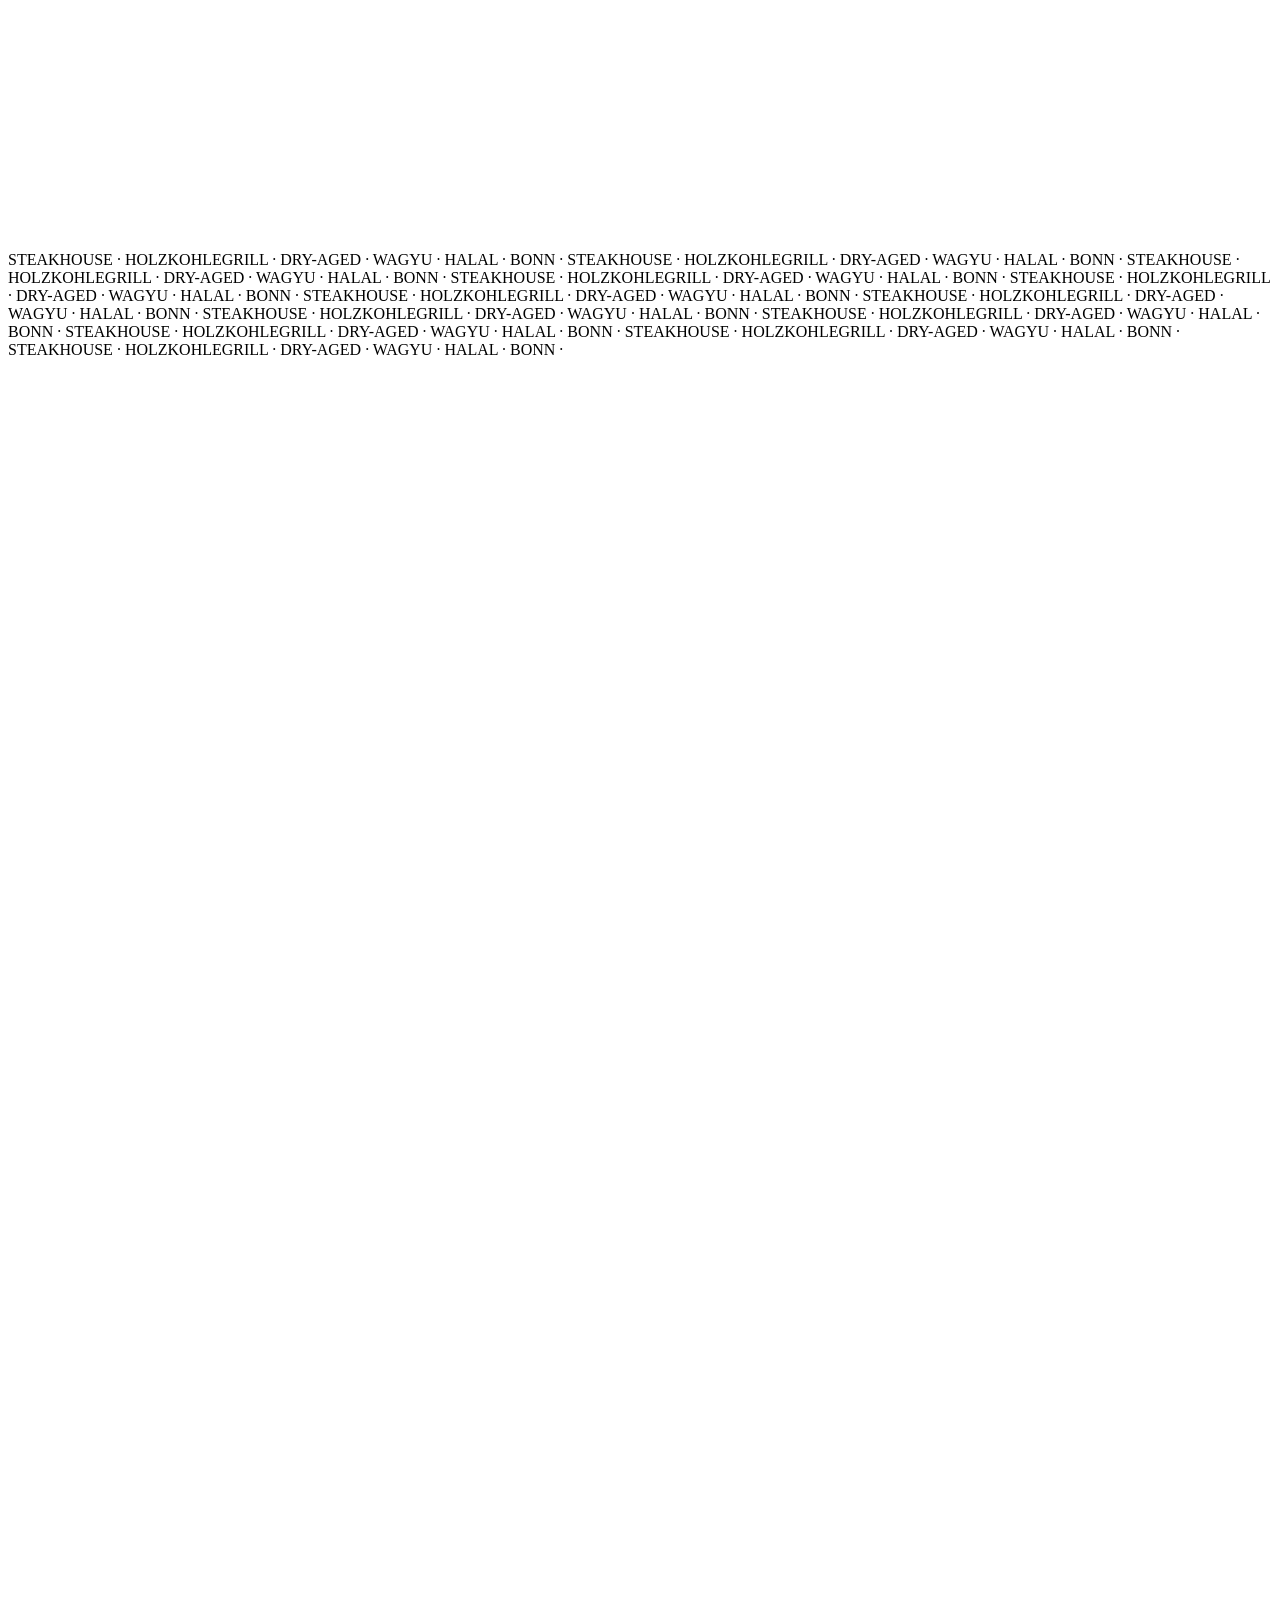
==== index.html @ 79ec865f "Fix: basePath for GitHub Pages — assets now load correctly" ====
<!DOCTYPE html><html lang="de" class="playfair_display_86e0668a-module__04vqVG__variable inter_9843a25-module__TKZPAa__variable"><head><meta charSet="utf-8"/><meta name="viewport" content="width=device-width, initial-scale=1"/><link rel="preload" href="/hanedan-bonn/_next/static/media/2a65768255d6b625-s.p.14by5b4al-y~f.woff2" as="font" crossorigin="" type="font/woff2"/><link rel="preload" href="/hanedan-bonn/_next/static/media/83afe278b6a6bb3c-s.p.0q-301v4kxxnr.woff2" as="font" crossorigin="" type="font/woff2"/><link rel="stylesheet" href="/hanedan-bonn/_next/static/chunks/0l9rz5ob~tzc2.css" data-precedence="next"/><link rel="preload" as="script" fetchPriority="low" href="/hanedan-bonn/_next/static/chunks/0ht900cau6_ur.js"/><script src="/hanedan-bonn/_next/static/chunks/15r7s_5x82hs-.js" async=""></script><script src="/hanedan-bonn/_next/static/chunks/0bogtdbh.dcu1.js" async=""></script><script src="/hanedan-bonn/_next/static/chunks/turbopack-18bs6j4932v9g.js" async=""></script><script src="/hanedan-bonn/_next/static/chunks/0dbhjjzl8qfwv.js" async=""></script><script src="/hanedan-bonn/_next/static/chunks/0ff7g6q-1m-t5.js" async=""></script><meta name="next-size-adjust" content=""/><title>Hanedan Restaurant | Steakhouse &amp; Türkische Küche | Bonn</title><meta name="description" content="Feinste Fleischkunst trifft auf türkische Gastfreundschaft. Dry-Aged Steaks, Holzkohlegrill-Spezialitäten &amp; Wagyu in Bonn. Jetzt reservieren: 0228 85050636"/><meta property="og:title" content="Hanedan Restaurant | Bestes Steak in Bonn"/><meta property="og:description" content="Kulinarischer Hochgenuss mit kompromissloser Qualität. Tradition trifft modernen Luxus — Bornheimer Str. 146, 53119 Bonn."/><meta property="og:locale" content="de_DE"/><meta property="og:type" content="website"/><meta name="twitter:card" content="summary"/><meta name="twitter:title" content="Hanedan Restaurant | Bestes Steak in Bonn"/><meta name="twitter:description" content="Kulinarischer Hochgenuss mit kompromissloser Qualität. Tradition trifft modernen Luxus — Bornheimer Str. 146, 53119 Bonn."/><link rel="icon" href="/hanedan-bonn/favicon.ico?favicon.0x3dzn~oxb6tn.ico" sizes="256x256" type="image/x-icon"/><script src="/hanedan-bonn/_next/static/chunks/03~yq9q893hmn.js" noModule=""></script></head><body class="min-h-screen bg-[#0A0A0A] text-[#EAEAEA] grain"><div hidden=""><!--$--><!--/$--></div><main><div class="fixed top-0 left-0 right-0 h-[2px] bg-[#C4453A] origin-left z-[60]" style="transform:scaleX(0)"></div><nav class="fixed top-0 left-0 right-0 z-50 transition-all duration-500 bg-transparent" style="transform:translateY(-100px)"><div class="max-w-7xl mx-auto px-6 py-4 flex items-center justify-between"><a href="#" class="font-[var(--font-playfair)] text-2xl tracking-wide"><span class="text-[#C4453A]">HANE</span><span class="text-[#F5F5F5]">DAN</span></a><div class="hidden md:flex items-center gap-8"><a href="#highlights" class="text-sm tracking-widest uppercase text-[#888] hover:text-[#C4453A] transition-colors duration-300">Highlights</a><a href="#speisekarte" class="text-sm tracking-widest uppercase text-[#888] hover:text-[#C4453A] transition-colors duration-300">Speisekarte</a><a href="#ueber-uns" class="text-sm tracking-widest uppercase text-[#888] hover:text-[#C4453A] transition-colors duration-300">Über Uns</a><a href="#galerie" class="text-sm tracking-widest uppercase text-[#888] hover:text-[#C4453A] transition-colors duration-300">Galerie</a><a href="#bewertungen" class="text-sm tracking-widest uppercase text-[#888] hover:text-[#C4453A] transition-colors duration-300">Bewertungen</a><a href="#kontakt" class="text-sm tracking-widest uppercase text-[#888] hover:text-[#C4453A] transition-colors duration-300">Kontakt</a><a href="#kontakt" class="ml-4 px-6 py-2.5 bg-[#C4453A] text-[#0A0A0A] text-sm font-semibold tracking-wider uppercase hover:bg-[#D4574C] transition-all duration-300 accent-glow-hover">Reservieren</a></div><button class="md:hidden flex flex-col gap-1.5 p-2" aria-label="Menu"><span class="w-6 h-0.5 bg-[#C4453A] transition-transform duration-300 "></span><span class="w-6 h-0.5 bg-[#C4453A] transition-opacity duration-300 "></span><span class="w-6 h-0.5 bg-[#C4453A] transition-transform duration-300 "></span></button></div></nav><section class="relative h-screen w-full overflow-hidden flex items-center justify-center"><div class="absolute inset-0 z-0 bg-cover bg-center bg-no-repeat" style="background-image:url(&#x27;https://images.unsplash.com/photo-1544025162-d76694265947?w=1920&amp;h=1080&amp;fit=crop&amp;q=85&#x27;)"><div class="absolute inset-0 bg-gradient-to-b from-[#0A0A0A]/80 via-[#0A0A0A]/50 to-[#0A0A0A]/95"></div></div><div class="relative z-10 max-w-5xl mx-auto px-6 text-center"><div class="h-[1px] bg-[#C4453A] mx-auto mb-8" style="width:0px"></div><p class="text-[#B87333] tracking-[0.3em] uppercase text-sm mb-6" style="opacity:0;transform:translateY(20px)">Steakhouse &amp; Türkische Küche — Bonn</p><h1 class="font-[var(--font-playfair)] text-5xl md:text-7xl lg:text-[6.5rem] font-bold mb-6 leading-[1.05]" style="opacity:0;transform:translateY(30px)"><span class="text-accent-gradient">Hanedan</span></h1><p class="text-[#999] text-lg md:text-xl max-w-2xl mx-auto mb-10 font-light leading-relaxed" style="opacity:0;transform:translateY(20px)">Feinste Fleischkunst vom Holzkohlegrill trifft auf<br class="hidden md:block"/>die warmherzige Gastfreundschaft der türkischen Kultur.</p><div class="flex flex-col sm:flex-row gap-4 justify-center" style="opacity:0;transform:translateY(20px)"><a href="#kontakt" class="px-10 py-4 bg-[#C4453A] text-white font-semibold tracking-wider uppercase text-sm hover:bg-[#D4574C] transition-all duration-300 accent-glow-hover">Tisch reservieren</a><a href="#speisekarte" class="px-10 py-4 border border-[#B87333]/30 text-[#B87333] font-medium tracking-wider uppercase text-sm hover:border-[#B87333] hover:bg-[#B87333]/5 transition-all duration-300">Speisekarte</a></div><div class="h-[1px] bg-[#C4453A] mx-auto mt-12" style="width:0px"></div></div><div class="absolute bottom-8 left-1/2 -translate-x-1/2 flex flex-col items-center gap-2" style="opacity:0"><span class="text-[#777] text-xs tracking-[0.2em] uppercase">Scroll</span><div class="w-[1px] h-8 bg-gradient-to-b from-[#C4453A] to-transparent"></div></div></section><div class="overflow-hidden py-6 bg-[#0A0A0A] border-y border-[#1C1C1C]"><div class="flex whitespace-nowrap animate-marquee"><span class="font-[var(--font-playfair)] text-6xl md:text-8xl font-bold tracking-wider text-transparent [-webkit-text-stroke:1px_rgba(196,69,58,0.15)] select-none">STEAKHOUSE · HOLZKOHLEGRILL · DRY-AGED · WAGYU · HALAL · BONN · STEAKHOUSE · HOLZKOHLEGRILL · DRY-AGED · WAGYU · HALAL · BONN · STEAKHOUSE · HOLZKOHLEGRILL · DRY-AGED · WAGYU · HALAL · BONN · STEAKHOUSE · HOLZKOHLEGRILL · DRY-AGED · WAGYU · HALAL · BONN · STEAKHOUSE · HOLZKOHLEGRILL · DRY-AGED · WAGYU · HALAL · BONN · STEAKHOUSE · HOLZKOHLEGRILL · DRY-AGED · WAGYU · HALAL · BONN · </span><span class="font-[var(--font-playfair)] text-6xl md:text-8xl font-bold tracking-wider text-transparent [-webkit-text-stroke:1px_rgba(196,69,58,0.15)] select-none">STEAKHOUSE · HOLZKOHLEGRILL · DRY-AGED · WAGYU · HALAL · BONN · STEAKHOUSE · HOLZKOHLEGRILL · DRY-AGED · WAGYU · HALAL · BONN · STEAKHOUSE · HOLZKOHLEGRILL · DRY-AGED · WAGYU · HALAL · BONN · STEAKHOUSE · HOLZKOHLEGRILL · DRY-AGED · WAGYU · HALAL · BONN · STEAKHOUSE · HOLZKOHLEGRILL · DRY-AGED · WAGYU · HALAL · BONN · STEAKHOUSE · HOLZKOHLEGRILL · DRY-AGED · WAGYU · HALAL · BONN · </span></div></div><section id="highlights" class="py-24 md:py-32 bg-[#0A0A0A]"><div class="max-w-6xl mx-auto px-6"><div class="text-center mb-16" style="opacity:0;transform:translateY(40px)"><p class="text-[#B87333] tracking-[0.3em] uppercase text-sm mb-4">Was uns auszeichnet</p><h2 class="font-[var(--font-playfair)] text-4xl md:text-5xl font-bold mb-4">Kulinarischer <span class="text-accent-gradient">Hochgenuss</span></h2><div class="divider-accent w-20 mx-auto mt-6"></div></div><div class="grid grid-cols-1 sm:grid-cols-2 lg:grid-cols-4 gap-6"><div class="" style="opacity:0;transform:translateY(40px)"><div class="group p-8 bg-[#111] border border-[#1C1C1C] hover:border-[#C4453A]/30 transition-all duration-500 text-center h-full"><div class="text-[#C4453A] mb-5 flex justify-center group-hover:scale-110 transition-transform duration-500"><svg class="w-8 h-8" fill="none" viewBox="0 0 24 24" stroke="currentColor" stroke-width="1.5"><path stroke-linecap="round" stroke-linejoin="round" d="M15.362 5.214A8.252 8.252 0 0112 21 8.25 8.25 0 016.038 7.048 8.287 8.287 0 009 9.6a8.983 8.983 0 013.361-6.867 8.21 8.21 0 003 2.48z"></path><path stroke-linecap="round" stroke-linejoin="round" d="M12 18a3.75 3.75 0 00.495-7.467 5.99 5.99 0 00-1.925 3.546 5.974 5.974 0 01-2.133-1A3.75 3.75 0 0012 18z"></path></svg></div><h3 class="font-[var(--font-playfair)] text-lg font-semibold mb-3">Holzkohlegrill</h3><p class="text-[#777] text-sm leading-relaxed">Authentische Grill-Spezialitäten über offener Holzkohle — für den unverwechselbaren Geschmack.</p></div></div><div class="" style="opacity:0;transform:translateY(40px)"><div class="group p-8 bg-[#111] border border-[#1C1C1C] hover:border-[#C4453A]/30 transition-all duration-500 text-center h-full"><div class="text-[#C4453A] mb-5 flex justify-center group-hover:scale-110 transition-transform duration-500"><svg class="w-8 h-8" fill="none" viewBox="0 0 24 24" stroke="currentColor" stroke-width="1.5"><path stroke-linecap="round" stroke-linejoin="round" d="M9.813 15.904L9 18.75l-.813-2.846a4.5 4.5 0 00-3.09-3.09L2.25 12l2.846-.813a4.5 4.5 0 003.09-3.09L9 5.25l.813 2.846a4.5 4.5 0 003.09 3.09L15.75 12l-2.846.813a4.5 4.5 0 00-3.09 3.09zM18.259 8.715L18 9.75l-.259-1.035a3.375 3.375 0 00-2.455-2.456L14.25 6l1.036-.259a3.375 3.375 0 002.455-2.456L18 2.25l.259 1.035a3.375 3.375 0 002.455 2.456L21.75 6l-1.036.259a3.375 3.375 0 00-2.455 2.456z"></path></svg></div><h3 class="font-[var(--font-playfair)] text-lg font-semibold mb-3">Dry-Aged Steaks</h3><p class="text-[#777] text-sm leading-relaxed">6 Wochen gereift für maximalen Geschmack. Rinderfilet, Rib-Eye, Rumpsteak — Premium-Qualität.</p></div></div><div class="" style="opacity:0;transform:translateY(40px)"><div class="group p-8 bg-[#111] border border-[#1C1C1C] hover:border-[#C4453A]/30 transition-all duration-500 text-center h-full"><div class="text-[#C4453A] mb-5 flex justify-center group-hover:scale-110 transition-transform duration-500"><svg class="w-8 h-8" fill="none" viewBox="0 0 24 24" stroke="currentColor" stroke-width="1.5"><path stroke-linecap="round" stroke-linejoin="round" d="M21 8.25c0-2.485-2.099-4.5-4.688-4.5-1.935 0-3.597 1.126-4.312 2.733-.715-1.607-2.377-2.733-4.313-2.733C5.1 3.75 3 5.765 3 8.25c0 7.22 9 12 9 12s9-4.78 9-12z"></path></svg></div><h3 class="font-[var(--font-playfair)] text-lg font-semibold mb-3">100% Halal</h3><p class="text-[#777] text-sm leading-relaxed">Frisch, halal und hausgemacht. Kompromisslose Qualität bei jedem einzelnen Gericht.</p></div></div><div class="" style="opacity:0;transform:translateY(40px)"><div class="group p-8 bg-[#111] border border-[#1C1C1C] hover:border-[#C4453A]/30 transition-all duration-500 text-center h-full"><div class="text-[#C4453A] mb-5 flex justify-center group-hover:scale-110 transition-transform duration-500"><svg class="w-8 h-8" fill="none" viewBox="0 0 24 24" stroke="currentColor" stroke-width="1.5"><path stroke-linecap="round" stroke-linejoin="round" d="M11.48 3.499a.562.562 0 011.04 0l2.125 5.111a.563.563 0 00.475.345l5.518.442c.499.04.701.663.321.988l-4.204 3.602a.563.563 0 00-.182.557l1.285 5.385a.562.562 0 01-.84.61l-4.725-2.885a.563.563 0 00-.586 0L6.982 20.54a.562.562 0 01-.84-.61l1.285-5.386a.562.562 0 00-.182-.557l-4.204-3.602a.563.563 0 01.321-.988l5.518-.442a.563.563 0 00.475-.345L11.48 3.5z"></path></svg></div><h3 class="font-[var(--font-playfair)] text-lg font-semibold mb-3">Wagyu Selection</h3><p class="text-[#777] text-sm leading-relaxed">Exklusive Wagyu-Schnitte für den besonderen Anlass. Zart, marmoriert, unvergleichlich.</p></div></div></div></div></section><section id="speisekarte" class="py-24 md:py-32 bg-[#0D0D0D]"><div class="max-w-4xl mx-auto px-6"><div class="text-center mb-16" style="opacity:0;transform:translateY(40px)"><p class="text-[#B87333] tracking-[0.3em] uppercase text-sm mb-4">Unser Angebot</p><h2 class="font-[var(--font-playfair)] text-4xl md:text-5xl font-bold mb-4">Die <span class="text-accent-gradient">Speisekarte</span></h2><div class="divider-accent w-20 mx-auto mt-6"></div></div><div class="space-y-16"><div class="" style="opacity:0;transform:translateY(40px)"><div><h3 class="font-[var(--font-playfair)] text-2xl text-[#C4453A] mb-8 tracking-wider">Vorspeisen</h3><div class="space-y-6"><div class="group flex items-start justify-between gap-4 pb-6 border-b border-[#1C1C1C] hover:border-[#C4453A]/30 transition-colors duration-300 "><div class="flex-1"><h4 class="font-[var(--font-playfair)] text-lg font-semibold group-hover:text-[#C4453A] transition-colors duration-300">Mangal Sucuk</h4><p class="text-[#777] text-sm mt-1">Gegrillte Knoblauchwurst vom Holzkohlegrill</p></div></div><div class="group flex items-start justify-between gap-4 pb-6 border-b border-[#1C1C1C] hover:border-[#C4453A]/30 transition-colors duration-300 "><div class="flex-1"><h4 class="font-[var(--font-playfair)] text-lg font-semibold group-hover:text-[#C4453A] transition-colors duration-300">Dana Carpaccio</h4><p class="text-[#777] text-sm mt-1">Hauchdünn geschnittenes Kalb, fein mariniert</p></div></div><div class="group flex items-start justify-between gap-4 pb-6 border-b border-[#1C1C1C] hover:border-[#C4453A]/30 transition-colors duration-300 "><div class="flex-1"><h4 class="font-[var(--font-playfair)] text-lg font-semibold group-hover:text-[#C4453A] transition-colors duration-300">Gegrillter Ziegenkäse</h4><p class="text-[#777] text-sm mt-1">Auf dem Grill karamellisiert, mit frischen Kräutern</p></div></div><div class="group flex items-start justify-between gap-4 pb-6 border-b border-[#1C1C1C] hover:border-[#C4453A]/30 transition-colors duration-300 "><div class="flex-1"><h4 class="font-[var(--font-playfair)] text-lg font-semibold group-hover:text-[#C4453A] transition-colors duration-300">Mezze-Variation</h4><p class="text-[#777] text-sm mt-1">Hausgemachte Auswahl türkischer Vorspeisen</p></div></div></div></div></div><div class="" style="opacity:0;transform:translateY(40px)"><div><h3 class="font-[var(--font-playfair)] text-2xl text-[#C4453A] mb-8 tracking-wider">Holzkohlengerichte</h3><div class="space-y-6"><div class="group flex items-start justify-between gap-4 pb-6 border-b border-[#1C1C1C] hover:border-[#C4453A]/30 transition-colors duration-300 relative"><span class="absolute -top-3 right-0 px-3 py-1 bg-[#C4453A] text-white text-[10px] font-bold tracking-[0.15em] uppercase">Empfehlung</span><div class="flex-1"><h4 class="font-[var(--font-playfair)] text-lg font-semibold group-hover:text-[#C4453A] transition-colors duration-300">Lammfilet Hanedan</h4><p class="text-[#777] text-sm mt-1">Mit Chili-Paprika-Sahnesauce — unser Signature Dish</p></div></div><div class="group flex items-start justify-between gap-4 pb-6 border-b border-[#1C1C1C] hover:border-[#C4453A]/30 transition-colors duration-300 "><div class="flex-1"><h4 class="font-[var(--font-playfair)] text-lg font-semibold group-hover:text-[#C4453A] transition-colors duration-300">Lammkoteletts</h4><p class="text-[#777] text-sm mt-1">Saftig gegrillt über Holzkohle, zart und aromatisch</p></div></div><div class="group flex items-start justify-between gap-4 pb-6 border-b border-[#1C1C1C] hover:border-[#C4453A]/30 transition-colors duration-300 "><div class="flex-1"><h4 class="font-[var(--font-playfair)] text-lg font-semibold group-hover:text-[#C4453A] transition-colors duration-300">Kebap-Spezialitäten</h4><p class="text-[#777] text-sm mt-1">Traditionelle Spieße, frisch vom Holzkohlegrill</p></div></div><div class="group flex items-start justify-between gap-4 pb-6 border-b border-[#1C1C1C] hover:border-[#C4453A]/30 transition-colors duration-300 "><div class="flex-1"><h4 class="font-[var(--font-playfair)] text-lg font-semibold group-hover:text-[#C4453A] transition-colors duration-300">The Sultan’s Wrap</h4><p class="text-[#777] text-sm mt-1">Unsere besondere Kreation — Lamm im Wrap, flambiert</p></div></div></div></div></div><div class="" style="opacity:0;transform:translateY(40px)"><div><h3 class="font-[var(--font-playfair)] text-2xl text-[#C4453A] mb-8 tracking-wider">Steaks &amp; Wagyu</h3><div class="space-y-6"><div class="group flex items-start justify-between gap-4 pb-6 border-b border-[#1C1C1C] hover:border-[#C4453A]/30 transition-colors duration-300 relative"><span class="absolute -top-3 right-0 px-3 py-1 bg-[#C4453A] text-white text-[10px] font-bold tracking-[0.15em] uppercase">Empfehlung</span><div class="flex-1"><h4 class="font-[var(--font-playfair)] text-lg font-semibold group-hover:text-[#C4453A] transition-colors duration-300">Dry-Aged Rib-Eye</h4><p class="text-[#777] text-sm mt-1">6 Wochen gereift, intensive Marmorierung, perfekt gegrillt</p></div></div><div class="group flex items-start justify-between gap-4 pb-6 border-b border-[#1C1C1C] hover:border-[#C4453A]/30 transition-colors duration-300 "><div class="flex-1"><h4 class="font-[var(--font-playfair)] text-lg font-semibold group-hover:text-[#C4453A] transition-colors duration-300">Rinderfilet</h4><p class="text-[#777] text-sm mt-1">Zartes Filet vom Holzkohlegrill, auf den Punkt gegart</p></div></div><div class="group flex items-start justify-between gap-4 pb-6 border-b border-[#1C1C1C] hover:border-[#C4453A]/30 transition-colors duration-300 "><div class="flex-1"><h4 class="font-[var(--font-playfair)] text-lg font-semibold group-hover:text-[#C4453A] transition-colors duration-300">Rumpsteak</h4><p class="text-[#777] text-sm mt-1">Kräftiger Geschmack, ideal medium-rare</p></div></div><div class="group flex items-start justify-between gap-4 pb-6 border-b border-[#1C1C1C] hover:border-[#C4453A]/30 transition-colors duration-300 "><div class="flex-1"><h4 class="font-[var(--font-playfair)] text-lg font-semibold group-hover:text-[#C4453A] transition-colors duration-300">Wagyu Selection</h4><p class="text-[#777] text-sm mt-1">Exklusive Wagyu-Schnitte — auf Anfrage verfügbar</p></div></div></div></div></div><div class="" style="opacity:0;transform:translateY(40px)"><div><h3 class="font-[var(--font-playfair)] text-2xl text-[#C4453A] mb-8 tracking-wider">Fisch &amp; Salate</h3><div class="space-y-6"><div class="group flex items-start justify-between gap-4 pb-6 border-b border-[#1C1C1C] hover:border-[#C4453A]/30 transition-colors duration-300 "><div class="flex-1"><h4 class="font-[var(--font-playfair)] text-lg font-semibold group-hover:text-[#C4453A] transition-colors duration-300">Lachssteak</h4><p class="text-[#777] text-sm mt-1">Rosa gebraten mit mediterranen Kräutern</p></div></div><div class="group flex items-start justify-between gap-4 pb-6 border-b border-[#1C1C1C] hover:border-[#C4453A]/30 transition-colors duration-300 "><div class="flex-1"><h4 class="font-[var(--font-playfair)] text-lg font-semibold group-hover:text-[#C4453A] transition-colors duration-300">Dorade Royale</h4><p class="text-[#777] text-sm mt-1">Im Ganzen gegrillt, frisch und aromatisch</p></div></div><div class="group flex items-start justify-between gap-4 pb-6 border-b border-[#1C1C1C] hover:border-[#C4453A]/30 transition-colors duration-300 "><div class="flex-1"><h4 class="font-[var(--font-playfair)] text-lg font-semibold group-hover:text-[#C4453A] transition-colors duration-300">Çoban Salatası</h4><p class="text-[#777] text-sm mt-1">Türkischer Hirtensalat mit Sumak-Dressing</p></div></div></div></div></div><div class="" style="opacity:0;transform:translateY(40px)"><div><h3 class="font-[var(--font-playfair)] text-2xl text-[#C4453A] mb-8 tracking-wider">Desserts</h3><div class="space-y-6"><div class="group flex items-start justify-between gap-4 pb-6 border-b border-[#1C1C1C] hover:border-[#C4453A]/30 transition-colors duration-300 "><div class="flex-1"><h4 class="font-[var(--font-playfair)] text-lg font-semibold group-hover:text-[#C4453A] transition-colors duration-300">Künefe</h4><p class="text-[#777] text-sm mt-1">Warmer Engelshaar-Kadayıf mit geschmolzenem Käse</p></div></div><div class="group flex items-start justify-between gap-4 pb-6 border-b border-[#1C1C1C] hover:border-[#C4453A]/30 transition-colors duration-300 "><div class="flex-1"><h4 class="font-[var(--font-playfair)] text-lg font-semibold group-hover:text-[#C4453A] transition-colors duration-300">Schokoladensoufflé</h4><p class="text-[#777] text-sm mt-1">Warmer Kern, dazu Vanilleeis</p></div></div><div class="group flex items-start justify-between gap-4 pb-6 border-b border-[#1C1C1C] hover:border-[#C4453A]/30 transition-colors duration-300 "><div class="flex-1"><h4 class="font-[var(--font-playfair)] text-lg font-semibold group-hover:text-[#C4453A] transition-colors duration-300">Milchreis</h4><p class="text-[#777] text-sm mt-1">Türkischer Sütlaç, cremig und aromatisch</p></div></div></div></div></div></div><div class="text-center mt-12" style="opacity:0;transform:translateY(40px)"><p class="text-[#555] text-sm italic">Preise auf der Karte im Restaurant. Alle Gerichte frisch zubereitet. Allergene auf Anfrage.</p></div></div></section><section id="ueber-uns" class="py-24 md:py-32 bg-[#0A0A0A]"><div class="max-w-6xl mx-auto px-6"><div class="grid md:grid-cols-2 gap-16 items-center"><div class="" style="opacity:0;transform:translateX(-60px)"><div class="relative aspect-[4/5] overflow-hidden"><img src="https://images.unsplash.com/photo-1555939594-58d7cb561ad1?w=800&amp;h=1000&amp;fit=crop&amp;q=85" alt="Hanedan Restaurant Bonn — Grillspezialitäten" class="object-cover w-full h-full" loading="lazy"/><div class="absolute inset-4 border border-[#C4453A]/15"></div></div></div><div class="" style="opacity:0;transform:translateX(60px)"><p class="text-[#B87333] tracking-[0.3em] uppercase text-sm mb-4">Unsere Geschichte</p><h2 class="font-[var(--font-playfair)] text-4xl md:text-5xl font-bold mb-6">Über <span class="text-accent-gradient">Hanedan</span></h2><div class="divider-accent w-16 mb-8"></div><p class="text-[#999] leading-relaxed mb-4">Hanedan steht für kulinarischen Hochgenuss, kompromisslose Qualität und eine Atmosphäre, die Tradition mit modernem Luxus vereint. In unserem Restaurant in der Bornheimer Straße in Bonn verbinden wir feinste Fleischkunst mit der warmherzigen Gastfreundschaft der türkischen Kultur.</p><p class="text-[#999] leading-relaxed mb-8">Von Dry-Aged Steaks über Holzkohlegrill-Spezialitäten bis hin zu exklusivem Wagyu — bei uns wird jedes Gericht mit Hingabe und aus den besten Zutaten zubereitet. Frisch, halal und hausgemacht.</p><div class="grid grid-cols-3 gap-6"><div class="text-center"><div class="text-[#C4453A] text-3xl font-[var(--font-playfair)] font-bold">4.8</div><div class="text-[#777] text-xs tracking-wider uppercase mt-1">Google Rating</div></div><div class="text-center"><div class="text-[#C4453A] text-3xl font-[var(--font-playfair)] font-bold">3.300+</div><div class="text-[#777] text-xs tracking-wider uppercase mt-1">Bewertungen</div></div><div class="text-center"><div class="text-[#C4453A] text-3xl font-[var(--font-playfair)] font-bold">2</div><div class="text-[#777] text-xs tracking-wider uppercase mt-1">Standorte</div></div></div></div></div></div></section><section id="galerie" class="py-24 md:py-32 bg-[#0D0D0D]"><div class="max-w-6xl mx-auto px-6"><div class="text-center mb-16" style="opacity:0;transform:translateY(40px)"><p class="text-[#B87333] tracking-[0.3em] uppercase text-sm mb-4">Einblicke</p><h2 class="font-[var(--font-playfair)] text-4xl md:text-5xl font-bold mb-4">Unsere <span class="text-accent-gradient">Galerie</span></h2><div class="divider-accent w-20 mx-auto mt-6"></div></div><div class="grid grid-cols-2 md:grid-cols-3 gap-3 md:gap-4 auto-rows-[200px] md:auto-rows-[240px]"><div class="relative overflow-hidden group col-span-1 row-span-2" style="opacity:0;transform:scale(0.95)"><img src="https://images.unsplash.com/photo-1558030006-450675393462?w=600&amp;h=800&amp;fit=crop&amp;q=85" alt="Dry-Aged Steak auf dem Holzkohlegrill" class="object-cover w-full h-full transition-transform duration-700 group-hover:scale-105" loading="lazy"/><div class="absolute inset-0 bg-[#0A0A0A]/0 group-hover:bg-[#0A0A0A]/30 transition-all duration-500"></div><div class="absolute inset-0 border border-transparent group-hover:border-[#C4453A]/30 transition-all duration-500"></div></div><div class="relative overflow-hidden group col-span-1 row-span-1" style="opacity:0;transform:scale(0.95)"><img src="https://images.unsplash.com/photo-1541014741259-de529411b96a?w=600&amp;h=400&amp;fit=crop&amp;q=85" alt="Türkische Mezze-Vorspeisen" class="object-cover w-full h-full transition-transform duration-700 group-hover:scale-105" loading="lazy"/><div class="absolute inset-0 bg-[#0A0A0A]/0 group-hover:bg-[#0A0A0A]/30 transition-all duration-500"></div><div class="absolute inset-0 border border-transparent group-hover:border-[#C4453A]/30 transition-all duration-500"></div></div><div class="relative overflow-hidden group col-span-1 row-span-1" style="opacity:0;transform:scale(0.95)"><img src="https://images.unsplash.com/photo-1579631542720-3a87824fff86?w=600&amp;h=400&amp;fit=crop&amp;q=85" alt="Hausgemachte Desserts" class="object-cover w-full h-full transition-transform duration-700 group-hover:scale-105" loading="lazy"/><div class="absolute inset-0 bg-[#0A0A0A]/0 group-hover:bg-[#0A0A0A]/30 transition-all duration-500"></div><div class="absolute inset-0 border border-transparent group-hover:border-[#C4453A]/30 transition-all duration-500"></div></div><div class="relative overflow-hidden group col-span-1 row-span-1" style="opacity:0;transform:scale(0.95)"><img src="https://images.unsplash.com/photo-1603360946369-dc9bb6258143?w=600&amp;h=400&amp;fit=crop&amp;q=85" alt="Gegrillte Lammkoteletts" class="object-cover w-full h-full transition-transform duration-700 group-hover:scale-105" loading="lazy"/><div class="absolute inset-0 bg-[#0A0A0A]/0 group-hover:bg-[#0A0A0A]/30 transition-all duration-500"></div><div class="absolute inset-0 border border-transparent group-hover:border-[#C4453A]/30 transition-all duration-500"></div></div><div class="relative overflow-hidden group col-span-1 row-span-2" style="opacity:0;transform:scale(0.95)"><img src="https://images.unsplash.com/photo-1414235077428-338989a2e8c0?w=600&amp;h=800&amp;fit=crop&amp;q=85" alt="Restaurant-Atmosphäre" class="object-cover w-full h-full transition-transform duration-700 group-hover:scale-105" loading="lazy"/><div class="absolute inset-0 bg-[#0A0A0A]/0 group-hover:bg-[#0A0A0A]/30 transition-all duration-500"></div><div class="absolute inset-0 border border-transparent group-hover:border-[#C4453A]/30 transition-all duration-500"></div></div><div class="relative overflow-hidden group col-span-1 row-span-1" style="opacity:0;transform:scale(0.95)"><img src="https://images.unsplash.com/photo-1546833999-b9f581a1996d?w=600&amp;h=400&amp;fit=crop&amp;q=85" alt="Premium Steak-Auswahl" class="object-cover w-full h-full transition-transform duration-700 group-hover:scale-105" loading="lazy"/><div class="absolute inset-0 bg-[#0A0A0A]/0 group-hover:bg-[#0A0A0A]/30 transition-all duration-500"></div><div class="absolute inset-0 border border-transparent group-hover:border-[#C4453A]/30 transition-all duration-500"></div></div></div></div></section><section id="bewertungen" class="py-24 md:py-32 bg-[#0D0D0D]"><div class="max-w-4xl mx-auto px-6"><div class="text-center mb-16" style="opacity:0;transform:translateY(40px)"><p class="text-[#B87333] tracking-[0.3em] uppercase text-sm mb-4">Unsere Gäste sprechen für uns</p><h2 class="font-[var(--font-playfair)] text-4xl md:text-5xl font-bold mb-4">Über <span class="text-accent-gradient">3.300</span> Bewertungen</h2><div class="divider-accent w-20 mx-auto mt-6"></div></div><div class="" style="opacity:0;transform:translateY(40px)"><div class="max-w-lg mx-auto text-center p-10 bg-[#111] border border-[#1C1C1C]"><div class="flex items-center justify-center gap-2 mb-6"><svg class="w-6 h-6" viewBox="0 0 24 24" fill="none"><path d="M22.56 12.25c0-.78-.07-1.53-.2-2.25H12v4.26h5.92a5.06 5.06 0 01-2.2 3.32v2.77h3.57c2.08-1.92 3.28-4.74 3.28-8.1z" fill="#4285F4"></path><path d="M12 23c2.97 0 5.46-.98 7.28-2.66l-3.57-2.77c-.98.66-2.23 1.06-3.71 1.06-2.86 0-5.29-1.93-6.16-4.53H2.18v2.84C3.99 20.53 7.7 23 12 23z" fill="#34A853"></path><path d="M5.84 14.09c-.22-.66-.35-1.36-.35-2.09s.13-1.43.35-2.09V7.07H2.18C1.43 8.55 1 10.22 1 12s.43 3.45 1.18 4.93l2.85-2.22.81-.62z" fill="#FBBC05"></path><path d="M12 5.38c1.62 0 3.06.56 4.21 1.64l3.15-3.15C17.45 2.09 14.97 1 12 1 7.7 1 3.99 3.47 2.18 7.07l3.66 2.84c.87-2.6 3.3-4.53 6.16-4.53z" fill="#EA4335"></path></svg><span class="text-[#999] text-sm tracking-wider uppercase">Google Reviews</span></div><div class="text-6xl font-[var(--font-playfair)] font-bold text-[#F5F5F5] mb-3">4.8</div><div class="flex justify-center mb-4"><div class="flex gap-0.5"><svg class="w-5 h-5 text-[#FBBC05]" fill="currentColor" viewBox="0 0 20 20"><path d="M9.049 2.927c.3-.921 1.603-.921 1.902 0l1.07 3.292a1 1 0 00.95.69h3.462c.969 0 1.371 1.24.588 1.81l-2.8 2.034a1 1 0 00-.364 1.118l1.07 3.292c.3.921-.755 1.688-1.54 1.118l-2.8-2.034a1 1 0 00-1.175 0l-2.8 2.034c-.784.57-1.838-.197-1.539-1.118l1.07-3.292a1 1 0 00-.364-1.118L2.98 8.72c-.783-.57-.38-1.81.588-1.81h3.461a1 1 0 00.951-.69l1.07-3.292z"></path></svg><svg class="w-5 h-5 text-[#FBBC05]" fill="currentColor" viewBox="0 0 20 20"><path d="M9.049 2.927c.3-.921 1.603-.921 1.902 0l1.07 3.292a1 1 0 00.95.69h3.462c.969 0 1.371 1.24.588 1.81l-2.8 2.034a1 1 0 00-.364 1.118l1.07 3.292c.3.921-.755 1.688-1.54 1.118l-2.8-2.034a1 1 0 00-1.175 0l-2.8 2.034c-.784.57-1.838-.197-1.539-1.118l1.07-3.292a1 1 0 00-.364-1.118L2.98 8.72c-.783-.57-.38-1.81.588-1.81h3.461a1 1 0 00.951-.69l1.07-3.292z"></path></svg><svg class="w-5 h-5 text-[#FBBC05]" fill="currentColor" viewBox="0 0 20 20"><path d="M9.049 2.927c.3-.921 1.603-.921 1.902 0l1.07 3.292a1 1 0 00.95.69h3.462c.969 0 1.371 1.24.588 1.81l-2.8 2.034a1 1 0 00-.364 1.118l1.07 3.292c.3.921-.755 1.688-1.54 1.118l-2.8-2.034a1 1 0 00-1.175 0l-2.8 2.034c-.784.57-1.838-.197-1.539-1.118l1.07-3.292a1 1 0 00-.364-1.118L2.98 8.72c-.783-.57-.38-1.81.588-1.81h3.461a1 1 0 00.951-.69l1.07-3.292z"></path></svg><svg class="w-5 h-5 text-[#FBBC05]" fill="currentColor" viewBox="0 0 20 20"><path d="M9.049 2.927c.3-.921 1.603-.921 1.902 0l1.07 3.292a1 1 0 00.95.69h3.462c.969 0 1.371 1.24.588 1.81l-2.8 2.034a1 1 0 00-.364 1.118l1.07 3.292c.3.921-.755 1.688-1.54 1.118l-2.8-2.034a1 1 0 00-1.175 0l-2.8 2.034c-.784.57-1.838-.197-1.539-1.118l1.07-3.292a1 1 0 00-.364-1.118L2.98 8.72c-.783-.57-.38-1.81.588-1.81h3.461a1 1 0 00.951-.69l1.07-3.292z"></path></svg><svg class="w-5 h-5 text-[#FBBC05]" fill="currentColor" viewBox="0 0 20 20"><path d="M9.049 2.927c.3-.921 1.603-.921 1.902 0l1.07 3.292a1 1 0 00.95.69h3.462c.969 0 1.371 1.24.588 1.81l-2.8 2.034a1 1 0 00-.364 1.118l1.07 3.292c.3.921-.755 1.688-1.54 1.118l-2.8-2.034a1 1 0 00-1.175 0l-2.8 2.034c-.784.57-1.838-.197-1.539-1.118l1.07-3.292a1 1 0 00-.364-1.118L2.98 8.72c-.783-.57-.38-1.81.588-1.81h3.461a1 1 0 00.951-.69l1.07-3.292z"></path></svg></div></div><p class="text-[#777] text-sm mb-8">Basierend auf über 3.364 Google-Bewertungen</p><a href="https://www.google.com/maps/place/Restaurant+Hanedan" target="_blank" rel="noopener noreferrer" class="inline-flex items-center gap-2 px-8 py-3 border border-[#C4453A]/30 text-[#C4453A] text-sm tracking-wider uppercase hover:bg-[#C4453A]/5 hover:border-[#C4453A] transition-all duration-300">Bewertungen lesen<svg class="w-4 h-4" fill="none" viewBox="0 0 24 24" stroke="currentColor" stroke-width="2"><path stroke-linecap="round" stroke-linejoin="round" d="M13.5 6H5.25A2.25 2.25 0 003 8.25v10.5A2.25 2.25 0 005.25 21h10.5A2.25 2.25 0 0018 18.75V10.5m-10.5 6L21 3m0 0h-5.25M21 3v5.25"></path></svg></a></div></div></div></section><section id="kontakt" class="py-24 md:py-32 bg-[#0A0A0A]"><div class="max-w-6xl mx-auto px-6"><div class="text-center mb-16" style="opacity:0;transform:translateY(40px)"><p class="text-[#B87333] tracking-[0.3em] uppercase text-sm mb-4">Besuchen Sie uns</p><h2 class="font-[var(--font-playfair)] text-4xl md:text-5xl font-bold mb-4">Reservierung <span class="text-accent-gradient">&amp; Kontakt</span></h2><div class="divider-accent w-20 mx-auto mt-6"></div></div><div class="mb-16" style="opacity:0;transform:translateY(40px)"><div class="max-w-2xl mx-auto text-center p-10 bg-[#141414] border border-[#C4453A]/20"><p class="text-[#888] text-sm mb-6 tracking-wider uppercase">Reservieren Sie per Telefon oder Email</p><div class="flex flex-col sm:flex-row gap-4 justify-center"><a href="tel:+4922885050636" class="flex items-center justify-center gap-3 px-8 py-4 bg-[#C4453A] text-white font-semibold tracking-wider text-sm hover:bg-[#D4574C] transition-all duration-300"><svg class="w-5 h-5" fill="none" viewBox="0 0 24 24" stroke="currentColor" stroke-width="2"><path stroke-linecap="round" stroke-linejoin="round" d="M2.25 6.75c0 8.284 6.716 15 15 15h2.25a2.25 2.25 0 002.25-2.25v-1.372c0-.516-.351-.966-.852-1.091l-4.423-1.106c-.44-.11-.902.055-1.173.417l-.97 1.293c-.282.376-.769.542-1.21.38a12.035 12.035 0 01-7.143-7.143c-.162-.441.004-.928.38-1.21l1.293-.97c.363-.271.527-.734.417-1.173L6.963 3.102a1.125 1.125 0 00-1.091-.852H4.5A2.25 2.25 0 002.25 4.5v2.25z"></path></svg>0228 / 850 506 36</a><a href="mailto:reservierung@hanedanbonn.de" class="flex items-center justify-center gap-3 px-8 py-4 border border-[#C4453A]/30 text-[#C4453A] font-medium tracking-wider text-sm hover:border-[#C4453A] hover:bg-[#C4453A]/5 transition-all duration-300"><svg class="w-5 h-5" fill="none" viewBox="0 0 24 24" stroke="currentColor" stroke-width="2"><path stroke-linecap="round" stroke-linejoin="round" d="M21.75 6.75v10.5a2.25 2.25 0 01-2.25 2.25h-15a2.25 2.25 0 01-2.25-2.25V6.75m19.5 0A2.25 2.25 0 0019.5 4.5h-15a2.25 2.25 0 00-2.25 2.25m19.5 0v.243a2.25 2.25 0 01-1.07 1.916l-7.5 4.615a2.25 2.25 0 01-2.36 0L3.32 8.91a2.25 2.25 0 01-1.07-1.916V6.75"></path></svg>reservierung@hanedanbonn.de</a></div></div></div><div class="grid md:grid-cols-2 gap-12"><div class="" style="opacity:0;transform:translateX(-60px)"><div class="space-y-8"><div><h3 class="text-[#C4453A] tracking-[0.2em] uppercase text-xs mb-3 font-semibold">Adresse</h3><p class="text-[#CCCCCC] leading-relaxed">Bornheimer Str. 146<br/>53119 Bonn</p></div><div><h3 class="text-[#C4453A] tracking-[0.2em] uppercase text-xs mb-3 font-semibold">Öffnungszeiten</h3><div class="space-y-2 text-[#CCCCCC]"><div class="flex justify-between max-w-xs py-2 border-b border-[#1E1E1E]"><span class="text-sm">Montag — Samstag</span><span class="text-sm text-[#C4453A]">11:30 — 00:00</span></div><div class="flex justify-between max-w-xs py-2 border-b border-[#1E1E1E]"><span class="text-sm">Sonntag</span><span class="text-sm text-[#C4453A]">09:00 — 00:00</span></div></div></div><div><h3 class="text-[#C4453A] tracking-[0.2em] uppercase text-xs mb-3 font-semibold">Social Media</h3><div class="flex gap-3"><a href="https://instagram.com/hanedan.de" class="w-11 h-11 border border-[#1E1E1E] flex items-center justify-center text-[#888] hover:border-[#C4453A] hover:text-[#C4453A] hover:bg-[#C4453A]/5 transition-all duration-300" aria-label="Instagram" target="_blank" rel="noopener noreferrer"><svg class="w-4 h-4" fill="currentColor" viewBox="0 0 24 24"><path d="M12 2.163c3.204 0 3.584.012 4.85.07 3.252.148 4.771 1.691 4.919 4.919.058 1.265.069 1.645.069 4.849 0 3.205-.012 3.584-.069 4.849-.149 3.225-1.664 4.771-4.919 4.919-1.266.058-1.644.07-4.85.07-3.204 0-3.584-.012-4.849-.07-3.26-.149-4.771-1.699-4.919-4.92-.058-1.265-.07-1.644-.07-4.849 0-3.204.013-3.583.07-4.849.149-3.227 1.664-4.771 4.919-4.919 1.266-.057 1.645-.069 4.849-.069zM12 0C8.741 0 8.333.014 7.053.072 2.695.272.273 2.69.073 7.052.014 8.333 0 8.741 0 12c0 3.259.014 3.668.072 4.948.2 4.358 2.618 6.78 6.98 6.98C8.333 23.986 8.741 24 12 24c3.259 0 3.668-.014 4.948-.072 4.354-.2 6.782-2.618 6.979-6.98.059-1.28.073-1.689.073-4.948 0-3.259-.014-3.667-.072-4.947-.196-4.354-2.617-6.78-6.979-6.98C15.668.014 15.259 0 12 0zm0 5.838a6.162 6.162 0 100 12.324 6.162 6.162 0 000-12.324zM12 16a4 4 0 110-8 4 4 0 010 8zm6.406-11.845a1.44 1.44 0 100 2.881 1.44 1.44 0 000-2.881z"></path></svg></a><a href="https://facebook.com/hanedanbonn" class="w-11 h-11 border border-[#1E1E1E] flex items-center justify-center text-[#888] hover:border-[#C4453A] hover:text-[#C4453A] hover:bg-[#C4453A]/5 transition-all duration-300" aria-label="Facebook" target="_blank" rel="noopener noreferrer"><svg class="w-4 h-4" fill="currentColor" viewBox="0 0 24 24"><path d="M24 12.073c0-6.627-5.373-12-12-12s-12 5.373-12 12c0 5.99 4.388 10.954 10.125 11.854v-8.385H7.078v-3.47h3.047V9.43c0-3.007 1.792-4.669 4.533-4.669 1.312 0 2.686.235 2.686.235v2.953H15.83c-1.491 0-1.956.925-1.956 1.874v2.25h3.328l-.532 3.47h-2.796v8.385C19.612 23.027 24 18.062 24 12.073z"></path></svg></a><a href="https://tiktok.com/@hanedan.de" class="w-11 h-11 border border-[#1E1E1E] flex items-center justify-center text-[#888] hover:border-[#C4453A] hover:text-[#C4453A] hover:bg-[#C4453A]/5 transition-all duration-300" aria-label="TikTok" target="_blank" rel="noopener noreferrer"><svg class="w-4 h-4" fill="currentColor" viewBox="0 0 24 24"><path d="M12.525.02c1.31-.02 2.61-.01 3.91-.02.08 1.53.63 3.09 1.75 4.17 1.12 1.11 2.7 1.62 4.24 1.79v4.03c-1.44-.05-2.89-.35-4.2-.97-.57-.26-1.1-.59-1.62-.93-.01 2.92.01 5.84-.02 8.75-.08 1.4-.54 2.79-1.35 3.94-1.31 1.92-3.58 3.17-5.91 3.21-1.43.08-2.86-.31-4.08-1.03-2.02-1.19-3.44-3.37-3.65-5.71-.02-.5-.03-1-.01-1.49.18-1.9 1.12-3.72 2.58-4.96 1.66-1.44 3.98-2.13 6.15-1.72.02 1.48-.04 2.96-.04 4.44-.99-.32-2.15-.23-3.02.37-.63.41-1.11 1.04-1.36 1.75-.21.51-.15 1.07-.14 1.61.24 1.64 1.82 3.02 3.5 2.87 1.12-.01 2.19-.66 2.77-1.61.19-.33.4-.67.41-1.06.1-1.79.06-3.57.07-5.36.01-4.03-.01-8.05.02-12.07z"></path></svg></a></div></div></div></div><div class="" style="opacity:0;transform:translateX(60px)"><div class="h-full min-h-[420px] bg-[#141414] border border-[#1E1E1E] overflow-hidden relative"><iframe src="https://www.google.com/maps/embed?pb=!1m18!1m12!1m3!1d2515.5!2d7.0875!3d50.7475!2m3!1f0!2f0!3f0!3m2!1i1024!2i768!4f13.1!3m3!1m2!1s0x47bee1e7b05dd99f%3A0x0!2sBornheimer+Str.+146%2C+53119+Bonn!5e0!3m2!1sde!2sde!4v1" width="100%" height="100%" style="border:0;filter:invert(90%) hue-rotate(180deg) grayscale(20%) brightness(0.8)" allowFullScreen="" loading="lazy" referrerPolicy="no-referrer-when-downgrade" title="Hanedan Restaurant Bonn — Bornheimer Str. 146"></iframe><div class="absolute bottom-0 left-0 right-0 p-4 bg-gradient-to-t from-[#0A0A0A] to-transparent"><p class="text-[#C4453A] text-xs tracking-wider uppercase">Bornheimer Str. 146, 53119 Bonn</p></div></div></div></div></div></section><footer class="bg-[#050505]"><div class="" style="opacity:0;transform:translateY(40px)"><div class="relative overflow-hidden"><div class="max-w-4xl mx-auto px-6 py-20 text-center relative z-10"><p class="text-[#B87333] tracking-[0.3em] uppercase text-sm mb-4">Bereit für ein Erlebnis?</p><h2 class="font-[var(--font-playfair)] text-4xl md:text-5xl font-bold mb-6">Ihr Tisch <span class="text-accent-gradient">wartet</span></h2><p class="text-[#777] mb-10 max-w-md mx-auto">Erleben Sie feinste Fleischkunst und türkische Gastfreundschaft in Bonn. Reservierung empfohlen.</p><div class="flex flex-col sm:flex-row gap-4 justify-center"><a href="tel:+49022885050636" class="btn-shine inline-flex items-center justify-center gap-3 px-10 py-4 bg-[#C4453A] text-white font-semibold tracking-wider uppercase text-sm hover:bg-[#D4574C] transition-all duration-300 accent-glow-hover" target="_blank" rel="noopener noreferrer"><svg class="w-5 h-5" fill="none" viewBox="0 0 24 24" stroke="currentColor" stroke-width="1.5"><path stroke-linecap="round" stroke-linejoin="round" d="M2.25 6.75c0 8.284 6.716 15 15 15h2.25a2.25 2.25 0 002.25-2.25v-1.372c0-.516-.351-.966-.852-1.091l-4.423-1.106c-.44-.11-.902.055-1.173.417l-.97 1.293c-.282.376-.769.542-1.21.38a12.035 12.035 0 01-7.143-7.143c-.162-.441.004-.928.38-1.21l1.293-.97c.363-.271.527-.734.417-1.173L6.963 3.102a1.125 1.125 0 00-1.091-.852H4.5A2.25 2.25 0 002.25 4.5v2.25z"></path></svg>0228 85050636</a><a href="mailto:reservierung@hanedanbonn.de" class="inline-flex items-center justify-center gap-3 px-10 py-4 border border-[#B87333]/30 text-[#B87333] font-medium tracking-wider uppercase text-sm hover:border-[#B87333] hover:bg-[#B87333]/5 transition-all duration-300"><svg class="w-5 h-5" fill="none" viewBox="0 0 24 24" stroke="currentColor" stroke-width="1.5"><path stroke-linecap="round" stroke-linejoin="round" d="M21.75 6.75v10.5a2.25 2.25 0 01-2.25 2.25h-15a2.25 2.25 0 01-2.25-2.25V6.75m19.5 0A2.25 2.25 0 0019.5 4.5h-15a2.25 2.25 0 00-2.25 2.25m19.5 0v.243a2.25 2.25 0 01-1.07 1.916l-7.5 4.615a2.25 2.25 0 01-2.36 0L3.32 8.91a2.25 2.25 0 01-1.07-1.916V6.75"></path></svg>E-Mail senden</a></div></div><div class="absolute inset-0 opacity-5"><div class="absolute top-1/2 left-1/2 -translate-x-1/2 -translate-y-1/2 w-[600px] h-[600px] rounded-full bg-[#C4453A] blur-[200px]"></div></div></div></div><div class="divider-accent"></div><div class="max-w-6xl mx-auto px-6 py-8"><div class="flex flex-col md:flex-row items-center justify-between gap-4"><div class="font-[var(--font-playfair)] text-xl tracking-wide"><span class="text-[#C4453A]">HANE</span><span class="text-[#F5F5F5]">DAN</span></div><div class="flex gap-8"><a href="#" class="text-[#666] text-sm hover:text-[#C4453A] transition-colors">Impressum</a><a href="#" class="text-[#666] text-sm hover:text-[#C4453A] transition-colors">Datenschutz</a><a href="#" class="text-[#666] text-sm hover:text-[#C4453A] transition-colors">AGB</a></div><p class="text-[#333] text-xs">© <!-- -->2026<!-- --> Hanedan Bonn</p></div></div></footer></main><!--$--><!--/$--><script src="/hanedan-bonn/_next/static/chunks/0ht900cau6_ur.js" id="_R_" async=""></script><script>(self.__next_f=self.__next_f||[]).push([0])</script><script>self.__next_f.push([1,"1:\"$Sreact.fragment\"\n2:I[39756,[\"/hanedan-bonn/_next/static/chunks/0dbhjjzl8qfwv.js\"],\"default\"]\n3:I[37457,[\"/hanedan-bonn/_next/static/chunks/0dbhjjzl8qfwv.js\"],\"default\"]\n4:I[66463,[\"/hanedan-bonn/_next/static/chunks/0dbhjjzl8qfwv.js\",\"/hanedan-bonn/_next/static/chunks/0ff7g6q-1m-t5.js\"],\"default\"]\n5:I[2874,[\"/hanedan-bonn/_next/static/chunks/0dbhjjzl8qfwv.js\",\"/hanedan-bonn/_next/static/chunks/0ff7g6q-1m-t5.js\"],\"default\"]\n6:I[61564,[\"/hanedan-bonn/_next/static/chunks/0dbhjjzl8qfwv.js\",\"/hanedan-bonn/_next/static/chunks/0ff7g6q-1m-t5.js\"],\"default\"]\n7:I[39817,[\"/hanedan-bonn/_next/static/chunks/0dbhjjzl8qfwv.js\",\"/hanedan-bonn/_next/static/chunks/0ff7g6q-1m-t5.js\"],\"default\"]\n8:I[51656,[\"/hanedan-bonn/_next/static/chunks/0dbhjjzl8qfwv.js\",\"/hanedan-bonn/_next/static/chunks/0ff7g6q-1m-t5.js\"],\"default\"]\n9:I[12712,[\"/hanedan-bonn/_next/static/chunks/0dbhjjzl8qfwv.js\",\"/hanedan-bonn/_next/static/chunks/0ff7g6q-1m-t5.js\"],\"default\"]\na:I[74423,[\"/hanedan-bonn/_next/static/chunks/0dbhjjzl8qfwv.js\",\"/hanedan-bonn/_next/static/chunks/0ff7g6q-1m-t5.js\"],\"default\"]\nb:I[33648,[\"/hanedan-bonn/_next/static/chunks/0dbhjjzl8qfwv.js\",\"/hanedan-bonn/_next/static/chunks/0ff7g6q-1m-t5.js\"],\"default\"]\nc:I[13619,[\"/hanedan-bonn/_next/static/chunks/0dbhjjzl8qfwv.js\",\"/hanedan-bonn/_next/static/chunks/0ff7g6q-1m-t5.js\"],\"default\"]\nd:I[50300,[\"/hanedan-bonn/_next/static/chunks/0dbhjjzl8qfwv.js\",\"/hanedan-bonn/_next/static/chunks/0ff7g6q-1m-t5.js\"],\"default\"]\ne:I[54231,[\"/hanedan-bonn/_next/static/chunks/0dbhjjzl8qfwv.js\",\"/hanedan-bonn/_next/static/chunks/0ff7g6q-1m-t5.js\"],\"default\"]\nf:I[97367,[\"/hanedan-bonn/_next/static/chunks/0dbhjjzl8qfwv.js\"],\"OutletBoundary\"]\n10:\"$Sreact.suspense\"\n12:I[97367,[\"/hanedan-bonn/_next/static/chunks/0dbhjjzl8qfwv.js\"],\"ViewportBoundary\"]\n14:I[97367,[\"/hanedan-bonn/_next/static/chunks/0dbhjjzl8qfwv.js\"],\"MetadataBoundary\"]\n16:I[68027,[\"/hanedan-bonn/_next/static/chunks/0dbhjjzl8qfwv.js\"],\"default\",1]\n:HL[\"/hanedan-bonn/_next/static/chunks/0l9rz5ob~tzc2.css\",\"style\"]\n:HL[\"/hanedan-bonn/_next/static/media/2a65768255d6b625-s.p.14by5b4al-y~f.woff2\",\"font\",{\"crossOrigin\":\"\",\"type\":\"font/woff2\"}]\n:HL[\"/hanedan-bonn/_next/static/media/83afe278b6a6bb3c-s.p.0q-301v4kxxnr.woff2\",\"font\",{\"crossOrigin\":\"\",\"type\":\"font/woff2\"}]\n"])</script><script>self.__next_f.push([1,"0:{\"P\":null,\"c\":[\"\",\"\"],\"q\":\"\",\"i\":false,\"f\":[[[\"\",{\"children\":[\"__PAGE__\",{}]},\"$undefined\",\"$undefined\",16],[[\"$\",\"$1\",\"c\",{\"children\":[[[\"$\",\"link\",\"0\",{\"rel\":\"stylesheet\",\"href\":\"/hanedan-bonn/_next/static/chunks/0l9rz5ob~tzc2.css\",\"precedence\":\"next\",\"crossOrigin\":\"$undefined\",\"nonce\":\"$undefined\"}],[\"$\",\"script\",\"script-0\",{\"src\":\"/hanedan-bonn/_next/static/chunks/0dbhjjzl8qfwv.js\",\"async\":true,\"nonce\":\"$undefined\"}]],[\"$\",\"html\",null,{\"lang\":\"de\",\"className\":\"playfair_display_86e0668a-module__04vqVG__variable inter_9843a25-module__TKZPAa__variable\",\"children\":[\"$\",\"body\",null,{\"className\":\"min-h-screen bg-[#0A0A0A] text-[#EAEAEA] grain\",\"children\":[\"$\",\"$L2\",null,{\"parallelRouterKey\":\"children\",\"error\":\"$undefined\",\"errorStyles\":\"$undefined\",\"errorScripts\":\"$undefined\",\"template\":[\"$\",\"$L3\",null,{}],\"templateStyles\":\"$undefined\",\"templateScripts\":\"$undefined\",\"notFound\":[[[\"$\",\"title\",null,{\"children\":\"404: This page could not be found.\"}],[\"$\",\"div\",null,{\"style\":{\"fontFamily\":\"system-ui,\\\"Segoe UI\\\",Roboto,Helvetica,Arial,sans-serif,\\\"Apple Color Emoji\\\",\\\"Segoe UI Emoji\\\"\",\"height\":\"100vh\",\"textAlign\":\"center\",\"display\":\"flex\",\"flexDirection\":\"column\",\"alignItems\":\"center\",\"justifyContent\":\"center\"},\"children\":[\"$\",\"div\",null,{\"children\":[[\"$\",\"style\",null,{\"dangerouslySetInnerHTML\":{\"__html\":\"body{color:#000;background:#fff;margin:0}.next-error-h1{border-right:1px solid rgba(0,0,0,.3)}@media (prefers-color-scheme:dark){body{color:#fff;background:#000}.next-error-h1{border-right:1px solid rgba(255,255,255,.3)}}\"}}],[\"$\",\"h1\",null,{\"className\":\"next-error-h1\",\"style\":{\"display\":\"inline-block\",\"margin\":\"0 20px 0 0\",\"padding\":\"0 23px 0 0\",\"fontSize\":24,\"fontWeight\":500,\"verticalAlign\":\"top\",\"lineHeight\":\"49px\"},\"children\":404}],[\"$\",\"div\",null,{\"style\":{\"display\":\"inline-block\"},\"children\":[\"$\",\"h2\",null,{\"style\":{\"fontSize\":14,\"fontWeight\":400,\"lineHeight\":\"49px\",\"margin\":0},\"children\":\"This page could not be found.\"}]}]]}]}]],[]],\"forbidden\":\"$undefined\",\"unauthorized\":\"$undefined\"}]}]}]]}],{\"children\":[[\"$\",\"$1\",\"c\",{\"children\":[[\"$\",\"main\",null,{\"children\":[[\"$\",\"$L4\",null,{}],[\"$\",\"$L5\",null,{}],[\"$\",\"$L6\",null,{}],[\"$\",\"$L7\",null,{}],[\"$\",\"$L8\",null,{}],[\"$\",\"$L9\",null,{}],[\"$\",\"$La\",null,{}],[\"$\",\"$Lb\",null,{}],[\"$\",\"$Lc\",null,{}],[\"$\",\"$Ld\",null,{}],[\"$\",\"$Le\",null,{}]]}],[[\"$\",\"script\",\"script-0\",{\"src\":\"/hanedan-bonn/_next/static/chunks/0ff7g6q-1m-t5.js\",\"async\":true,\"nonce\":\"$undefined\"}]],[\"$\",\"$Lf\",null,{\"children\":[\"$\",\"$10\",null,{\"name\":\"Next.MetadataOutlet\",\"children\":\"$@11\"}]}]]}],{},null,false,null]},null,false,null],[\"$\",\"$1\",\"h\",{\"children\":[null,[\"$\",\"$L12\",null,{\"children\":\"$L13\"}],[\"$\",\"div\",null,{\"hidden\":true,\"children\":[\"$\",\"$L14\",null,{\"children\":[\"$\",\"$10\",null,{\"name\":\"Next.Metadata\",\"children\":\"$L15\"}]}]}],[\"$\",\"meta\",null,{\"name\":\"next-size-adjust\",\"content\":\"\"}]]}],false]],\"m\":\"$undefined\",\"G\":[\"$16\",[[\"$\",\"link\",\"0\",{\"rel\":\"stylesheet\",\"href\":\"/hanedan-bonn/_next/static/chunks/0l9rz5ob~tzc2.css\",\"precedence\":\"next\",\"crossOrigin\":\"$undefined\",\"nonce\":\"$undefined\"}]]],\"S\":true,\"h\":null,\"s\":\"$undefined\",\"l\":\"$undefined\",\"p\":\"$undefined\",\"d\":\"$undefined\",\"b\":\"p38j7MHcHioxHDTkUISLp\"}\n"])</script><script>self.__next_f.push([1,"13:[[\"$\",\"meta\",\"0\",{\"charSet\":\"utf-8\"}],[\"$\",\"meta\",\"1\",{\"name\":\"viewport\",\"content\":\"width=device-width, initial-scale=1\"}]]\n"])</script><script>self.__next_f.push([1,"17:I[27201,[\"/hanedan-bonn/_next/static/chunks/0dbhjjzl8qfwv.js\"],\"IconMark\"]\n11:null\n15:[[\"$\",\"title\",\"0\",{\"children\":\"Hanedan Restaurant | Steakhouse \u0026 Türkische Küche | Bonn\"}],[\"$\",\"meta\",\"1\",{\"name\":\"description\",\"content\":\"Feinste Fleischkunst trifft auf türkische Gastfreundschaft. Dry-Aged Steaks, Holzkohlegrill-Spezialitäten \u0026 Wagyu in Bonn. Jetzt reservieren: 0228 85050636\"}],[\"$\",\"meta\",\"2\",{\"property\":\"og:title\",\"content\":\"Hanedan Restaurant | Bestes Steak in Bonn\"}],[\"$\",\"meta\",\"3\",{\"property\":\"og:description\",\"content\":\"Kulinarischer Hochgenuss mit kompromissloser Qualität. Tradition trifft modernen Luxus — Bornheimer Str. 146, 53119 Bonn.\"}],[\"$\",\"meta\",\"4\",{\"property\":\"og:locale\",\"content\":\"de_DE\"}],[\"$\",\"meta\",\"5\",{\"property\":\"og:type\",\"content\":\"website\"}],[\"$\",\"meta\",\"6\",{\"name\":\"twitter:card\",\"content\":\"summary\"}],[\"$\",\"meta\",\"7\",{\"name\":\"twitter:title\",\"content\":\"Hanedan Restaurant | Bestes Steak in Bonn\"}],[\"$\",\"meta\",\"8\",{\"name\":\"twitter:description\",\"content\":\"Kulinarischer Hochgenuss mit kompromissloser Qualität. Tradition trifft modernen Luxus — Bornheimer Str. 146, 53119 Bonn.\"}],[\"$\",\"link\",\"9\",{\"rel\":\"icon\",\"href\":\"/hanedan-bonn/favicon.ico?favicon.0x3dzn~oxb6tn.ico\",\"sizes\":\"256x256\",\"type\":\"image/x-icon\"}],[\"$\",\"$L17\",\"10\",{}]]\n"])</script></body></html>
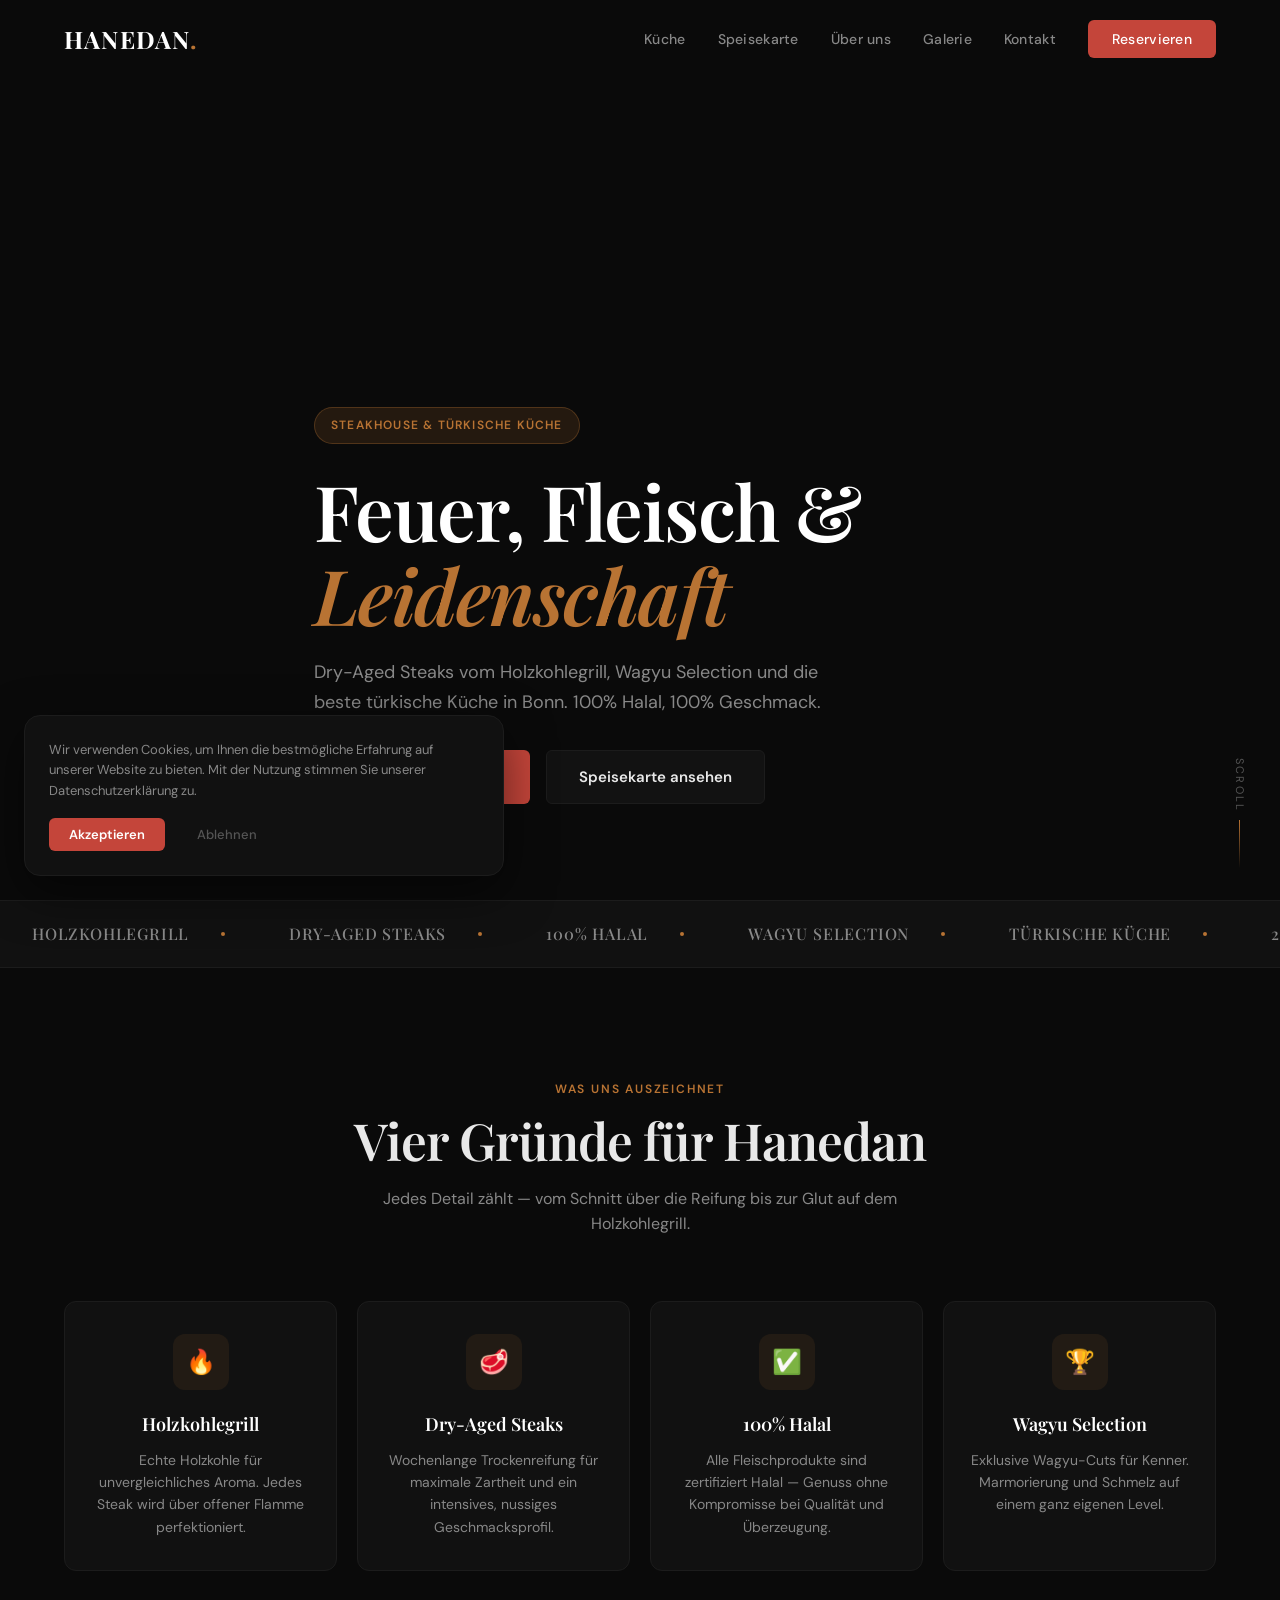
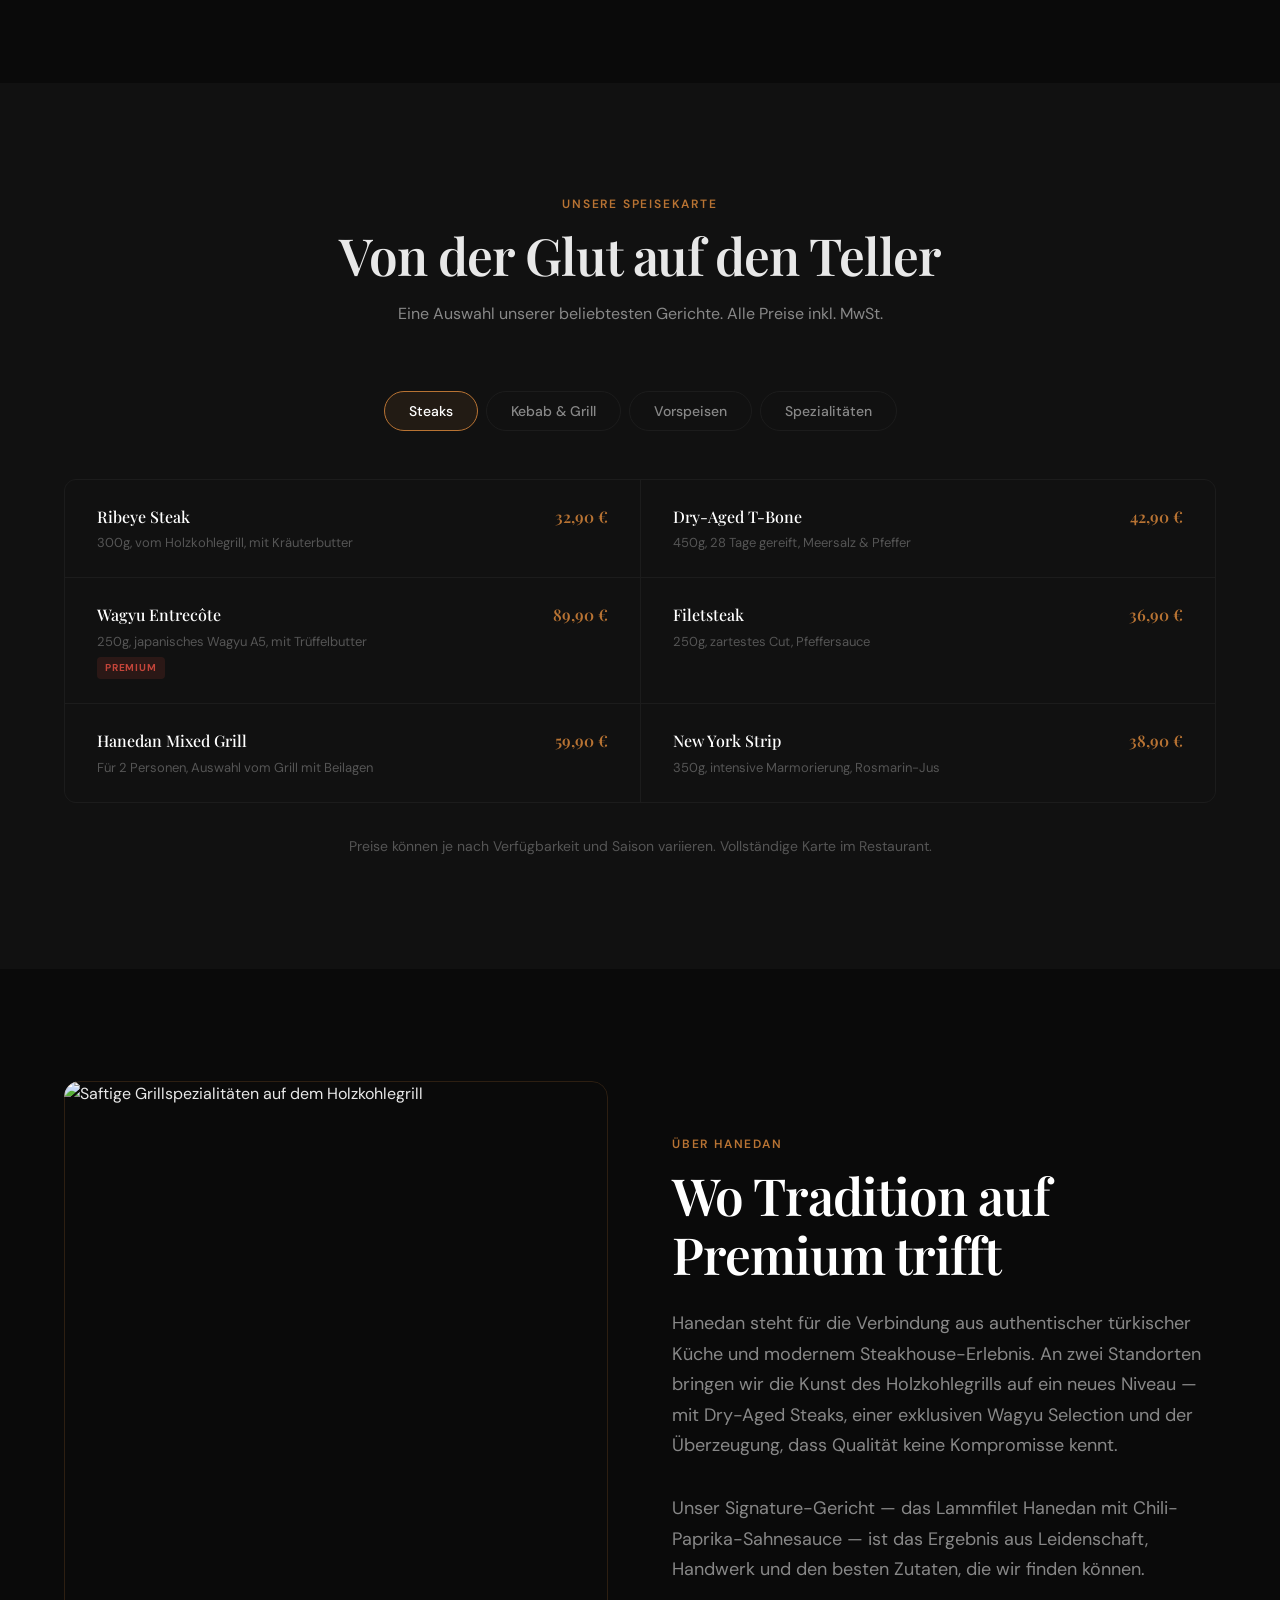
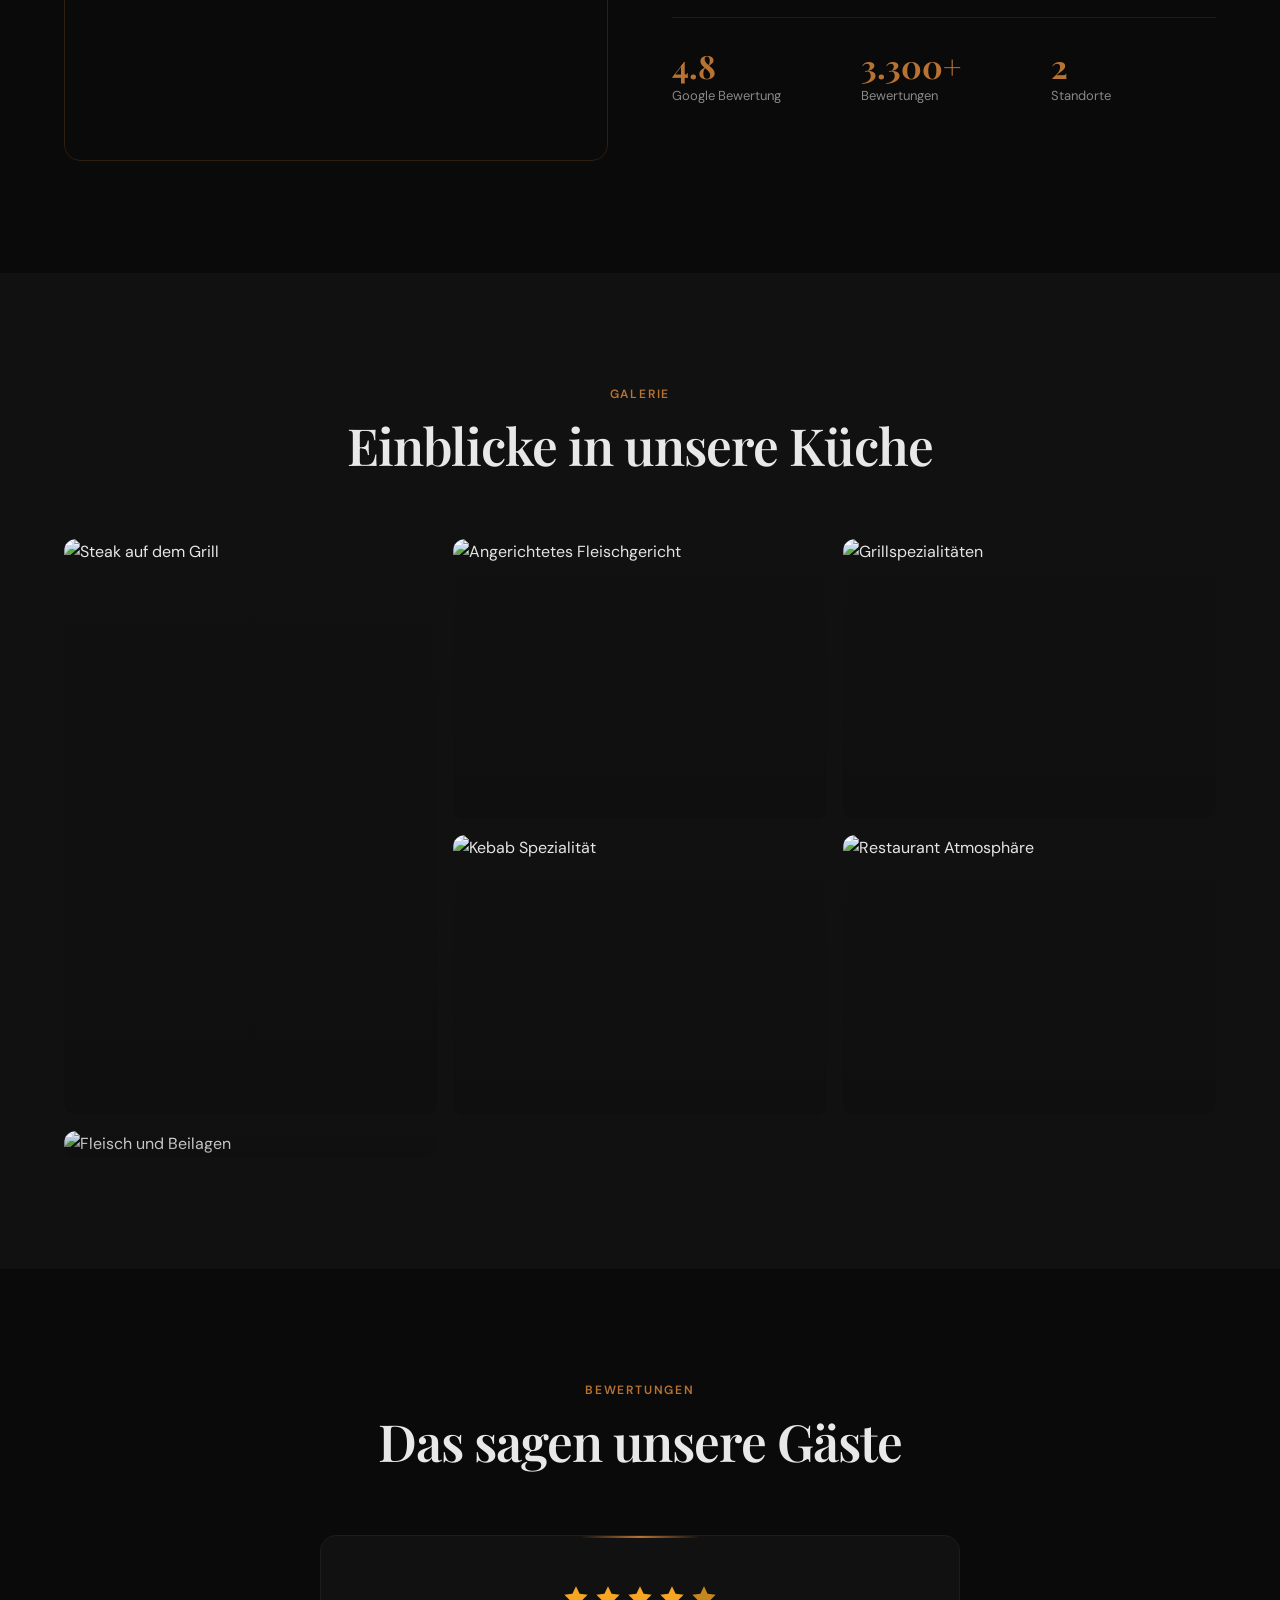
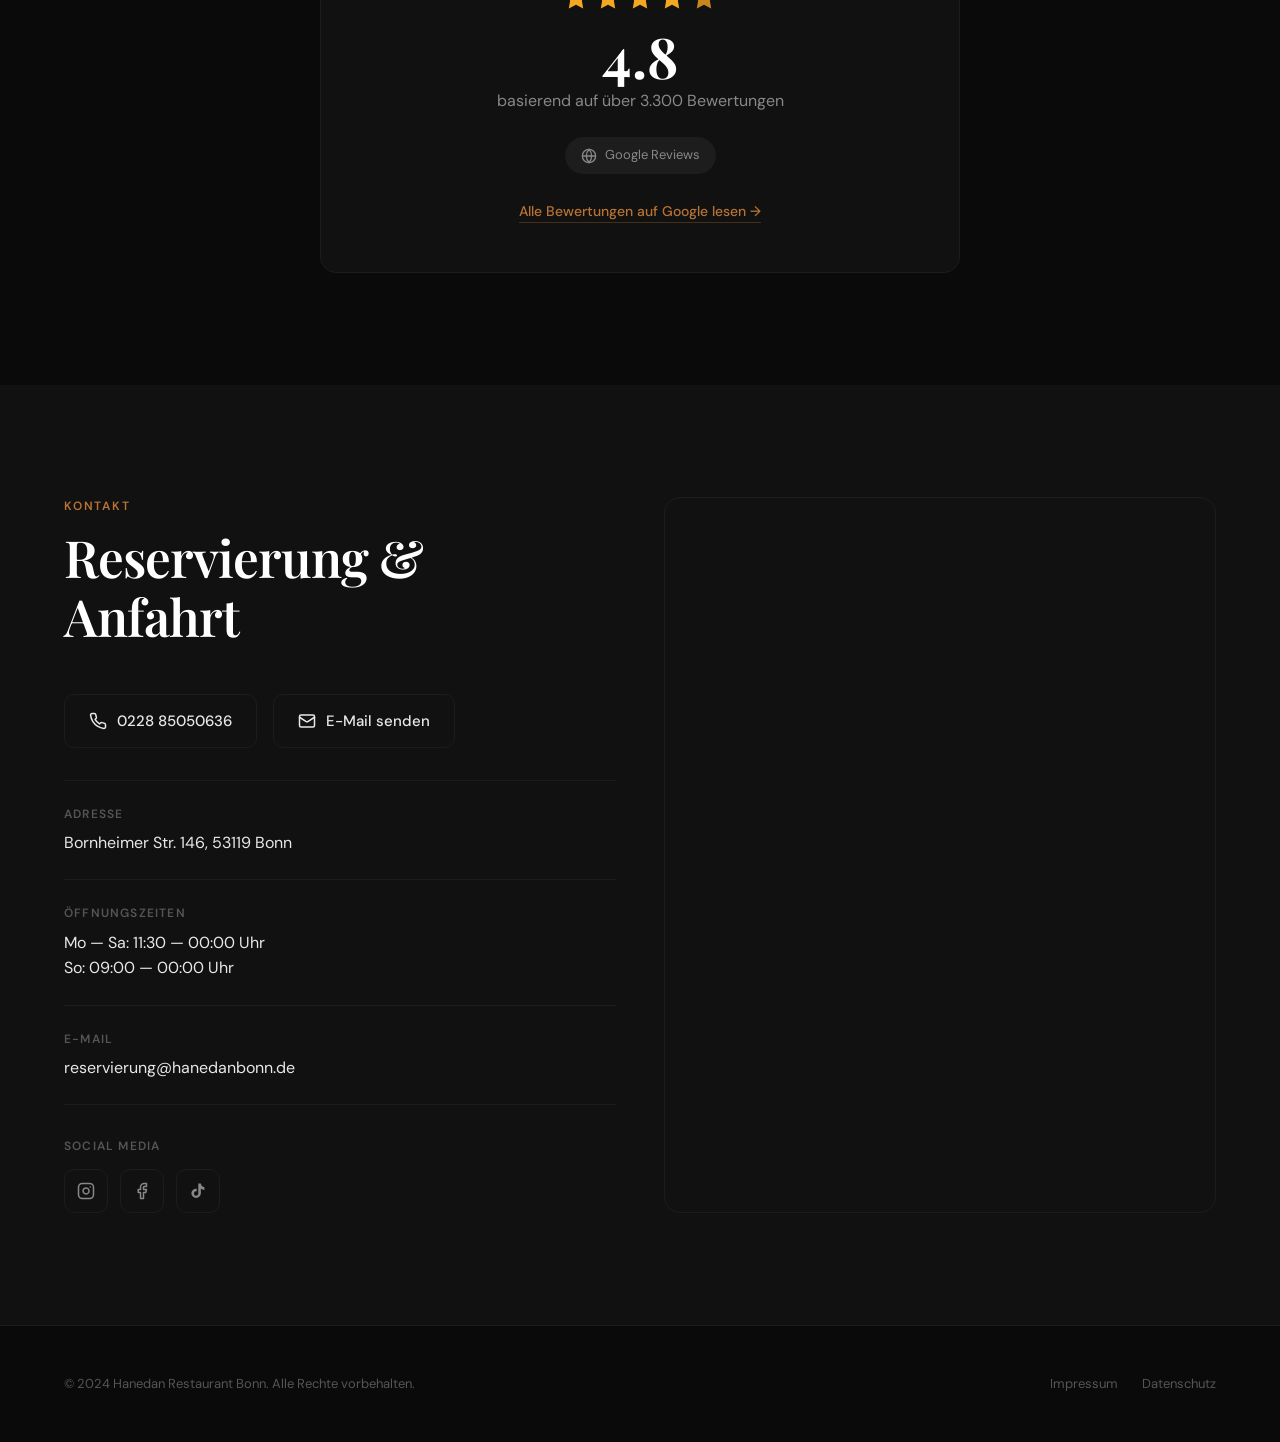
==== commit 9aed8429: "Replace Next.js with single-file HTML — fixes GitHub Pages rendering" ====
--- a/index.html
+++ b/index.html
@@ -1 +1,1495 @@
-<!DOCTYPE html><html lang="de" class="playfair_display_86e0668a-module__04vqVG__variable inter_9843a25-module__TKZPAa__variable"><head><meta charSet="utf-8"/><meta name="viewport" content="width=device-width, initial-scale=1"/><link rel="preload" href="/hanedan-bonn/_next/static/media/2a65768255d6b625-s.p.14by5b4al-y~f.woff2" as="font" crossorigin="" type="font/woff2"/><link rel="preload" href="/hanedan-bonn/_next/static/media/83afe278b6a6bb3c-s.p.0q-301v4kxxnr.woff2" as="font" crossorigin="" type="font/woff2"/><link rel="stylesheet" href="/hanedan-bonn/_next/static/chunks/0l9rz5ob~tzc2.css" data-precedence="next"/><link rel="preload" as="script" fetchPriority="low" href="/hanedan-bonn/_next/static/chunks/0ht900cau6_ur.js"/><script src="/hanedan-bonn/_next/static/chunks/15r7s_5x82hs-.js" async=""></script><script src="/hanedan-bonn/_next/static/chunks/0bogtdbh.dcu1.js" async=""></script><script src="/hanedan-bonn/_next/static/chunks/turbopack-18bs6j4932v9g.js" async=""></script><script src="/hanedan-bonn/_next/static/chunks/0dbhjjzl8qfwv.js" async=""></script><script src="/hanedan-bonn/_next/static/chunks/0ff7g6q-1m-t5.js" async=""></script><meta name="next-size-adjust" content=""/><title>Hanedan Restaurant | Steakhouse &amp; Türkische Küche | Bonn</title><meta name="description" content="Feinste Fleischkunst trifft auf türkische Gastfreundschaft. Dry-Aged Steaks, Holzkohlegrill-Spezialitäten &amp; Wagyu in Bonn. Jetzt reservieren: 0228 85050636"/><meta property="og:title" content="Hanedan Restaurant | Bestes Steak in Bonn"/><meta property="og:description" content="Kulinarischer Hochgenuss mit kompromissloser Qualität. Tradition trifft modernen Luxus — Bornheimer Str. 146, 53119 Bonn."/><meta property="og:locale" content="de_DE"/><meta property="og:type" content="website"/><meta name="twitter:card" content="summary"/><meta name="twitter:title" content="Hanedan Restaurant | Bestes Steak in Bonn"/><meta name="twitter:description" content="Kulinarischer Hochgenuss mit kompromissloser Qualität. Tradition trifft modernen Luxus — Bornheimer Str. 146, 53119 Bonn."/><link rel="icon" href="/hanedan-bonn/favicon.ico?favicon.0x3dzn~oxb6tn.ico" sizes="256x256" type="image/x-icon"/><script src="/hanedan-bonn/_next/static/chunks/03~yq9q893hmn.js" noModule=""></script></head><body class="min-h-screen bg-[#0A0A0A] text-[#EAEAEA] grain"><div hidden=""><!--$--><!--/$--></div><main><div class="fixed top-0 left-0 right-0 h-[2px] bg-[#C4453A] origin-left z-[60]" style="transform:scaleX(0)"></div><nav class="fixed top-0 left-0 right-0 z-50 transition-all duration-500 bg-transparent" style="transform:translateY(-100px)"><div class="max-w-7xl mx-auto px-6 py-4 flex items-center justify-between"><a href="#" class="font-[var(--font-playfair)] text-2xl tracking-wide"><span class="text-[#C4453A]">HANE</span><span class="text-[#F5F5F5]">DAN</span></a><div class="hidden md:flex items-center gap-8"><a href="#highlights" class="text-sm tracking-widest uppercase text-[#888] hover:text-[#C4453A] transition-colors duration-300">Highlights</a><a href="#speisekarte" class="text-sm tracking-widest uppercase text-[#888] hover:text-[#C4453A] transition-colors duration-300">Speisekarte</a><a href="#ueber-uns" class="text-sm tracking-widest uppercase text-[#888] hover:text-[#C4453A] transition-colors duration-300">Über Uns</a><a href="#galerie" class="text-sm tracking-widest uppercase text-[#888] hover:text-[#C4453A] transition-colors duration-300">Galerie</a><a href="#bewertungen" class="text-sm tracking-widest uppercase text-[#888] hover:text-[#C4453A] transition-colors duration-300">Bewertungen</a><a href="#kontakt" class="text-sm tracking-widest uppercase text-[#888] hover:text-[#C4453A] transition-colors duration-300">Kontakt</a><a href="#kontakt" class="ml-4 px-6 py-2.5 bg-[#C4453A] text-[#0A0A0A] text-sm font-semibold tracking-wider uppercase hover:bg-[#D4574C] transition-all duration-300 accent-glow-hover">Reservieren</a></div><button class="md:hidden flex flex-col gap-1.5 p-2" aria-label="Menu"><span class="w-6 h-0.5 bg-[#C4453A] transition-transform duration-300 "></span><span class="w-6 h-0.5 bg-[#C4453A] transition-opacity duration-300 "></span><span class="w-6 h-0.5 bg-[#C4453A] transition-transform duration-300 "></span></button></div></nav><section class="relative h-screen w-full overflow-hidden flex items-center justify-center"><div class="absolute inset-0 z-0 bg-cover bg-center bg-no-repeat" style="background-image:url(&#x27;https://images.unsplash.com/photo-1544025162-d76694265947?w=1920&amp;h=1080&amp;fit=crop&amp;q=85&#x27;)"><div class="absolute inset-0 bg-gradient-to-b from-[#0A0A0A]/80 via-[#0A0A0A]/50 to-[#0A0A0A]/95"></div></div><div class="relative z-10 max-w-5xl mx-auto px-6 text-center"><div class="h-[1px] bg-[#C4453A] mx-auto mb-8" style="width:0px"></div><p class="text-[#B87333] tracking-[0.3em] uppercase text-sm mb-6" style="opacity:0;transform:translateY(20px)">Steakhouse &amp; Türkische Küche — Bonn</p><h1 class="font-[var(--font-playfair)] text-5xl md:text-7xl lg:text-[6.5rem] font-bold mb-6 leading-[1.05]" style="opacity:0;transform:translateY(30px)"><span class="text-accent-gradient">Hanedan</span></h1><p class="text-[#999] text-lg md:text-xl max-w-2xl mx-auto mb-10 font-light leading-relaxed" style="opacity:0;transform:translateY(20px)">Feinste Fleischkunst vom Holzkohlegrill trifft auf<br class="hidden md:block"/>die warmherzige Gastfreundschaft der türkischen Kultur.</p><div class="flex flex-col sm:flex-row gap-4 justify-center" style="opacity:0;transform:translateY(20px)"><a href="#kontakt" class="px-10 py-4 bg-[#C4453A] text-white font-semibold tracking-wider uppercase text-sm hover:bg-[#D4574C] transition-all duration-300 accent-glow-hover">Tisch reservieren</a><a href="#speisekarte" class="px-10 py-4 border border-[#B87333]/30 text-[#B87333] font-medium tracking-wider uppercase text-sm hover:border-[#B87333] hover:bg-[#B87333]/5 transition-all duration-300">Speisekarte</a></div><div class="h-[1px] bg-[#C4453A] mx-auto mt-12" style="width:0px"></div></div><div class="absolute bottom-8 left-1/2 -translate-x-1/2 flex flex-col items-center gap-2" style="opacity:0"><span class="text-[#777] text-xs tracking-[0.2em] uppercase">Scroll</span><div class="w-[1px] h-8 bg-gradient-to-b from-[#C4453A] to-transparent"></div></div></section><div class="overflow-hidden py-6 bg-[#0A0A0A] border-y border-[#1C1C1C]"><div class="flex whitespace-nowrap animate-marquee"><span class="font-[var(--font-playfair)] text-6xl md:text-8xl font-bold tracking-wider text-transparent [-webkit-text-stroke:1px_rgba(196,69,58,0.15)] select-none">STEAKHOUSE · HOLZKOHLEGRILL · DRY-AGED · WAGYU · HALAL · BONN · STEAKHOUSE · HOLZKOHLEGRILL · DRY-AGED · WAGYU · HALAL · BONN · STEAKHOUSE · HOLZKOHLEGRILL · DRY-AGED · WAGYU · HALAL · BONN · STEAKHOUSE · HOLZKOHLEGRILL · DRY-AGED · WAGYU · HALAL · BONN · STEAKHOUSE · HOLZKOHLEGRILL · DRY-AGED · WAGYU · HALAL · BONN · STEAKHOUSE · HOLZKOHLEGRILL · DRY-AGED · WAGYU · HALAL · BONN · </span><span class="font-[var(--font-playfair)] text-6xl md:text-8xl font-bold tracking-wider text-transparent [-webkit-text-stroke:1px_rgba(196,69,58,0.15)] select-none">STEAKHOUSE · HOLZKOHLEGRILL · DRY-AGED · WAGYU · HALAL · BONN · STEAKHOUSE · HOLZKOHLEGRILL · DRY-AGED · WAGYU · HALAL · BONN · STEAKHOUSE · HOLZKOHLEGRILL · DRY-AGED · WAGYU · HALAL · BONN · STEAKHOUSE · HOLZKOHLEGRILL · DRY-AGED · WAGYU · HALAL · BONN · STEAKHOUSE · HOLZKOHLEGRILL · DRY-AGED · WAGYU · HALAL · BONN · STEAKHOUSE · HOLZKOHLEGRILL · DRY-AGED · WAGYU · HALAL · BONN · </span></div></div><section id="highlights" class="py-24 md:py-32 bg-[#0A0A0A]"><div class="max-w-6xl mx-auto px-6"><div class="text-center mb-16" style="opacity:0;transform:translateY(40px)"><p class="text-[#B87333] tracking-[0.3em] uppercase text-sm mb-4">Was uns auszeichnet</p><h2 class="font-[var(--font-playfair)] text-4xl md:text-5xl font-bold mb-4">Kulinarischer <span class="text-accent-gradient">Hochgenuss</span></h2><div class="divider-accent w-20 mx-auto mt-6"></div></div><div class="grid grid-cols-1 sm:grid-cols-2 lg:grid-cols-4 gap-6"><div class="" style="opacity:0;transform:translateY(40px)"><div class="group p-8 bg-[#111] border border-[#1C1C1C] hover:border-[#C4453A]/30 transition-all duration-500 text-center h-full"><div class="text-[#C4453A] mb-5 flex justify-center group-hover:scale-110 transition-transform duration-500"><svg class="w-8 h-8" fill="none" viewBox="0 0 24 24" stroke="currentColor" stroke-width="1.5"><path stroke-linecap="round" stroke-linejoin="round" d="M15.362 5.214A8.252 8.252 0 0112 21 8.25 8.25 0 016.038 7.048 8.287 8.287 0 009 9.6a8.983 8.983 0 013.361-6.867 8.21 8.21 0 003 2.48z"></path><path stroke-linecap="round" stroke-linejoin="round" d="M12 18a3.75 3.75 0 00.495-7.467 5.99 5.99 0 00-1.925 3.546 5.974 5.974 0 01-2.133-1A3.75 3.75 0 0012 18z"></path></svg></div><h3 class="font-[var(--font-playfair)] text-lg font-semibold mb-3">Holzkohlegrill</h3><p class="text-[#777] text-sm leading-relaxed">Authentische Grill-Spezialitäten über offener Holzkohle — für den unverwechselbaren Geschmack.</p></div></div><div class="" style="opacity:0;transform:translateY(40px)"><div class="group p-8 bg-[#111] border border-[#1C1C1C] hover:border-[#C4453A]/30 transition-all duration-500 text-center h-full"><div class="text-[#C4453A] mb-5 flex justify-center group-hover:scale-110 transition-transform duration-500"><svg class="w-8 h-8" fill="none" viewBox="0 0 24 24" stroke="currentColor" stroke-width="1.5"><path stroke-linecap="round" stroke-linejoin="round" d="M9.813 15.904L9 18.75l-.813-2.846a4.5 4.5 0 00-3.09-3.09L2.25 12l2.846-.813a4.5 4.5 0 003.09-3.09L9 5.25l.813 2.846a4.5 4.5 0 003.09 3.09L15.75 12l-2.846.813a4.5 4.5 0 00-3.09 3.09zM18.259 8.715L18 9.75l-.259-1.035a3.375 3.375 0 00-2.455-2.456L14.25 6l1.036-.259a3.375 3.375 0 002.455-2.456L18 2.25l.259 1.035a3.375 3.375 0 002.455 2.456L21.75 6l-1.036.259a3.375 3.375 0 00-2.455 2.456z"></path></svg></div><h3 class="font-[var(--font-playfair)] text-lg font-semibold mb-3">Dry-Aged Steaks</h3><p class="text-[#777] text-sm leading-relaxed">6 Wochen gereift für maximalen Geschmack. Rinderfilet, Rib-Eye, Rumpsteak — Premium-Qualität.</p></div></div><div class="" style="opacity:0;transform:translateY(40px)"><div class="group p-8 bg-[#111] border border-[#1C1C1C] hover:border-[#C4453A]/30 transition-all duration-500 text-center h-full"><div class="text-[#C4453A] mb-5 flex justify-center group-hover:scale-110 transition-transform duration-500"><svg class="w-8 h-8" fill="none" viewBox="0 0 24 24" stroke="currentColor" stroke-width="1.5"><path stroke-linecap="round" stroke-linejoin="round" d="M21 8.25c0-2.485-2.099-4.5-4.688-4.5-1.935 0-3.597 1.126-4.312 2.733-.715-1.607-2.377-2.733-4.313-2.733C5.1 3.75 3 5.765 3 8.25c0 7.22 9 12 9 12s9-4.78 9-12z"></path></svg></div><h3 class="font-[var(--font-playfair)] text-lg font-semibold mb-3">100% Halal</h3><p class="text-[#777] text-sm leading-relaxed">Frisch, halal und hausgemacht. Kompromisslose Qualität bei jedem einzelnen Gericht.</p></div></div><div class="" style="opacity:0;transform:translateY(40px)"><div class="group p-8 bg-[#111] border border-[#1C1C1C] hover:border-[#C4453A]/30 transition-all duration-500 text-center h-full"><div class="text-[#C4453A] mb-5 flex justify-center group-hover:scale-110 transition-transform duration-500"><svg class="w-8 h-8" fill="none" viewBox="0 0 24 24" stroke="currentColor" stroke-width="1.5"><path stroke-linecap="round" stroke-linejoin="round" d="M11.48 3.499a.562.562 0 011.04 0l2.125 5.111a.563.563 0 00.475.345l5.518.442c.499.04.701.663.321.988l-4.204 3.602a.563.563 0 00-.182.557l1.285 5.385a.562.562 0 01-.84.61l-4.725-2.885a.563.563 0 00-.586 0L6.982 20.54a.562.562 0 01-.84-.61l1.285-5.386a.562.562 0 00-.182-.557l-4.204-3.602a.563.563 0 01.321-.988l5.518-.442a.563.563 0 00.475-.345L11.48 3.5z"></path></svg></div><h3 class="font-[var(--font-playfair)] text-lg font-semibold mb-3">Wagyu Selection</h3><p class="text-[#777] text-sm leading-relaxed">Exklusive Wagyu-Schnitte für den besonderen Anlass. Zart, marmoriert, unvergleichlich.</p></div></div></div></div></section><section id="speisekarte" class="py-24 md:py-32 bg-[#0D0D0D]"><div class="max-w-4xl mx-auto px-6"><div class="text-center mb-16" style="opacity:0;transform:translateY(40px)"><p class="text-[#B87333] tracking-[0.3em] uppercase text-sm mb-4">Unser Angebot</p><h2 class="font-[var(--font-playfair)] text-4xl md:text-5xl font-bold mb-4">Die <span class="text-accent-gradient">Speisekarte</span></h2><div class="divider-accent w-20 mx-auto mt-6"></div></div><div class="space-y-16"><div class="" style="opacity:0;transform:translateY(40px)"><div><h3 class="font-[var(--font-playfair)] text-2xl text-[#C4453A] mb-8 tracking-wider">Vorspeisen</h3><div class="space-y-6"><div class="group flex items-start justify-between gap-4 pb-6 border-b border-[#1C1C1C] hover:border-[#C4453A]/30 transition-colors duration-300 "><div class="flex-1"><h4 class="font-[var(--font-playfair)] text-lg font-semibold group-hover:text-[#C4453A] transition-colors duration-300">Mangal Sucuk</h4><p class="text-[#777] text-sm mt-1">Gegrillte Knoblauchwurst vom Holzkohlegrill</p></div></div><div class="group flex items-start justify-between gap-4 pb-6 border-b border-[#1C1C1C] hover:border-[#C4453A]/30 transition-colors duration-300 "><div class="flex-1"><h4 class="font-[var(--font-playfair)] text-lg font-semibold group-hover:text-[#C4453A] transition-colors duration-300">Dana Carpaccio</h4><p class="text-[#777] text-sm mt-1">Hauchdünn geschnittenes Kalb, fein mariniert</p></div></div><div class="group flex items-start justify-between gap-4 pb-6 border-b border-[#1C1C1C] hover:border-[#C4453A]/30 transition-colors duration-300 "><div class="flex-1"><h4 class="font-[var(--font-playfair)] text-lg font-semibold group-hover:text-[#C4453A] transition-colors duration-300">Gegrillter Ziegenkäse</h4><p class="text-[#777] text-sm mt-1">Auf dem Grill karamellisiert, mit frischen Kräutern</p></div></div><div class="group flex items-start justify-between gap-4 pb-6 border-b border-[#1C1C1C] hover:border-[#C4453A]/30 transition-colors duration-300 "><div class="flex-1"><h4 class="font-[var(--font-playfair)] text-lg font-semibold group-hover:text-[#C4453A] transition-colors duration-300">Mezze-Variation</h4><p class="text-[#777] text-sm mt-1">Hausgemachte Auswahl türkischer Vorspeisen</p></div></div></div></div></div><div class="" style="opacity:0;transform:translateY(40px)"><div><h3 class="font-[var(--font-playfair)] text-2xl text-[#C4453A] mb-8 tracking-wider">Holzkohlengerichte</h3><div class="space-y-6"><div class="group flex items-start justify-between gap-4 pb-6 border-b border-[#1C1C1C] hover:border-[#C4453A]/30 transition-colors duration-300 relative"><span class="absolute -top-3 right-0 px-3 py-1 bg-[#C4453A] text-white text-[10px] font-bold tracking-[0.15em] uppercase">Empfehlung</span><div class="flex-1"><h4 class="font-[var(--font-playfair)] text-lg font-semibold group-hover:text-[#C4453A] transition-colors duration-300">Lammfilet Hanedan</h4><p class="text-[#777] text-sm mt-1">Mit Chili-Paprika-Sahnesauce — unser Signature Dish</p></div></div><div class="group flex items-start justify-between gap-4 pb-6 border-b border-[#1C1C1C] hover:border-[#C4453A]/30 transition-colors duration-300 "><div class="flex-1"><h4 class="font-[var(--font-playfair)] text-lg font-semibold group-hover:text-[#C4453A] transition-colors duration-300">Lammkoteletts</h4><p class="text-[#777] text-sm mt-1">Saftig gegrillt über Holzkohle, zart und aromatisch</p></div></div><div class="group flex items-start justify-between gap-4 pb-6 border-b border-[#1C1C1C] hover:border-[#C4453A]/30 transition-colors duration-300 "><div class="flex-1"><h4 class="font-[var(--font-playfair)] text-lg font-semibold group-hover:text-[#C4453A] transition-colors duration-300">Kebap-Spezialitäten</h4><p class="text-[#777] text-sm mt-1">Traditionelle Spieße, frisch vom Holzkohlegrill</p></div></div><div class="group flex items-start justify-between gap-4 pb-6 border-b border-[#1C1C1C] hover:border-[#C4453A]/30 transition-colors duration-300 "><div class="flex-1"><h4 class="font-[var(--font-playfair)] text-lg font-semibold group-hover:text-[#C4453A] transition-colors duration-300">The Sultan’s Wrap</h4><p class="text-[#777] text-sm mt-1">Unsere besondere Kreation — Lamm im Wrap, flambiert</p></div></div></div></div></div><div class="" style="opacity:0;transform:translateY(40px)"><div><h3 class="font-[var(--font-playfair)] text-2xl text-[#C4453A] mb-8 tracking-wider">Steaks &amp; Wagyu</h3><div class="space-y-6"><div class="group flex items-start justify-between gap-4 pb-6 border-b border-[#1C1C1C] hover:border-[#C4453A]/30 transition-colors duration-300 relative"><span class="absolute -top-3 right-0 px-3 py-1 bg-[#C4453A] text-white text-[10px] font-bold tracking-[0.15em] uppercase">Empfehlung</span><div class="flex-1"><h4 class="font-[var(--font-playfair)] text-lg font-semibold group-hover:text-[#C4453A] transition-colors duration-300">Dry-Aged Rib-Eye</h4><p class="text-[#777] text-sm mt-1">6 Wochen gereift, intensive Marmorierung, perfekt gegrillt</p></div></div><div class="group flex items-start justify-between gap-4 pb-6 border-b border-[#1C1C1C] hover:border-[#C4453A]/30 transition-colors duration-300 "><div class="flex-1"><h4 class="font-[var(--font-playfair)] text-lg font-semibold group-hover:text-[#C4453A] transition-colors duration-300">Rinderfilet</h4><p class="text-[#777] text-sm mt-1">Zartes Filet vom Holzkohlegrill, auf den Punkt gegart</p></div></div><div class="group flex items-start justify-between gap-4 pb-6 border-b border-[#1C1C1C] hover:border-[#C4453A]/30 transition-colors duration-300 "><div class="flex-1"><h4 class="font-[var(--font-playfair)] text-lg font-semibold group-hover:text-[#C4453A] transition-colors duration-300">Rumpsteak</h4><p class="text-[#777] text-sm mt-1">Kräftiger Geschmack, ideal medium-rare</p></div></div><div class="group flex items-start justify-between gap-4 pb-6 border-b border-[#1C1C1C] hover:border-[#C4453A]/30 transition-colors duration-300 "><div class="flex-1"><h4 class="font-[var(--font-playfair)] text-lg font-semibold group-hover:text-[#C4453A] transition-colors duration-300">Wagyu Selection</h4><p class="text-[#777] text-sm mt-1">Exklusive Wagyu-Schnitte — auf Anfrage verfügbar</p></div></div></div></div></div><div class="" style="opacity:0;transform:translateY(40px)"><div><h3 class="font-[var(--font-playfair)] text-2xl text-[#C4453A] mb-8 tracking-wider">Fisch &amp; Salate</h3><div class="space-y-6"><div class="group flex items-start justify-between gap-4 pb-6 border-b border-[#1C1C1C] hover:border-[#C4453A]/30 transition-colors duration-300 "><div class="flex-1"><h4 class="font-[var(--font-playfair)] text-lg font-semibold group-hover:text-[#C4453A] transition-colors duration-300">Lachssteak</h4><p class="text-[#777] text-sm mt-1">Rosa gebraten mit mediterranen Kräutern</p></div></div><div class="group flex items-start justify-between gap-4 pb-6 border-b border-[#1C1C1C] hover:border-[#C4453A]/30 transition-colors duration-300 "><div class="flex-1"><h4 class="font-[var(--font-playfair)] text-lg font-semibold group-hover:text-[#C4453A] transition-colors duration-300">Dorade Royale</h4><p class="text-[#777] text-sm mt-1">Im Ganzen gegrillt, frisch und aromatisch</p></div></div><div class="group flex items-start justify-between gap-4 pb-6 border-b border-[#1C1C1C] hover:border-[#C4453A]/30 transition-colors duration-300 "><div class="flex-1"><h4 class="font-[var(--font-playfair)] text-lg font-semibold group-hover:text-[#C4453A] transition-colors duration-300">Çoban Salatası</h4><p class="text-[#777] text-sm mt-1">Türkischer Hirtensalat mit Sumak-Dressing</p></div></div></div></div></div><div class="" style="opacity:0;transform:translateY(40px)"><div><h3 class="font-[var(--font-playfair)] text-2xl text-[#C4453A] mb-8 tracking-wider">Desserts</h3><div class="space-y-6"><div class="group flex items-start justify-between gap-4 pb-6 border-b border-[#1C1C1C] hover:border-[#C4453A]/30 transition-colors duration-300 "><div class="flex-1"><h4 class="font-[var(--font-playfair)] text-lg font-semibold group-hover:text-[#C4453A] transition-colors duration-300">Künefe</h4><p class="text-[#777] text-sm mt-1">Warmer Engelshaar-Kadayıf mit geschmolzenem Käse</p></div></div><div class="group flex items-start justify-between gap-4 pb-6 border-b border-[#1C1C1C] hover:border-[#C4453A]/30 transition-colors duration-300 "><div class="flex-1"><h4 class="font-[var(--font-playfair)] text-lg font-semibold group-hover:text-[#C4453A] transition-colors duration-300">Schokoladensoufflé</h4><p class="text-[#777] text-sm mt-1">Warmer Kern, dazu Vanilleeis</p></div></div><div class="group flex items-start justify-between gap-4 pb-6 border-b border-[#1C1C1C] hover:border-[#C4453A]/30 transition-colors duration-300 "><div class="flex-1"><h4 class="font-[var(--font-playfair)] text-lg font-semibold group-hover:text-[#C4453A] transition-colors duration-300">Milchreis</h4><p class="text-[#777] text-sm mt-1">Türkischer Sütlaç, cremig und aromatisch</p></div></div></div></div></div></div><div class="text-center mt-12" style="opacity:0;transform:translateY(40px)"><p class="text-[#555] text-sm italic">Preise auf der Karte im Restaurant. Alle Gerichte frisch zubereitet. Allergene auf Anfrage.</p></div></div></section><section id="ueber-uns" class="py-24 md:py-32 bg-[#0A0A0A]"><div class="max-w-6xl mx-auto px-6"><div class="grid md:grid-cols-2 gap-16 items-center"><div class="" style="opacity:0;transform:translateX(-60px)"><div class="relative aspect-[4/5] overflow-hidden"><img src="https://images.unsplash.com/photo-1555939594-58d7cb561ad1?w=800&amp;h=1000&amp;fit=crop&amp;q=85" alt="Hanedan Restaurant Bonn — Grillspezialitäten" class="object-cover w-full h-full" loading="lazy"/><div class="absolute inset-4 border border-[#C4453A]/15"></div></div></div><div class="" style="opacity:0;transform:translateX(60px)"><p class="text-[#B87333] tracking-[0.3em] uppercase text-sm mb-4">Unsere Geschichte</p><h2 class="font-[var(--font-playfair)] text-4xl md:text-5xl font-bold mb-6">Über <span class="text-accent-gradient">Hanedan</span></h2><div class="divider-accent w-16 mb-8"></div><p class="text-[#999] leading-relaxed mb-4">Hanedan steht für kulinarischen Hochgenuss, kompromisslose Qualität und eine Atmosphäre, die Tradition mit modernem Luxus vereint. In unserem Restaurant in der Bornheimer Straße in Bonn verbinden wir feinste Fleischkunst mit der warmherzigen Gastfreundschaft der türkischen Kultur.</p><p class="text-[#999] leading-relaxed mb-8">Von Dry-Aged Steaks über Holzkohlegrill-Spezialitäten bis hin zu exklusivem Wagyu — bei uns wird jedes Gericht mit Hingabe und aus den besten Zutaten zubereitet. Frisch, halal und hausgemacht.</p><div class="grid grid-cols-3 gap-6"><div class="text-center"><div class="text-[#C4453A] text-3xl font-[var(--font-playfair)] font-bold">4.8</div><div class="text-[#777] text-xs tracking-wider uppercase mt-1">Google Rating</div></div><div class="text-center"><div class="text-[#C4453A] text-3xl font-[var(--font-playfair)] font-bold">3.300+</div><div class="text-[#777] text-xs tracking-wider uppercase mt-1">Bewertungen</div></div><div class="text-center"><div class="text-[#C4453A] text-3xl font-[var(--font-playfair)] font-bold">2</div><div class="text-[#777] text-xs tracking-wider uppercase mt-1">Standorte</div></div></div></div></div></div></section><section id="galerie" class="py-24 md:py-32 bg-[#0D0D0D]"><div class="max-w-6xl mx-auto px-6"><div class="text-center mb-16" style="opacity:0;transform:translateY(40px)"><p class="text-[#B87333] tracking-[0.3em] uppercase text-sm mb-4">Einblicke</p><h2 class="font-[var(--font-playfair)] text-4xl md:text-5xl font-bold mb-4">Unsere <span class="text-accent-gradient">Galerie</span></h2><div class="divider-accent w-20 mx-auto mt-6"></div></div><div class="grid grid-cols-2 md:grid-cols-3 gap-3 md:gap-4 auto-rows-[200px] md:auto-rows-[240px]"><div class="relative overflow-hidden group col-span-1 row-span-2" style="opacity:0;transform:scale(0.95)"><img src="https://images.unsplash.com/photo-1558030006-450675393462?w=600&amp;h=800&amp;fit=crop&amp;q=85" alt="Dry-Aged Steak auf dem Holzkohlegrill" class="object-cover w-full h-full transition-transform duration-700 group-hover:scale-105" loading="lazy"/><div class="absolute inset-0 bg-[#0A0A0A]/0 group-hover:bg-[#0A0A0A]/30 transition-all duration-500"></div><div class="absolute inset-0 border border-transparent group-hover:border-[#C4453A]/30 transition-all duration-500"></div></div><div class="relative overflow-hidden group col-span-1 row-span-1" style="opacity:0;transform:scale(0.95)"><img src="https://images.unsplash.com/photo-1541014741259-de529411b96a?w=600&amp;h=400&amp;fit=crop&amp;q=85" alt="Türkische Mezze-Vorspeisen" class="object-cover w-full h-full transition-transform duration-700 group-hover:scale-105" loading="lazy"/><div class="absolute inset-0 bg-[#0A0A0A]/0 group-hover:bg-[#0A0A0A]/30 transition-all duration-500"></div><div class="absolute inset-0 border border-transparent group-hover:border-[#C4453A]/30 transition-all duration-500"></div></div><div class="relative overflow-hidden group col-span-1 row-span-1" style="opacity:0;transform:scale(0.95)"><img src="https://images.unsplash.com/photo-1579631542720-3a87824fff86?w=600&amp;h=400&amp;fit=crop&amp;q=85" alt="Hausgemachte Desserts" class="object-cover w-full h-full transition-transform duration-700 group-hover:scale-105" loading="lazy"/><div class="absolute inset-0 bg-[#0A0A0A]/0 group-hover:bg-[#0A0A0A]/30 transition-all duration-500"></div><div class="absolute inset-0 border border-transparent group-hover:border-[#C4453A]/30 transition-all duration-500"></div></div><div class="relative overflow-hidden group col-span-1 row-span-1" style="opacity:0;transform:scale(0.95)"><img src="https://images.unsplash.com/photo-1603360946369-dc9bb6258143?w=600&amp;h=400&amp;fit=crop&amp;q=85" alt="Gegrillte Lammkoteletts" class="object-cover w-full h-full transition-transform duration-700 group-hover:scale-105" loading="lazy"/><div class="absolute inset-0 bg-[#0A0A0A]/0 group-hover:bg-[#0A0A0A]/30 transition-all duration-500"></div><div class="absolute inset-0 border border-transparent group-hover:border-[#C4453A]/30 transition-all duration-500"></div></div><div class="relative overflow-hidden group col-span-1 row-span-2" style="opacity:0;transform:scale(0.95)"><img src="https://images.unsplash.com/photo-1414235077428-338989a2e8c0?w=600&amp;h=800&amp;fit=crop&amp;q=85" alt="Restaurant-Atmosphäre" class="object-cover w-full h-full transition-transform duration-700 group-hover:scale-105" loading="lazy"/><div class="absolute inset-0 bg-[#0A0A0A]/0 group-hover:bg-[#0A0A0A]/30 transition-all duration-500"></div><div class="absolute inset-0 border border-transparent group-hover:border-[#C4453A]/30 transition-all duration-500"></div></div><div class="relative overflow-hidden group col-span-1 row-span-1" style="opacity:0;transform:scale(0.95)"><img src="https://images.unsplash.com/photo-1546833999-b9f581a1996d?w=600&amp;h=400&amp;fit=crop&amp;q=85" alt="Premium Steak-Auswahl" class="object-cover w-full h-full transition-transform duration-700 group-hover:scale-105" loading="lazy"/><div class="absolute inset-0 bg-[#0A0A0A]/0 group-hover:bg-[#0A0A0A]/30 transition-all duration-500"></div><div class="absolute inset-0 border border-transparent group-hover:border-[#C4453A]/30 transition-all duration-500"></div></div></div></div></section><section id="bewertungen" class="py-24 md:py-32 bg-[#0D0D0D]"><div class="max-w-4xl mx-auto px-6"><div class="text-center mb-16" style="opacity:0;transform:translateY(40px)"><p class="text-[#B87333] tracking-[0.3em] uppercase text-sm mb-4">Unsere Gäste sprechen für uns</p><h2 class="font-[var(--font-playfair)] text-4xl md:text-5xl font-bold mb-4">Über <span class="text-accent-gradient">3.300</span> Bewertungen</h2><div class="divider-accent w-20 mx-auto mt-6"></div></div><div class="" style="opacity:0;transform:translateY(40px)"><div class="max-w-lg mx-auto text-center p-10 bg-[#111] border border-[#1C1C1C]"><div class="flex items-center justify-center gap-2 mb-6"><svg class="w-6 h-6" viewBox="0 0 24 24" fill="none"><path d="M22.56 12.25c0-.78-.07-1.53-.2-2.25H12v4.26h5.92a5.06 5.06 0 01-2.2 3.32v2.77h3.57c2.08-1.92 3.28-4.74 3.28-8.1z" fill="#4285F4"></path><path d="M12 23c2.97 0 5.46-.98 7.28-2.66l-3.57-2.77c-.98.66-2.23 1.06-3.71 1.06-2.86 0-5.29-1.93-6.16-4.53H2.18v2.84C3.99 20.53 7.7 23 12 23z" fill="#34A853"></path><path d="M5.84 14.09c-.22-.66-.35-1.36-.35-2.09s.13-1.43.35-2.09V7.07H2.18C1.43 8.55 1 10.22 1 12s.43 3.45 1.18 4.93l2.85-2.22.81-.62z" fill="#FBBC05"></path><path d="M12 5.38c1.62 0 3.06.56 4.21 1.64l3.15-3.15C17.45 2.09 14.97 1 12 1 7.7 1 3.99 3.47 2.18 7.07l3.66 2.84c.87-2.6 3.3-4.53 6.16-4.53z" fill="#EA4335"></path></svg><span class="text-[#999] text-sm tracking-wider uppercase">Google Reviews</span></div><div class="text-6xl font-[var(--font-playfair)] font-bold text-[#F5F5F5] mb-3">4.8</div><div class="flex justify-center mb-4"><div class="flex gap-0.5"><svg class="w-5 h-5 text-[#FBBC05]" fill="currentColor" viewBox="0 0 20 20"><path d="M9.049 2.927c.3-.921 1.603-.921 1.902 0l1.07 3.292a1 1 0 00.95.69h3.462c.969 0 1.371 1.24.588 1.81l-2.8 2.034a1 1 0 00-.364 1.118l1.07 3.292c.3.921-.755 1.688-1.54 1.118l-2.8-2.034a1 1 0 00-1.175 0l-2.8 2.034c-.784.57-1.838-.197-1.539-1.118l1.07-3.292a1 1 0 00-.364-1.118L2.98 8.72c-.783-.57-.38-1.81.588-1.81h3.461a1 1 0 00.951-.69l1.07-3.292z"></path></svg><svg class="w-5 h-5 text-[#FBBC05]" fill="currentColor" viewBox="0 0 20 20"><path d="M9.049 2.927c.3-.921 1.603-.921 1.902 0l1.07 3.292a1 1 0 00.95.69h3.462c.969 0 1.371 1.24.588 1.81l-2.8 2.034a1 1 0 00-.364 1.118l1.07 3.292c.3.921-.755 1.688-1.54 1.118l-2.8-2.034a1 1 0 00-1.175 0l-2.8 2.034c-.784.57-1.838-.197-1.539-1.118l1.07-3.292a1 1 0 00-.364-1.118L2.98 8.72c-.783-.57-.38-1.81.588-1.81h3.461a1 1 0 00.951-.69l1.07-3.292z"></path></svg><svg class="w-5 h-5 text-[#FBBC05]" fill="currentColor" viewBox="0 0 20 20"><path d="M9.049 2.927c.3-.921 1.603-.921 1.902 0l1.07 3.292a1 1 0 00.95.69h3.462c.969 0 1.371 1.24.588 1.81l-2.8 2.034a1 1 0 00-.364 1.118l1.07 3.292c.3.921-.755 1.688-1.54 1.118l-2.8-2.034a1 1 0 00-1.175 0l-2.8 2.034c-.784.57-1.838-.197-1.539-1.118l1.07-3.292a1 1 0 00-.364-1.118L2.98 8.72c-.783-.57-.38-1.81.588-1.81h3.461a1 1 0 00.951-.69l1.07-3.292z"></path></svg><svg class="w-5 h-5 text-[#FBBC05]" fill="currentColor" viewBox="0 0 20 20"><path d="M9.049 2.927c.3-.921 1.603-.921 1.902 0l1.07 3.292a1 1 0 00.95.69h3.462c.969 0 1.371 1.24.588 1.81l-2.8 2.034a1 1 0 00-.364 1.118l1.07 3.292c.3.921-.755 1.688-1.54 1.118l-2.8-2.034a1 1 0 00-1.175 0l-2.8 2.034c-.784.57-1.838-.197-1.539-1.118l1.07-3.292a1 1 0 00-.364-1.118L2.98 8.72c-.783-.57-.38-1.81.588-1.81h3.461a1 1 0 00.951-.69l1.07-3.292z"></path></svg><svg class="w-5 h-5 text-[#FBBC05]" fill="currentColor" viewBox="0 0 20 20"><path d="M9.049 2.927c.3-.921 1.603-.921 1.902 0l1.07 3.292a1 1 0 00.95.69h3.462c.969 0 1.371 1.24.588 1.81l-2.8 2.034a1 1 0 00-.364 1.118l1.07 3.292c.3.921-.755 1.688-1.54 1.118l-2.8-2.034a1 1 0 00-1.175 0l-2.8 2.034c-.784.57-1.838-.197-1.539-1.118l1.07-3.292a1 1 0 00-.364-1.118L2.98 8.72c-.783-.57-.38-1.81.588-1.81h3.461a1 1 0 00.951-.69l1.07-3.292z"></path></svg></div></div><p class="text-[#777] text-sm mb-8">Basierend auf über 3.364 Google-Bewertungen</p><a href="https://www.google.com/maps/place/Restaurant+Hanedan" target="_blank" rel="noopener noreferrer" class="inline-flex items-center gap-2 px-8 py-3 border border-[#C4453A]/30 text-[#C4453A] text-sm tracking-wider uppercase hover:bg-[#C4453A]/5 hover:border-[#C4453A] transition-all duration-300">Bewertungen lesen<svg class="w-4 h-4" fill="none" viewBox="0 0 24 24" stroke="currentColor" stroke-width="2"><path stroke-linecap="round" stroke-linejoin="round" d="M13.5 6H5.25A2.25 2.25 0 003 8.25v10.5A2.25 2.25 0 005.25 21h10.5A2.25 2.25 0 0018 18.75V10.5m-10.5 6L21 3m0 0h-5.25M21 3v5.25"></path></svg></a></div></div></div></section><section id="kontakt" class="py-24 md:py-32 bg-[#0A0A0A]"><div class="max-w-6xl mx-auto px-6"><div class="text-center mb-16" style="opacity:0;transform:translateY(40px)"><p class="text-[#B87333] tracking-[0.3em] uppercase text-sm mb-4">Besuchen Sie uns</p><h2 class="font-[var(--font-playfair)] text-4xl md:text-5xl font-bold mb-4">Reservierung <span class="text-accent-gradient">&amp; Kontakt</span></h2><div class="divider-accent w-20 mx-auto mt-6"></div></div><div class="mb-16" style="opacity:0;transform:translateY(40px)"><div class="max-w-2xl mx-auto text-center p-10 bg-[#141414] border border-[#C4453A]/20"><p class="text-[#888] text-sm mb-6 tracking-wider uppercase">Reservieren Sie per Telefon oder Email</p><div class="flex flex-col sm:flex-row gap-4 justify-center"><a href="tel:+4922885050636" class="flex items-center justify-center gap-3 px-8 py-4 bg-[#C4453A] text-white font-semibold tracking-wider text-sm hover:bg-[#D4574C] transition-all duration-300"><svg class="w-5 h-5" fill="none" viewBox="0 0 24 24" stroke="currentColor" stroke-width="2"><path stroke-linecap="round" stroke-linejoin="round" d="M2.25 6.75c0 8.284 6.716 15 15 15h2.25a2.25 2.25 0 002.25-2.25v-1.372c0-.516-.351-.966-.852-1.091l-4.423-1.106c-.44-.11-.902.055-1.173.417l-.97 1.293c-.282.376-.769.542-1.21.38a12.035 12.035 0 01-7.143-7.143c-.162-.441.004-.928.38-1.21l1.293-.97c.363-.271.527-.734.417-1.173L6.963 3.102a1.125 1.125 0 00-1.091-.852H4.5A2.25 2.25 0 002.25 4.5v2.25z"></path></svg>0228 / 850 506 36</a><a href="mailto:reservierung@hanedanbonn.de" class="flex items-center justify-center gap-3 px-8 py-4 border border-[#C4453A]/30 text-[#C4453A] font-medium tracking-wider text-sm hover:border-[#C4453A] hover:bg-[#C4453A]/5 transition-all duration-300"><svg class="w-5 h-5" fill="none" viewBox="0 0 24 24" stroke="currentColor" stroke-width="2"><path stroke-linecap="round" stroke-linejoin="round" d="M21.75 6.75v10.5a2.25 2.25 0 01-2.25 2.25h-15a2.25 2.25 0 01-2.25-2.25V6.75m19.5 0A2.25 2.25 0 0019.5 4.5h-15a2.25 2.25 0 00-2.25 2.25m19.5 0v.243a2.25 2.25 0 01-1.07 1.916l-7.5 4.615a2.25 2.25 0 01-2.36 0L3.32 8.91a2.25 2.25 0 01-1.07-1.916V6.75"></path></svg>reservierung@hanedanbonn.de</a></div></div></div><div class="grid md:grid-cols-2 gap-12"><div class="" style="opacity:0;transform:translateX(-60px)"><div class="space-y-8"><div><h3 class="text-[#C4453A] tracking-[0.2em] uppercase text-xs mb-3 font-semibold">Adresse</h3><p class="text-[#CCCCCC] leading-relaxed">Bornheimer Str. 146<br/>53119 Bonn</p></div><div><h3 class="text-[#C4453A] tracking-[0.2em] uppercase text-xs mb-3 font-semibold">Öffnungszeiten</h3><div class="space-y-2 text-[#CCCCCC]"><div class="flex justify-between max-w-xs py-2 border-b border-[#1E1E1E]"><span class="text-sm">Montag — Samstag</span><span class="text-sm text-[#C4453A]">11:30 — 00:00</span></div><div class="flex justify-between max-w-xs py-2 border-b border-[#1E1E1E]"><span class="text-sm">Sonntag</span><span class="text-sm text-[#C4453A]">09:00 — 00:00</span></div></div></div><div><h3 class="text-[#C4453A] tracking-[0.2em] uppercase text-xs mb-3 font-semibold">Social Media</h3><div class="flex gap-3"><a href="https://instagram.com/hanedan.de" class="w-11 h-11 border border-[#1E1E1E] flex items-center justify-center text-[#888] hover:border-[#C4453A] hover:text-[#C4453A] hover:bg-[#C4453A]/5 transition-all duration-300" aria-label="Instagram" target="_blank" rel="noopener noreferrer"><svg class="w-4 h-4" fill="currentColor" viewBox="0 0 24 24"><path d="M12 2.163c3.204 0 3.584.012 4.85.07 3.252.148 4.771 1.691 4.919 4.919.058 1.265.069 1.645.069 4.849 0 3.205-.012 3.584-.069 4.849-.149 3.225-1.664 4.771-4.919 4.919-1.266.058-1.644.07-4.85.07-3.204 0-3.584-.012-4.849-.07-3.26-.149-4.771-1.699-4.919-4.92-.058-1.265-.07-1.644-.07-4.849 0-3.204.013-3.583.07-4.849.149-3.227 1.664-4.771 4.919-4.919 1.266-.057 1.645-.069 4.849-.069zM12 0C8.741 0 8.333.014 7.053.072 2.695.272.273 2.69.073 7.052.014 8.333 0 8.741 0 12c0 3.259.014 3.668.072 4.948.2 4.358 2.618 6.78 6.98 6.98C8.333 23.986 8.741 24 12 24c3.259 0 3.668-.014 4.948-.072 4.354-.2 6.782-2.618 6.979-6.98.059-1.28.073-1.689.073-4.948 0-3.259-.014-3.667-.072-4.947-.196-4.354-2.617-6.78-6.979-6.98C15.668.014 15.259 0 12 0zm0 5.838a6.162 6.162 0 100 12.324 6.162 6.162 0 000-12.324zM12 16a4 4 0 110-8 4 4 0 010 8zm6.406-11.845a1.44 1.44 0 100 2.881 1.44 1.44 0 000-2.881z"></path></svg></a><a href="https://facebook.com/hanedanbonn" class="w-11 h-11 border border-[#1E1E1E] flex items-center justify-center text-[#888] hover:border-[#C4453A] hover:text-[#C4453A] hover:bg-[#C4453A]/5 transition-all duration-300" aria-label="Facebook" target="_blank" rel="noopener noreferrer"><svg class="w-4 h-4" fill="currentColor" viewBox="0 0 24 24"><path d="M24 12.073c0-6.627-5.373-12-12-12s-12 5.373-12 12c0 5.99 4.388 10.954 10.125 11.854v-8.385H7.078v-3.47h3.047V9.43c0-3.007 1.792-4.669 4.533-4.669 1.312 0 2.686.235 2.686.235v2.953H15.83c-1.491 0-1.956.925-1.956 1.874v2.25h3.328l-.532 3.47h-2.796v8.385C19.612 23.027 24 18.062 24 12.073z"></path></svg></a><a href="https://tiktok.com/@hanedan.de" class="w-11 h-11 border border-[#1E1E1E] flex items-center justify-center text-[#888] hover:border-[#C4453A] hover:text-[#C4453A] hover:bg-[#C4453A]/5 transition-all duration-300" aria-label="TikTok" target="_blank" rel="noopener noreferrer"><svg class="w-4 h-4" fill="currentColor" viewBox="0 0 24 24"><path d="M12.525.02c1.31-.02 2.61-.01 3.91-.02.08 1.53.63 3.09 1.75 4.17 1.12 1.11 2.7 1.62 4.24 1.79v4.03c-1.44-.05-2.89-.35-4.2-.97-.57-.26-1.1-.59-1.62-.93-.01 2.92.01 5.84-.02 8.75-.08 1.4-.54 2.79-1.35 3.94-1.31 1.92-3.58 3.17-5.91 3.21-1.43.08-2.86-.31-4.08-1.03-2.02-1.19-3.44-3.37-3.65-5.71-.02-.5-.03-1-.01-1.49.18-1.9 1.12-3.72 2.58-4.96 1.66-1.44 3.98-2.13 6.15-1.72.02 1.48-.04 2.96-.04 4.44-.99-.32-2.15-.23-3.02.37-.63.41-1.11 1.04-1.36 1.75-.21.51-.15 1.07-.14 1.61.24 1.64 1.82 3.02 3.5 2.87 1.12-.01 2.19-.66 2.77-1.61.19-.33.4-.67.41-1.06.1-1.79.06-3.57.07-5.36.01-4.03-.01-8.05.02-12.07z"></path></svg></a></div></div></div></div><div class="" style="opacity:0;transform:translateX(60px)"><div class="h-full min-h-[420px] bg-[#141414] border border-[#1E1E1E] overflow-hidden relative"><iframe src="https://www.google.com/maps/embed?pb=!1m18!1m12!1m3!1d2515.5!2d7.0875!3d50.7475!2m3!1f0!2f0!3f0!3m2!1i1024!2i768!4f13.1!3m3!1m2!1s0x47bee1e7b05dd99f%3A0x0!2sBornheimer+Str.+146%2C+53119+Bonn!5e0!3m2!1sde!2sde!4v1" width="100%" height="100%" style="border:0;filter:invert(90%) hue-rotate(180deg) grayscale(20%) brightness(0.8)" allowFullScreen="" loading="lazy" referrerPolicy="no-referrer-when-downgrade" title="Hanedan Restaurant Bonn — Bornheimer Str. 146"></iframe><div class="absolute bottom-0 left-0 right-0 p-4 bg-gradient-to-t from-[#0A0A0A] to-transparent"><p class="text-[#C4453A] text-xs tracking-wider uppercase">Bornheimer Str. 146, 53119 Bonn</p></div></div></div></div></div></section><footer class="bg-[#050505]"><div class="" style="opacity:0;transform:translateY(40px)"><div class="relative overflow-hidden"><div class="max-w-4xl mx-auto px-6 py-20 text-center relative z-10"><p class="text-[#B87333] tracking-[0.3em] uppercase text-sm mb-4">Bereit für ein Erlebnis?</p><h2 class="font-[var(--font-playfair)] text-4xl md:text-5xl font-bold mb-6">Ihr Tisch <span class="text-accent-gradient">wartet</span></h2><p class="text-[#777] mb-10 max-w-md mx-auto">Erleben Sie feinste Fleischkunst und türkische Gastfreundschaft in Bonn. Reservierung empfohlen.</p><div class="flex flex-col sm:flex-row gap-4 justify-center"><a href="tel:+49022885050636" class="btn-shine inline-flex items-center justify-center gap-3 px-10 py-4 bg-[#C4453A] text-white font-semibold tracking-wider uppercase text-sm hover:bg-[#D4574C] transition-all duration-300 accent-glow-hover" target="_blank" rel="noopener noreferrer"><svg class="w-5 h-5" fill="none" viewBox="0 0 24 24" stroke="currentColor" stroke-width="1.5"><path stroke-linecap="round" stroke-linejoin="round" d="M2.25 6.75c0 8.284 6.716 15 15 15h2.25a2.25 2.25 0 002.25-2.25v-1.372c0-.516-.351-.966-.852-1.091l-4.423-1.106c-.44-.11-.902.055-1.173.417l-.97 1.293c-.282.376-.769.542-1.21.38a12.035 12.035 0 01-7.143-7.143c-.162-.441.004-.928.38-1.21l1.293-.97c.363-.271.527-.734.417-1.173L6.963 3.102a1.125 1.125 0 00-1.091-.852H4.5A2.25 2.25 0 002.25 4.5v2.25z"></path></svg>0228 85050636</a><a href="mailto:reservierung@hanedanbonn.de" class="inline-flex items-center justify-center gap-3 px-10 py-4 border border-[#B87333]/30 text-[#B87333] font-medium tracking-wider uppercase text-sm hover:border-[#B87333] hover:bg-[#B87333]/5 transition-all duration-300"><svg class="w-5 h-5" fill="none" viewBox="0 0 24 24" stroke="currentColor" stroke-width="1.5"><path stroke-linecap="round" stroke-linejoin="round" d="M21.75 6.75v10.5a2.25 2.25 0 01-2.25 2.25h-15a2.25 2.25 0 01-2.25-2.25V6.75m19.5 0A2.25 2.25 0 0019.5 4.5h-15a2.25 2.25 0 00-2.25 2.25m19.5 0v.243a2.25 2.25 0 01-1.07 1.916l-7.5 4.615a2.25 2.25 0 01-2.36 0L3.32 8.91a2.25 2.25 0 01-1.07-1.916V6.75"></path></svg>E-Mail senden</a></div></div><div class="absolute inset-0 opacity-5"><div class="absolute top-1/2 left-1/2 -translate-x-1/2 -translate-y-1/2 w-[600px] h-[600px] rounded-full bg-[#C4453A] blur-[200px]"></div></div></div></div><div class="divider-accent"></div><div class="max-w-6xl mx-auto px-6 py-8"><div class="flex flex-col md:flex-row items-center justify-between gap-4"><div class="font-[var(--font-playfair)] text-xl tracking-wide"><span class="text-[#C4453A]">HANE</span><span class="text-[#F5F5F5]">DAN</span></div><div class="flex gap-8"><a href="#" class="text-[#666] text-sm hover:text-[#C4453A] transition-colors">Impressum</a><a href="#" class="text-[#666] text-sm hover:text-[#C4453A] transition-colors">Datenschutz</a><a href="#" class="text-[#666] text-sm hover:text-[#C4453A] transition-colors">AGB</a></div><p class="text-[#333] text-xs">© <!-- -->2026<!-- --> Hanedan Bonn</p></div></div></footer></main><!--$--><!--/$--><script src="/hanedan-bonn/_next/static/chunks/0ht900cau6_ur.js" id="_R_" async=""></script><script>(self.__next_f=self.__next_f||[]).push([0])</script><script>self.__next_f.push([1,"1:\"$Sreact.fragment\"\n2:I[39756,[\"/hanedan-bonn/_next/static/chunks/0dbhjjzl8qfwv.js\"],\"default\"]\n3:I[37457,[\"/hanedan-bonn/_next/static/chunks/0dbhjjzl8qfwv.js\"],\"default\"]\n4:I[66463,[\"/hanedan-bonn/_next/static/chunks/0dbhjjzl8qfwv.js\",\"/hanedan-bonn/_next/static/chunks/0ff7g6q-1m-t5.js\"],\"default\"]\n5:I[2874,[\"/hanedan-bonn/_next/static/chunks/0dbhjjzl8qfwv.js\",\"/hanedan-bonn/_next/static/chunks/0ff7g6q-1m-t5.js\"],\"default\"]\n6:I[61564,[\"/hanedan-bonn/_next/static/chunks/0dbhjjzl8qfwv.js\",\"/hanedan-bonn/_next/static/chunks/0ff7g6q-1m-t5.js\"],\"default\"]\n7:I[39817,[\"/hanedan-bonn/_next/static/chunks/0dbhjjzl8qfwv.js\",\"/hanedan-bonn/_next/static/chunks/0ff7g6q-1m-t5.js\"],\"default\"]\n8:I[51656,[\"/hanedan-bonn/_next/static/chunks/0dbhjjzl8qfwv.js\",\"/hanedan-bonn/_next/static/chunks/0ff7g6q-1m-t5.js\"],\"default\"]\n9:I[12712,[\"/hanedan-bonn/_next/static/chunks/0dbhjjzl8qfwv.js\",\"/hanedan-bonn/_next/static/chunks/0ff7g6q-1m-t5.js\"],\"default\"]\na:I[74423,[\"/hanedan-bonn/_next/static/chunks/0dbhjjzl8qfwv.js\",\"/hanedan-bonn/_next/static/chunks/0ff7g6q-1m-t5.js\"],\"default\"]\nb:I[33648,[\"/hanedan-bonn/_next/static/chunks/0dbhjjzl8qfwv.js\",\"/hanedan-bonn/_next/static/chunks/0ff7g6q-1m-t5.js\"],\"default\"]\nc:I[13619,[\"/hanedan-bonn/_next/static/chunks/0dbhjjzl8qfwv.js\",\"/hanedan-bonn/_next/static/chunks/0ff7g6q-1m-t5.js\"],\"default\"]\nd:I[50300,[\"/hanedan-bonn/_next/static/chunks/0dbhjjzl8qfwv.js\",\"/hanedan-bonn/_next/static/chunks/0ff7g6q-1m-t5.js\"],\"default\"]\ne:I[54231,[\"/hanedan-bonn/_next/static/chunks/0dbhjjzl8qfwv.js\",\"/hanedan-bonn/_next/static/chunks/0ff7g6q-1m-t5.js\"],\"default\"]\nf:I[97367,[\"/hanedan-bonn/_next/static/chunks/0dbhjjzl8qfwv.js\"],\"OutletBoundary\"]\n10:\"$Sreact.suspense\"\n12:I[97367,[\"/hanedan-bonn/_next/static/chunks/0dbhjjzl8qfwv.js\"],\"ViewportBoundary\"]\n14:I[97367,[\"/hanedan-bonn/_next/static/chunks/0dbhjjzl8qfwv.js\"],\"MetadataBoundary\"]\n16:I[68027,[\"/hanedan-bonn/_next/static/chunks/0dbhjjzl8qfwv.js\"],\"default\",1]\n:HL[\"/hanedan-bonn/_next/static/chunks/0l9rz5ob~tzc2.css\",\"style\"]\n:HL[\"/hanedan-bonn/_next/static/media/2a65768255d6b625-s.p.14by5b4al-y~f.woff2\",\"font\",{\"crossOrigin\":\"\",\"type\":\"font/woff2\"}]\n:HL[\"/hanedan-bonn/_next/static/media/83afe278b6a6bb3c-s.p.0q-301v4kxxnr.woff2\",\"font\",{\"crossOrigin\":\"\",\"type\":\"font/woff2\"}]\n"])</script><script>self.__next_f.push([1,"0:{\"P\":null,\"c\":[\"\",\"\"],\"q\":\"\",\"i\":false,\"f\":[[[\"\",{\"children\":[\"__PAGE__\",{}]},\"$undefined\",\"$undefined\",16],[[\"$\",\"$1\",\"c\",{\"children\":[[[\"$\",\"link\",\"0\",{\"rel\":\"stylesheet\",\"href\":\"/hanedan-bonn/_next/static/chunks/0l9rz5ob~tzc2.css\",\"precedence\":\"next\",\"crossOrigin\":\"$undefined\",\"nonce\":\"$undefined\"}],[\"$\",\"script\",\"script-0\",{\"src\":\"/hanedan-bonn/_next/static/chunks/0dbhjjzl8qfwv.js\",\"async\":true,\"nonce\":\"$undefined\"}]],[\"$\",\"html\",null,{\"lang\":\"de\",\"className\":\"playfair_display_86e0668a-module__04vqVG__variable inter_9843a25-module__TKZPAa__variable\",\"children\":[\"$\",\"body\",null,{\"className\":\"min-h-screen bg-[#0A0A0A] text-[#EAEAEA] grain\",\"children\":[\"$\",\"$L2\",null,{\"parallelRouterKey\":\"children\",\"error\":\"$undefined\",\"errorStyles\":\"$undefined\",\"errorScripts\":\"$undefined\",\"template\":[\"$\",\"$L3\",null,{}],\"templateStyles\":\"$undefined\",\"templateScripts\":\"$undefined\",\"notFound\":[[[\"$\",\"title\",null,{\"children\":\"404: This page could not be found.\"}],[\"$\",\"div\",null,{\"style\":{\"fontFamily\":\"system-ui,\\\"Segoe UI\\\",Roboto,Helvetica,Arial,sans-serif,\\\"Apple Color Emoji\\\",\\\"Segoe UI Emoji\\\"\",\"height\":\"100vh\",\"textAlign\":\"center\",\"display\":\"flex\",\"flexDirection\":\"column\",\"alignItems\":\"center\",\"justifyContent\":\"center\"},\"children\":[\"$\",\"div\",null,{\"children\":[[\"$\",\"style\",null,{\"dangerouslySetInnerHTML\":{\"__html\":\"body{color:#000;background:#fff;margin:0}.next-error-h1{border-right:1px solid rgba(0,0,0,.3)}@media (prefers-color-scheme:dark){body{color:#fff;background:#000}.next-error-h1{border-right:1px solid rgba(255,255,255,.3)}}\"}}],[\"$\",\"h1\",null,{\"className\":\"next-error-h1\",\"style\":{\"display\":\"inline-block\",\"margin\":\"0 20px 0 0\",\"padding\":\"0 23px 0 0\",\"fontSize\":24,\"fontWeight\":500,\"verticalAlign\":\"top\",\"lineHeight\":\"49px\"},\"children\":404}],[\"$\",\"div\",null,{\"style\":{\"display\":\"inline-block\"},\"children\":[\"$\",\"h2\",null,{\"style\":{\"fontSize\":14,\"fontWeight\":400,\"lineHeight\":\"49px\",\"margin\":0},\"children\":\"This page could not be found.\"}]}]]}]}]],[]],\"forbidden\":\"$undefined\",\"unauthorized\":\"$undefined\"}]}]}]]}],{\"children\":[[\"$\",\"$1\",\"c\",{\"children\":[[\"$\",\"main\",null,{\"children\":[[\"$\",\"$L4\",null,{}],[\"$\",\"$L5\",null,{}],[\"$\",\"$L6\",null,{}],[\"$\",\"$L7\",null,{}],[\"$\",\"$L8\",null,{}],[\"$\",\"$L9\",null,{}],[\"$\",\"$La\",null,{}],[\"$\",\"$Lb\",null,{}],[\"$\",\"$Lc\",null,{}],[\"$\",\"$Ld\",null,{}],[\"$\",\"$Le\",null,{}]]}],[[\"$\",\"script\",\"script-0\",{\"src\":\"/hanedan-bonn/_next/static/chunks/0ff7g6q-1m-t5.js\",\"async\":true,\"nonce\":\"$undefined\"}]],[\"$\",\"$Lf\",null,{\"children\":[\"$\",\"$10\",null,{\"name\":\"Next.MetadataOutlet\",\"children\":\"$@11\"}]}]]}],{},null,false,null]},null,false,null],[\"$\",\"$1\",\"h\",{\"children\":[null,[\"$\",\"$L12\",null,{\"children\":\"$L13\"}],[\"$\",\"div\",null,{\"hidden\":true,\"children\":[\"$\",\"$L14\",null,{\"children\":[\"$\",\"$10\",null,{\"name\":\"Next.Metadata\",\"children\":\"$L15\"}]}]}],[\"$\",\"meta\",null,{\"name\":\"next-size-adjust\",\"content\":\"\"}]]}],false]],\"m\":\"$undefined\",\"G\":[\"$16\",[[\"$\",\"link\",\"0\",{\"rel\":\"stylesheet\",\"href\":\"/hanedan-bonn/_next/static/chunks/0l9rz5ob~tzc2.css\",\"precedence\":\"next\",\"crossOrigin\":\"$undefined\",\"nonce\":\"$undefined\"}]]],\"S\":true,\"h\":null,\"s\":\"$undefined\",\"l\":\"$undefined\",\"p\":\"$undefined\",\"d\":\"$undefined\",\"b\":\"p38j7MHcHioxHDTkUISLp\"}\n"])</script><script>self.__next_f.push([1,"13:[[\"$\",\"meta\",\"0\",{\"charSet\":\"utf-8\"}],[\"$\",\"meta\",\"1\",{\"name\":\"viewport\",\"content\":\"width=device-width, initial-scale=1\"}]]\n"])</script><script>self.__next_f.push([1,"17:I[27201,[\"/hanedan-bonn/_next/static/chunks/0dbhjjzl8qfwv.js\"],\"IconMark\"]\n11:null\n15:[[\"$\",\"title\",\"0\",{\"children\":\"Hanedan Restaurant | Steakhouse \u0026 Türkische Küche | Bonn\"}],[\"$\",\"meta\",\"1\",{\"name\":\"description\",\"content\":\"Feinste Fleischkunst trifft auf türkische Gastfreundschaft. Dry-Aged Steaks, Holzkohlegrill-Spezialitäten \u0026 Wagyu in Bonn. Jetzt reservieren: 0228 85050636\"}],[\"$\",\"meta\",\"2\",{\"property\":\"og:title\",\"content\":\"Hanedan Restaurant | Bestes Steak in Bonn\"}],[\"$\",\"meta\",\"3\",{\"property\":\"og:description\",\"content\":\"Kulinarischer Hochgenuss mit kompromissloser Qualität. Tradition trifft modernen Luxus — Bornheimer Str. 146, 53119 Bonn.\"}],[\"$\",\"meta\",\"4\",{\"property\":\"og:locale\",\"content\":\"de_DE\"}],[\"$\",\"meta\",\"5\",{\"property\":\"og:type\",\"content\":\"website\"}],[\"$\",\"meta\",\"6\",{\"name\":\"twitter:card\",\"content\":\"summary\"}],[\"$\",\"meta\",\"7\",{\"name\":\"twitter:title\",\"content\":\"Hanedan Restaurant | Bestes Steak in Bonn\"}],[\"$\",\"meta\",\"8\",{\"name\":\"twitter:description\",\"content\":\"Kulinarischer Hochgenuss mit kompromissloser Qualität. Tradition trifft modernen Luxus — Bornheimer Str. 146, 53119 Bonn.\"}],[\"$\",\"link\",\"9\",{\"rel\":\"icon\",\"href\":\"/hanedan-bonn/favicon.ico?favicon.0x3dzn~oxb6tn.ico\",\"sizes\":\"256x256\",\"type\":\"image/x-icon\"}],[\"$\",\"$L17\",\"10\",{}]]\n"])</script></body></html>+<!DOCTYPE html>
+<html lang="de">
+<head>
+    <meta charset="UTF-8">
+    <meta name="viewport" content="width=device-width, initial-scale=1.0">
+    <title>Hanedan Restaurant Bonn | Steakhouse & Türkische Küche</title>
+    <meta name="description" content="Hanedan Restaurant Bonn — Premium Steakhouse & Türkische Küche. Holzkohlegrill, Dry-Aged Steaks, Wagyu Selection. 100% Halal. Bornheimer Str. 146, 53119 Bonn.">
+    <meta name="keywords" content="Hanedan Bonn, Steakhouse Bonn, Türkische Küche Bonn, Halal Restaurant Bonn, Dry Aged Steak, Wagyu Bonn">
+    <meta property="og:title" content="Hanedan Restaurant Bonn | Steakhouse & Türkische Küche">
+    <meta property="og:description" content="Premium Steakhouse mit Holzkohlegrill, Dry-Aged Steaks & Wagyu Selection. 100% Halal.">
+    <meta property="og:type" content="restaurant">
+    <link rel="preconnect" href="https://fonts.googleapis.com">
+    <link rel="preconnect" href="https://fonts.gstatic.com" crossorigin>
+    <link href="https://fonts.googleapis.com/css2?family=Playfair+Display:ital,wght@0,400;0,500;0,600;0,700;1,400;1,500&family=DM+Sans:ital,wght@0,300;0,400;0,500;0,600;0,700;1,400&display=swap" rel="stylesheet">
+    <style>
+        /* ========== RESET & BASE ========== */
+        *, *::before, *::after { margin: 0; padding: 0; box-sizing: border-box; }
+
+        :root {
+            --red: #C4453A;
+            --copper: #B87333;
+            --bg: #0A0A0A;
+            --card: #111111;
+            --border: #1C1C1C;
+            --text: #E8E8E8;
+            --text-muted: #888888;
+            --text-dim: #555555;
+            --white: #FFFFFF;
+            --font-display: 'Playfair Display', Georgia, serif;
+            --font-body: 'DM Sans', -apple-system, sans-serif;
+            --ease: cubic-bezier(0.25, 0.46, 0.45, 0.94);
+            --ease-out: cubic-bezier(0.16, 1, 0.3, 1);
+        }
+
+        html {
+            scroll-behavior: smooth;
+            -webkit-font-smoothing: antialiased;
+            -moz-osx-font-smoothing: grayscale;
+        }
+
+        body {
+            font-family: var(--font-body);
+            background: var(--bg);
+            color: var(--text);
+            line-height: 1.6;
+            overflow-x: hidden;
+        }
+
+        img { max-width: 100%; height: auto; display: block; }
+        a { text-decoration: none; color: inherit; transition: color 0.3s var(--ease); }
+        button { cursor: pointer; border: none; background: none; font-family: inherit; }
+
+        /* ========== SCROLL PROGRESS ========== */
+        .scroll-progress {
+            position: fixed;
+            top: 0;
+            left: 0;
+            height: 3px;
+            background: linear-gradient(90deg, var(--red), var(--copper));
+            z-index: 10000;
+            width: 0%;
+            transition: width 0.1s linear;
+        }
+
+        /* ========== SCROLL REVEAL ========== */
+        .reveal {
+            transform: translateY(40px);
+            opacity: 1;
+            transition: transform 0.8s var(--ease-out), opacity 0.8s var(--ease-out);
+        }
+        .reveal.visible {
+            transform: translateY(0);
+        }
+        .reveal:not(.visible) {
+            opacity: 0;
+        }
+        .reveal-delay-1 { transition-delay: 0.1s; }
+        .reveal-delay-2 { transition-delay: 0.2s; }
+        .reveal-delay-3 { transition-delay: 0.3s; }
+
+        /* ========== TYPOGRAPHY ========== */
+        .heading-xl {
+            font-family: var(--font-display);
+            font-size: clamp(2.5rem, 6vw, 5rem);
+            font-weight: 600;
+            line-height: 1.1;
+            letter-spacing: -0.02em;
+        }
+        .heading-lg {
+            font-family: var(--font-display);
+            font-size: clamp(2rem, 4vw, 3.5rem);
+            font-weight: 600;
+            line-height: 1.15;
+            letter-spacing: -0.02em;
+        }
+        .heading-md {
+            font-family: var(--font-display);
+            font-size: clamp(1.5rem, 3vw, 2.25rem);
+            font-weight: 500;
+            line-height: 1.2;
+        }
+        .heading-sm {
+            font-family: var(--font-display);
+            font-size: clamp(1.125rem, 2vw, 1.5rem);
+            font-weight: 500;
+            line-height: 1.3;
+        }
+        .label {
+            font-family: var(--font-body);
+            font-size: 0.75rem;
+            font-weight: 600;
+            letter-spacing: 0.15em;
+            text-transform: uppercase;
+            color: var(--copper);
+        }
+        .body-lg {
+            font-size: 1.125rem;
+            line-height: 1.7;
+            color: var(--text-muted);
+        }
+
+        /* ========== CONTAINER ========== */
+        .container {
+            width: 100%;
+            max-width: 1200px;
+            margin: 0 auto;
+            padding: 0 1.5rem;
+        }
+
+        /* ========== NAVIGATION ========== */
+        .nav {
+            position: fixed;
+            top: 0;
+            left: 0;
+            right: 0;
+            z-index: 1000;
+            padding: 1.25rem 0;
+            transition: all 0.4s var(--ease);
+        }
+        .nav.scrolled {
+            background: rgba(10, 10, 10, 0.95);
+            backdrop-filter: blur(20px);
+            -webkit-backdrop-filter: blur(20px);
+            border-bottom: 1px solid var(--border);
+            padding: 0.75rem 0;
+        }
+        .nav-inner {
+            display: flex;
+            align-items: center;
+            justify-content: space-between;
+        }
+        .nav-logo {
+            font-family: var(--font-display);
+            font-size: 1.5rem;
+            font-weight: 700;
+            color: var(--white);
+            letter-spacing: 0.05em;
+        }
+        .nav-logo span {
+            color: var(--copper);
+        }
+        .nav-links {
+            display: flex;
+            gap: 2rem;
+            list-style: none;
+            align-items: center;
+        }
+        .nav-links a {
+            font-size: 0.875rem;
+            font-weight: 500;
+            color: var(--text-muted);
+            letter-spacing: 0.02em;
+            transition: color 0.3s var(--ease);
+        }
+        .nav-links a:hover { color: var(--white); }
+        .nav-cta {
+            padding: 0.625rem 1.5rem;
+            background: var(--red);
+            color: var(--white) !important;
+            border-radius: 6px;
+            font-weight: 600;
+            font-size: 0.875rem;
+            transition: all 0.3s var(--ease) !important;
+        }
+        .nav-cta:hover {
+            background: #d4544a !important;
+            transform: translateY(-1px);
+        }
+
+        /* Mobile menu */
+        .nav-toggle {
+            display: none;
+            flex-direction: column;
+            gap: 5px;
+            padding: 4px;
+        }
+        .nav-toggle span {
+            display: block;
+            width: 24px;
+            height: 2px;
+            background: var(--white);
+            transition: all 0.3s var(--ease);
+        }
+        .nav-toggle.active span:nth-child(1) { transform: rotate(45deg) translate(5px, 5px); }
+        .nav-toggle.active span:nth-child(2) { opacity: 0; }
+        .nav-toggle.active span:nth-child(3) { transform: rotate(-45deg) translate(5px, -5px); }
+
+        @media (max-width: 768px) {
+            .nav-toggle { display: flex; }
+            .nav-links {
+                position: fixed;
+                top: 0;
+                right: -100%;
+                width: 75%;
+                max-width: 320px;
+                height: 100vh;
+                background: var(--card);
+                flex-direction: column;
+                padding: 5rem 2rem 2rem;
+                gap: 1.5rem;
+                transition: right 0.4s var(--ease-out);
+                border-left: 1px solid var(--border);
+            }
+            .nav-links.open { right: 0; }
+            .nav-links a { font-size: 1rem; color: var(--text); }
+        }
+
+        /* ========== HERO ========== */
+        .hero {
+            position: relative;
+            height: 100vh;
+            min-height: 700px;
+            display: flex;
+            align-items: flex-end;
+            padding-bottom: 6rem;
+            overflow: hidden;
+        }
+        .hero-bg {
+            position: absolute;
+            inset: 0;
+            background: url('https://images.unsplash.com/photo-1544025162-d76694265947?w=1920&h=1080&fit=crop&q=85') center/cover no-repeat;
+        }
+        .hero-bg::after {
+            content: '';
+            position: absolute;
+            inset: 0;
+            background: linear-gradient(to top, rgba(10,10,10,0.95) 0%, rgba(10,10,10,0.5) 40%, rgba(10,10,10,0.2) 100%);
+        }
+        .hero-content {
+            position: relative;
+            z-index: 2;
+            max-width: 700px;
+        }
+        .hero-badge {
+            display: inline-flex;
+            align-items: center;
+            gap: 0.5rem;
+            padding: 0.5rem 1rem;
+            background: rgba(184, 115, 51, 0.15);
+            border: 1px solid rgba(184, 115, 51, 0.3);
+            border-radius: 100px;
+            margin-bottom: 1.5rem;
+        }
+        .hero-badge span {
+            font-size: 0.75rem;
+            font-weight: 600;
+            letter-spacing: 0.1em;
+            text-transform: uppercase;
+            color: var(--copper);
+        }
+        .hero h1 {
+            margin-bottom: 1.25rem;
+            color: var(--white);
+        }
+        .hero h1 em {
+            font-style: italic;
+            color: var(--copper);
+        }
+        .hero-sub {
+            font-size: 1.125rem;
+            color: var(--text-muted);
+            line-height: 1.7;
+            margin-bottom: 2rem;
+            max-width: 540px;
+        }
+        .hero-actions {
+            display: flex;
+            gap: 1rem;
+            flex-wrap: wrap;
+        }
+        .btn {
+            display: inline-flex;
+            align-items: center;
+            gap: 0.5rem;
+            padding: 0.875rem 2rem;
+            border-radius: 6px;
+            font-weight: 600;
+            font-size: 0.9375rem;
+            transition: all 0.3s var(--ease);
+        }
+        .btn-primary {
+            background: var(--red);
+            color: var(--white);
+        }
+        .btn-primary:hover {
+            background: #d4544a;
+            transform: translateY(-2px);
+            box-shadow: 0 8px 24px rgba(196, 69, 58, 0.3);
+        }
+        .btn-outline {
+            border: 1px solid var(--border);
+            color: var(--text);
+            background: rgba(255,255,255,0.03);
+        }
+        .btn-outline:hover {
+            border-color: var(--copper);
+            color: var(--copper);
+            background: rgba(184, 115, 51, 0.08);
+        }
+        .hero-scroll {
+            position: absolute;
+            bottom: 2rem;
+            right: 2rem;
+            z-index: 2;
+            display: flex;
+            flex-direction: column;
+            align-items: center;
+            gap: 0.5rem;
+        }
+        .hero-scroll span {
+            font-size: 0.6875rem;
+            letter-spacing: 0.2em;
+            text-transform: uppercase;
+            color: var(--text-dim);
+            writing-mode: vertical-rl;
+        }
+        .hero-scroll-line {
+            width: 1px;
+            height: 48px;
+            background: linear-gradient(to bottom, var(--copper), transparent);
+            animation: scrollPulse 2s infinite;
+        }
+        @keyframes scrollPulse {
+            0%, 100% { opacity: 0.3; transform: scaleY(0.6); }
+            50% { opacity: 1; transform: scaleY(1); }
+        }
+
+        /* ========== MARQUEE ========== */
+        .marquee {
+            padding: 1.25rem 0;
+            border-top: 1px solid var(--border);
+            border-bottom: 1px solid var(--border);
+            overflow: hidden;
+            background: var(--card);
+        }
+        .marquee-track {
+            display: flex;
+            animation: marqueeScroll 30s linear infinite;
+            width: max-content;
+        }
+        .marquee-item {
+            display: flex;
+            align-items: center;
+            gap: 2rem;
+            padding: 0 2rem;
+            white-space: nowrap;
+        }
+        .marquee-item span {
+            font-family: var(--font-display);
+            font-size: 1rem;
+            font-weight: 500;
+            color: var(--text-muted);
+            letter-spacing: 0.05em;
+            text-transform: uppercase;
+        }
+        .marquee-dot {
+            width: 4px;
+            height: 4px;
+            border-radius: 50%;
+            background: var(--copper);
+            flex-shrink: 0;
+        }
+        @keyframes marqueeScroll {
+            0% { transform: translateX(0); }
+            100% { transform: translateX(-50%); }
+        }
+
+        /* ========== SECTION SPACING ========== */
+        .section {
+            padding: 7rem 0;
+        }
+        .section-header {
+            text-align: center;
+            margin-bottom: 4rem;
+        }
+        .section-header .label {
+            margin-bottom: 0.75rem;
+            display: block;
+        }
+        .section-header p {
+            margin-top: 1rem;
+            color: var(--text-muted);
+            max-width: 560px;
+            margin-left: auto;
+            margin-right: auto;
+        }
+
+        /* ========== HIGHLIGHTS ========== */
+        .highlights-grid {
+            display: grid;
+            grid-template-columns: repeat(4, 1fr);
+            gap: 1.25rem;
+        }
+        .highlight-card {
+            background: var(--card);
+            border: 1px solid var(--border);
+            border-radius: 12px;
+            padding: 2rem 1.5rem;
+            text-align: center;
+            transition: all 0.4s var(--ease);
+            position: relative;
+            overflow: hidden;
+        }
+        .highlight-card::before {
+            content: '';
+            position: absolute;
+            top: 0;
+            left: 0;
+            right: 0;
+            height: 2px;
+            background: linear-gradient(90deg, transparent, var(--copper), transparent);
+            opacity: 0;
+            transition: opacity 0.4s var(--ease);
+        }
+        .highlight-card:hover {
+            border-color: rgba(184, 115, 51, 0.3);
+            transform: translateY(-4px);
+        }
+        .highlight-card:hover::before { opacity: 1; }
+        .highlight-icon {
+            width: 56px;
+            height: 56px;
+            margin: 0 auto 1.25rem;
+            display: flex;
+            align-items: center;
+            justify-content: center;
+            background: rgba(184, 115, 51, 0.1);
+            border-radius: 12px;
+            font-size: 1.5rem;
+        }
+        .highlight-card h3 {
+            font-family: var(--font-display);
+            font-size: 1.125rem;
+            font-weight: 600;
+            margin-bottom: 0.625rem;
+            color: var(--white);
+        }
+        .highlight-card p {
+            font-size: 0.875rem;
+            color: var(--text-muted);
+            line-height: 1.6;
+        }
+
+        @media (max-width: 768px) {
+            .highlights-grid { grid-template-columns: repeat(2, 1fr); }
+        }
+        @media (max-width: 480px) {
+            .highlights-grid { grid-template-columns: 1fr; }
+        }
+
+        /* ========== MENU / SPEISEKARTE ========== */
+        .menu-tabs {
+            display: flex;
+            justify-content: center;
+            gap: 0.5rem;
+            margin-bottom: 3rem;
+            flex-wrap: wrap;
+        }
+        .menu-tab {
+            padding: 0.625rem 1.5rem;
+            font-size: 0.875rem;
+            font-weight: 500;
+            color: var(--text-muted);
+            border: 1px solid var(--border);
+            border-radius: 100px;
+            transition: all 0.3s var(--ease);
+        }
+        .menu-tab:hover, .menu-tab.active {
+            color: var(--white);
+            border-color: var(--copper);
+            background: rgba(184, 115, 51, 0.1);
+        }
+        .menu-category { display: none; }
+        .menu-category.active { display: block; }
+        .menu-grid {
+            display: grid;
+            grid-template-columns: repeat(2, 1fr);
+            gap: 1px;
+            background: var(--border);
+            border: 1px solid var(--border);
+            border-radius: 12px;
+            overflow: hidden;
+        }
+        .menu-item {
+            background: var(--card);
+            padding: 1.5rem 2rem;
+            display: flex;
+            justify-content: space-between;
+            align-items: flex-start;
+            gap: 1rem;
+            transition: background 0.3s var(--ease);
+        }
+        .menu-item:hover { background: rgba(28, 28, 28, 0.8); }
+        .menu-item-info h4 {
+            font-family: var(--font-display);
+            font-size: 1rem;
+            font-weight: 500;
+            color: var(--white);
+            margin-bottom: 0.25rem;
+        }
+        .menu-item-info p {
+            font-size: 0.8125rem;
+            color: var(--text-dim);
+            line-height: 1.5;
+        }
+        .menu-item-price {
+            font-family: var(--font-display);
+            font-weight: 600;
+            color: var(--copper);
+            white-space: nowrap;
+            font-size: 1rem;
+        }
+        .menu-item-badge {
+            display: inline-block;
+            font-size: 0.625rem;
+            font-weight: 700;
+            letter-spacing: 0.08em;
+            text-transform: uppercase;
+            padding: 0.2rem 0.5rem;
+            border-radius: 4px;
+            background: rgba(196, 69, 58, 0.15);
+            color: var(--red);
+            margin-top: 0.375rem;
+        }
+        .menu-note {
+            text-align: center;
+            margin-top: 2rem;
+            font-size: 0.875rem;
+            color: var(--text-dim);
+        }
+
+        @media (max-width: 768px) {
+            .menu-grid { grid-template-columns: 1fr; }
+        }
+
+        /* ========== ABOUT ========== */
+        .about-grid {
+            display: grid;
+            grid-template-columns: 1fr 1fr;
+            gap: 4rem;
+            align-items: center;
+        }
+        .about-image {
+            position: relative;
+            border-radius: 16px;
+            overflow: hidden;
+            aspect-ratio: 4/5;
+        }
+        .about-image img {
+            width: 100%;
+            height: 100%;
+            object-fit: cover;
+        }
+        .about-image::after {
+            content: '';
+            position: absolute;
+            inset: 0;
+            border: 1px solid rgba(184, 115, 51, 0.2);
+            border-radius: 16px;
+            pointer-events: none;
+        }
+        .about-content .label { margin-bottom: 0.75rem; display: block; }
+        .about-content h2 { margin-bottom: 1.5rem; color: var(--white); }
+        .about-content .body-lg { margin-bottom: 2rem; }
+        .about-stats {
+            display: grid;
+            grid-template-columns: repeat(3, 1fr);
+            gap: 1.5rem;
+            padding-top: 2rem;
+            border-top: 1px solid var(--border);
+        }
+        .about-stat-num {
+            font-family: var(--font-display);
+            font-size: 2rem;
+            font-weight: 700;
+            color: var(--copper);
+            line-height: 1;
+            margin-bottom: 0.25rem;
+        }
+        .about-stat-label {
+            font-size: 0.8125rem;
+            color: var(--text-muted);
+        }
+
+        @media (max-width: 768px) {
+            .about-grid { grid-template-columns: 1fr; gap: 2.5rem; }
+            .about-image { aspect-ratio: 16/10; }
+        }
+
+        /* ========== GALLERY ========== */
+        .gallery-bento {
+            display: grid;
+            grid-template-columns: repeat(3, 1fr);
+            grid-template-rows: 280px 280px;
+            gap: 1rem;
+        }
+        .gallery-item {
+            border-radius: 12px;
+            overflow: hidden;
+            position: relative;
+        }
+        .gallery-item img {
+            width: 100%;
+            height: 100%;
+            object-fit: cover;
+            transition: transform 0.6s var(--ease);
+        }
+        .gallery-item:hover img { transform: scale(1.05); }
+        .gallery-item::after {
+            content: '';
+            position: absolute;
+            inset: 0;
+            background: linear-gradient(to top, rgba(10,10,10,0.3), transparent);
+            pointer-events: none;
+        }
+        .gallery-item:nth-child(1) {
+            grid-column: 1 / 2;
+            grid-row: 1 / 3;
+        }
+        .gallery-item:nth-child(1) { grid-row: 1 / 3; }
+
+        @media (max-width: 768px) {
+            .gallery-bento {
+                grid-template-columns: 1fr 1fr;
+                grid-template-rows: repeat(3, 200px);
+            }
+            .gallery-item:nth-child(1) { grid-row: 1 / 2; }
+        }
+        @media (max-width: 480px) {
+            .gallery-bento {
+                grid-template-columns: 1fr;
+                grid-template-rows: repeat(6, 200px);
+            }
+        }
+
+        /* ========== REVIEWS ========== */
+        .reviews-card {
+            max-width: 640px;
+            margin: 0 auto;
+            background: var(--card);
+            border: 1px solid var(--border);
+            border-radius: 16px;
+            padding: 3rem;
+            text-align: center;
+            position: relative;
+            overflow: hidden;
+        }
+        .reviews-card::before {
+            content: '';
+            position: absolute;
+            top: 0;
+            left: 50%;
+            transform: translateX(-50%);
+            width: 120px;
+            height: 2px;
+            background: linear-gradient(90deg, transparent, var(--copper), transparent);
+        }
+        .reviews-stars {
+            display: flex;
+            justify-content: center;
+            gap: 0.25rem;
+            margin-bottom: 1rem;
+        }
+        .reviews-stars svg {
+            width: 28px;
+            height: 28px;
+            fill: #F5A623;
+        }
+        .reviews-rating {
+            font-family: var(--font-display);
+            font-size: 3.5rem;
+            font-weight: 700;
+            color: var(--white);
+            line-height: 1;
+            margin-bottom: 0.25rem;
+        }
+        .reviews-count {
+            font-size: 1rem;
+            color: var(--text-muted);
+            margin-bottom: 1.5rem;
+        }
+        .reviews-source {
+            display: inline-flex;
+            align-items: center;
+            gap: 0.5rem;
+            padding: 0.5rem 1rem;
+            background: rgba(255,255,255,0.05);
+            border-radius: 100px;
+            font-size: 0.8125rem;
+            color: var(--text-muted);
+        }
+        .reviews-source svg {
+            width: 16px;
+            height: 16px;
+        }
+        .reviews-cta {
+            margin-top: 1.5rem;
+        }
+        .reviews-cta a {
+            font-size: 0.875rem;
+            color: var(--copper);
+            font-weight: 500;
+            border-bottom: 1px solid rgba(184, 115, 51, 0.3);
+            padding-bottom: 2px;
+            transition: all 0.3s var(--ease);
+        }
+        .reviews-cta a:hover { border-color: var(--copper); }
+
+        /* ========== CONTACT ========== */
+        .contact-grid {
+            display: grid;
+            grid-template-columns: 1fr 1fr;
+            gap: 3rem;
+        }
+        .contact-info { display: flex; flex-direction: column; gap: 2rem; }
+        .contact-info .label { margin-bottom: 0.75rem; display: block; }
+        .contact-info h2 { margin-bottom: 1rem; color: var(--white); }
+        .contact-buttons {
+            display: flex;
+            gap: 1rem;
+            flex-wrap: wrap;
+        }
+        .contact-btn {
+            display: inline-flex;
+            align-items: center;
+            gap: 0.625rem;
+            padding: 0.875rem 1.5rem;
+            background: var(--card);
+            border: 1px solid var(--border);
+            border-radius: 10px;
+            font-size: 0.9375rem;
+            font-weight: 500;
+            color: var(--text);
+            transition: all 0.3s var(--ease);
+        }
+        .contact-btn:hover {
+            border-color: var(--copper);
+            color: var(--copper);
+            transform: translateY(-2px);
+        }
+        .contact-btn svg { width: 18px; height: 18px; flex-shrink: 0; }
+        .contact-detail {
+            padding: 1.5rem 0;
+            border-bottom: 1px solid var(--border);
+        }
+        .contact-detail:first-of-type { border-top: 1px solid var(--border); }
+        .contact-detail-label {
+            font-size: 0.75rem;
+            font-weight: 600;
+            letter-spacing: 0.1em;
+            text-transform: uppercase;
+            color: var(--text-dim);
+            margin-bottom: 0.375rem;
+        }
+        .contact-detail-value {
+            font-size: 1rem;
+            color: var(--text);
+            line-height: 1.6;
+        }
+        .contact-socials {
+            display: flex;
+            gap: 0.75rem;
+            margin-top: 0.5rem;
+        }
+        .contact-social {
+            width: 44px;
+            height: 44px;
+            display: flex;
+            align-items: center;
+            justify-content: center;
+            background: var(--card);
+            border: 1px solid var(--border);
+            border-radius: 10px;
+            transition: all 0.3s var(--ease);
+        }
+        .contact-social:hover {
+            border-color: var(--copper);
+            background: rgba(184, 115, 51, 0.1);
+        }
+        .contact-social svg { width: 18px; height: 18px; color: var(--text-muted); }
+        .contact-social:hover svg { color: var(--copper); }
+        .contact-map {
+            border-radius: 16px;
+            overflow: hidden;
+            border: 1px solid var(--border);
+            height: 100%;
+            min-height: 400px;
+        }
+        .contact-map iframe {
+            width: 100%;
+            height: 100%;
+            border: none;
+            filter: grayscale(0.8) brightness(0.7) contrast(1.1);
+            transition: filter 0.4s var(--ease);
+        }
+        .contact-map:hover iframe {
+            filter: grayscale(0.3) brightness(0.8) contrast(1.05);
+        }
+
+        @media (max-width: 768px) {
+            .contact-grid { grid-template-columns: 1fr; }
+            .contact-map { min-height: 300px; }
+        }
+
+        /* ========== FOOTER ========== */
+        .footer {
+            padding: 3rem 0;
+            border-top: 1px solid var(--border);
+        }
+        .footer-inner {
+            display: flex;
+            justify-content: space-between;
+            align-items: center;
+            flex-wrap: wrap;
+            gap: 1rem;
+        }
+        .footer-copy {
+            font-size: 0.8125rem;
+            color: var(--text-dim);
+        }
+        .footer-links {
+            display: flex;
+            gap: 1.5rem;
+        }
+        .footer-links a {
+            font-size: 0.8125rem;
+            color: var(--text-dim);
+            transition: color 0.3s var(--ease);
+        }
+        .footer-links a:hover { color: var(--text-muted); }
+
+        /* ========== COOKIE BANNER ========== */
+        .cookie-banner {
+            position: fixed;
+            bottom: 1.5rem;
+            left: 1.5rem;
+            right: 1.5rem;
+            max-width: 480px;
+            background: var(--card);
+            border: 1px solid var(--border);
+            border-radius: 16px;
+            padding: 1.5rem;
+            z-index: 9999;
+            display: none;
+            box-shadow: 0 16px 48px rgba(0,0,0,0.5);
+        }
+        .cookie-banner.show { display: block; }
+        .cookie-banner p {
+            font-size: 0.8125rem;
+            color: var(--text-muted);
+            line-height: 1.6;
+            margin-bottom: 1rem;
+        }
+        .cookie-actions {
+            display: flex;
+            gap: 0.75rem;
+        }
+        .cookie-accept {
+            padding: 0.5rem 1.25rem;
+            background: var(--red);
+            color: var(--white);
+            border-radius: 6px;
+            font-size: 0.8125rem;
+            font-weight: 600;
+            transition: background 0.3s var(--ease);
+        }
+        .cookie-accept:hover { background: #d4544a; }
+        .cookie-decline {
+            padding: 0.5rem 1.25rem;
+            color: var(--text-dim);
+            font-size: 0.8125rem;
+            font-weight: 500;
+            transition: color 0.3s var(--ease);
+        }
+        .cookie-decline:hover { color: var(--text-muted); }
+
+        /* ========== DIVIDER ========== */
+        .divider {
+            width: 60px;
+            height: 2px;
+            background: linear-gradient(90deg, var(--copper), var(--red));
+            margin: 0 auto 2rem;
+            border-radius: 1px;
+        }
+    </style>
+</head>
+<body>
+
+    <!-- Scroll Progress -->
+    <div class="scroll-progress" id="scrollProgress"></div>
+
+    <!-- Navigation -->
+    <nav class="nav" id="nav">
+        <div class="container nav-inner">
+            <a href="#" class="nav-logo">HANEDAN<span>.</span></a>
+            <ul class="nav-links" id="navLinks">
+                <li><a href="#highlights">Küche</a></li>
+                <li><a href="#speisekarte">Speisekarte</a></li>
+                <li><a href="#ueber-uns">Über uns</a></li>
+                <li><a href="#galerie">Galerie</a></li>
+                <li><a href="#kontakt">Kontakt</a></li>
+                <li><a href="tel:022885050636" class="nav-cta">Reservieren</a></li>
+            </ul>
+            <button class="nav-toggle" id="navToggle" aria-label="Menü">
+                <span></span><span></span><span></span>
+            </button>
+        </div>
+    </nav>
+
+    <!-- Hero -->
+    <section class="hero" id="hero">
+        <div class="hero-bg" role="img" aria-label="Gegrilltes Steak auf Holzkohle"></div>
+        <div class="container hero-content">
+            <div class="hero-badge">
+                <span>Steakhouse & Türkische Küche</span>
+            </div>
+            <h1 class="heading-xl">Feuer, Fleisch &<br><em>Leidenschaft</em></h1>
+            <p class="hero-sub">Dry-Aged Steaks vom Holzkohlegrill, Wagyu Selection und die beste türkische Küche in Bonn. 100% Halal, 100% Geschmack.</p>
+            <div class="hero-actions">
+                <a href="tel:022885050636" class="btn btn-primary">
+                    <svg width="18" height="18" viewBox="0 0 24 24" fill="none" stroke="currentColor" stroke-width="2" stroke-linecap="round" stroke-linejoin="round"><path d="M22 16.92v3a2 2 0 0 1-2.18 2 19.79 19.79 0 0 1-8.63-3.07 19.5 19.5 0 0 1-6-6 19.79 19.79 0 0 1-3.07-8.67A2 2 0 0 1 4.11 2h3a2 2 0 0 1 2 1.72c.127.96.361 1.903.7 2.81a2 2 0 0 1-.45 2.11L8.09 9.91a16 16 0 0 0 6 6l1.27-1.27a2 2 0 0 1 2.11-.45c.907.339 1.85.573 2.81.7A2 2 0 0 1 22 16.92z"/></svg>
+                    Tisch reservieren
+                </a>
+                <a href="#speisekarte" class="btn btn-outline">Speisekarte ansehen</a>
+            </div>
+        </div>
+        <div class="hero-scroll">
+            <span>Scroll</span>
+            <div class="hero-scroll-line"></div>
+        </div>
+    </section>
+
+    <!-- Marquee -->
+    <div class="marquee">
+        <div class="marquee-track">
+            <div class="marquee-item"><span>Holzkohlegrill</span><div class="marquee-dot"></div></div>
+            <div class="marquee-item"><span>Dry-Aged Steaks</span><div class="marquee-dot"></div></div>
+            <div class="marquee-item"><span>100% Halal</span><div class="marquee-dot"></div></div>
+            <div class="marquee-item"><span>Wagyu Selection</span><div class="marquee-dot"></div></div>
+            <div class="marquee-item"><span>Türkische Küche</span><div class="marquee-dot"></div></div>
+            <div class="marquee-item"><span>2 Standorte</span><div class="marquee-dot"></div></div>
+            <div class="marquee-item"><span>Lammfilet Hanedan</span><div class="marquee-dot"></div></div>
+            <div class="marquee-item"><span>4.8 Google Rating</span><div class="marquee-dot"></div></div>
+            <!-- Duplicate for seamless loop -->
+            <div class="marquee-item"><span>Holzkohlegrill</span><div class="marquee-dot"></div></div>
+            <div class="marquee-item"><span>Dry-Aged Steaks</span><div class="marquee-dot"></div></div>
+            <div class="marquee-item"><span>100% Halal</span><div class="marquee-dot"></div></div>
+            <div class="marquee-item"><span>Wagyu Selection</span><div class="marquee-dot"></div></div>
+            <div class="marquee-item"><span>Türkische Küche</span><div class="marquee-dot"></div></div>
+            <div class="marquee-item"><span>2 Standorte</span><div class="marquee-dot"></div></div>
+            <div class="marquee-item"><span>Lammfilet Hanedan</span><div class="marquee-dot"></div></div>
+            <div class="marquee-item"><span>4.8 Google Rating</span><div class="marquee-dot"></div></div>
+        </div>
+    </div>
+
+    <!-- Highlights -->
+    <section class="section" id="highlights">
+        <div class="container">
+            <div class="section-header reveal">
+                <span class="label">Was uns auszeichnet</span>
+                <h2 class="heading-lg">Vier Gründe für Hanedan</h2>
+                <p>Jedes Detail zählt — vom Schnitt über die Reifung bis zur Glut auf dem Holzkohlegrill.</p>
+            </div>
+            <div class="highlights-grid">
+                <div class="highlight-card reveal">
+                    <div class="highlight-icon">&#128293;</div>
+                    <h3>Holzkohlegrill</h3>
+                    <p>Echte Holzkohle für unvergleichliches Aroma. Jedes Steak wird über offener Flamme perfektioniert.</p>
+                </div>
+                <div class="highlight-card reveal reveal-delay-1">
+                    <div class="highlight-icon">&#129385;</div>
+                    <h3>Dry-Aged Steaks</h3>
+                    <p>Wochenlange Trockenreifung für maximale Zartheit und ein intensives, nussiges Geschmacksprofil.</p>
+                </div>
+                <div class="highlight-card reveal reveal-delay-2">
+                    <div class="highlight-icon">&#9989;</div>
+                    <h3>100% Halal</h3>
+                    <p>Alle Fleischprodukte sind zertifiziert Halal — Genuss ohne Kompromisse bei Qualität und Überzeugung.</p>
+                </div>
+                <div class="highlight-card reveal reveal-delay-3">
+                    <div class="highlight-icon">&#127942;</div>
+                    <h3>Wagyu Selection</h3>
+                    <p>Exklusive Wagyu-Cuts für Kenner. Marmorierung und Schmelz auf einem ganz eigenen Level.</p>
+                </div>
+            </div>
+        </div>
+    </section>
+
+    <!-- Speisekarte -->
+    <section class="section" id="speisekarte" style="background: var(--card);">
+        <div class="container">
+            <div class="section-header reveal">
+                <span class="label">Unsere Speisekarte</span>
+                <h2 class="heading-lg">Von der Glut auf den Teller</h2>
+                <p>Eine Auswahl unserer beliebtesten Gerichte. Alle Preise inkl. MwSt.</p>
+            </div>
+
+            <div class="menu-tabs reveal">
+                <button class="menu-tab active" data-tab="steaks">Steaks</button>
+                <button class="menu-tab" data-tab="kebab">Kebab & Grill</button>
+                <button class="menu-tab" data-tab="vorspeisen">Vorspeisen</button>
+                <button class="menu-tab" data-tab="spezial">Spezialitäten</button>
+            </div>
+
+            <div class="menu-category active" id="tab-steaks">
+                <div class="menu-grid reveal">
+                    <div class="menu-item">
+                        <div class="menu-item-info">
+                            <h4>Ribeye Steak</h4>
+                            <p>300g, vom Holzkohlegrill, mit Kräuterbutter</p>
+                        </div>
+                        <span class="menu-item-price">32,90 &euro;</span>
+                    </div>
+                    <div class="menu-item">
+                        <div class="menu-item-info">
+                            <h4>Dry-Aged T-Bone</h4>
+                            <p>450g, 28 Tage gereift, Meersalz & Pfeffer</p>
+                        </div>
+                        <span class="menu-item-price">42,90 &euro;</span>
+                    </div>
+                    <div class="menu-item">
+                        <div class="menu-item-info">
+                            <h4>Wagyu Entrecôte</h4>
+                            <p>250g, japanisches Wagyu A5, mit Trüffelbutter</p>
+                            <span class="menu-item-badge">Premium</span>
+                        </div>
+                        <span class="menu-item-price">89,90 &euro;</span>
+                    </div>
+                    <div class="menu-item">
+                        <div class="menu-item-info">
+                            <h4>Filetsteak</h4>
+                            <p>250g, zartestes Cut, Pfeffersauce</p>
+                        </div>
+                        <span class="menu-item-price">36,90 &euro;</span>
+                    </div>
+                    <div class="menu-item">
+                        <div class="menu-item-info">
+                            <h4>Hanedan Mixed Grill</h4>
+                            <p>Für 2 Personen, Auswahl vom Grill mit Beilagen</p>
+                        </div>
+                        <span class="menu-item-price">59,90 &euro;</span>
+                    </div>
+                    <div class="menu-item">
+                        <div class="menu-item-info">
+                            <h4>New York Strip</h4>
+                            <p>350g, intensive Marmorierung, Rosmarin-Jus</p>
+                        </div>
+                        <span class="menu-item-price">38,90 &euro;</span>
+                    </div>
+                </div>
+            </div>
+
+            <div class="menu-category" id="tab-kebab">
+                <div class="menu-grid reveal">
+                    <div class="menu-item">
+                        <div class="menu-item-info">
+                            <h4>Adana Kebab</h4>
+                            <p>Handgehacktes Lammfleisch, scharf gewürzt, mit Reis</p>
+                        </div>
+                        <span class="menu-item-price">18,90 &euro;</span>
+                    </div>
+                    <div class="menu-item">
+                        <div class="menu-item-info">
+                            <h4>Iskender Kebab</h4>
+                            <p>Dönerfleisch auf Fladenbrot, Tomatensauce, Joghurt</p>
+                        </div>
+                        <span class="menu-item-price">19,90 &euro;</span>
+                    </div>
+                    <div class="menu-item">
+                        <div class="menu-item-info">
+                            <h4>Beyti Sarma</h4>
+                            <p>Gewickelter Kebab im Lavash, Joghurt, Tomatensauce</p>
+                        </div>
+                        <span class="menu-item-price">20,90 &euro;</span>
+                    </div>
+                    <div class="menu-item">
+                        <div class="menu-item-info">
+                            <h4>Lammkoteletts</h4>
+                            <p>6 Stück, mariniert, vom Holzkohlegrill</p>
+                        </div>
+                        <span class="menu-item-price">26,90 &euro;</span>
+                    </div>
+                    <div class="menu-item">
+                        <div class="menu-item-info">
+                            <h4>Hähnchen Kebab</h4>
+                            <p>Marinierte Hähnchenspieße mit Salat und Reis</p>
+                        </div>
+                        <span class="menu-item-price">16,90 &euro;</span>
+                    </div>
+                    <div class="menu-item">
+                        <div class="menu-item-info">
+                            <h4>Kuzu Şiş</h4>
+                            <p>Lammfleischspieße, Paprika, Zwiebeln, Grillgemüse</p>
+                        </div>
+                        <span class="menu-item-price">22,90 &euro;</span>
+                    </div>
+                </div>
+            </div>
+
+            <div class="menu-category" id="tab-vorspeisen">
+                <div class="menu-grid reveal">
+                    <div class="menu-item">
+                        <div class="menu-item-info">
+                            <h4>Hummus</h4>
+                            <p>Klassisch mit Olivenöl und Fladenbrot</p>
+                        </div>
+                        <span class="menu-item-price">7,90 &euro;</span>
+                    </div>
+                    <div class="menu-item">
+                        <div class="menu-item-info">
+                            <h4>Sigara Böreği</h4>
+                            <p>Knusprige Teigröllchen mit Schafskäse</p>
+                        </div>
+                        <span class="menu-item-price">8,90 &euro;</span>
+                    </div>
+                    <div class="menu-item">
+                        <div class="menu-item-info">
+                            <h4>Meze Platte</h4>
+                            <p>Gemischte Vorspeisen für 2 Personen</p>
+                        </div>
+                        <span class="menu-item-price">16,90 &euro;</span>
+                    </div>
+                    <div class="menu-item">
+                        <div class="menu-item-info">
+                            <h4>Çoban Salatası</h4>
+                            <p>Hirtensalat mit Tomaten, Gurken, Petersilie</p>
+                        </div>
+                        <span class="menu-item-price">8,90 &euro;</span>
+                    </div>
+                    <div class="menu-item">
+                        <div class="menu-item-info">
+                            <h4>Babaganuş</h4>
+                            <p>Rauchige Auberginencreme mit Sesam</p>
+                        </div>
+                        <span class="menu-item-price">8,50 &euro;</span>
+                    </div>
+                    <div class="menu-item">
+                        <div class="menu-item-info">
+                            <h4>Mercimek Çorbası</h4>
+                            <p>Rote Linsensuppe, Zitrone, Fladenbrot</p>
+                        </div>
+                        <span class="menu-item-price">6,90 &euro;</span>
+                    </div>
+                </div>
+            </div>
+
+            <div class="menu-category" id="tab-spezial">
+                <div class="menu-grid reveal">
+                    <div class="menu-item">
+                        <div class="menu-item-info">
+                            <h4>Lammfilet Hanedan</h4>
+                            <p>Unser Signature — mit Chili-Paprika-Sahnesauce</p>
+                            <span class="menu-item-badge">Signature</span>
+                        </div>
+                        <span class="menu-item-price">34,90 &euro;</span>
+                    </div>
+                    <div class="menu-item">
+                        <div class="menu-item-info">
+                            <h4>Ali Nazik</h4>
+                            <p>Lammfleisch auf rauchigem Auberginenpüree mit Joghurt</p>
+                        </div>
+                        <span class="menu-item-price">23,90 &euro;</span>
+                    </div>
+                    <div class="menu-item">
+                        <div class="menu-item-info">
+                            <h4>Kanat (Chicken Wings)</h4>
+                            <p>Marinierte Hähnchenflügel, scharf oder mild</p>
+                        </div>
+                        <span class="menu-item-price">14,90 &euro;</span>
+                    </div>
+                    <div class="menu-item">
+                        <div class="menu-item-info">
+                            <h4>Whole Rack of Lamb</h4>
+                            <p>Ganzes Lammkarree, slow roasted, für 2 Personen</p>
+                            <span class="menu-item-badge">Premium</span>
+                        </div>
+                        <span class="menu-item-price">68,90 &euro;</span>
+                    </div>
+                </div>
+            </div>
+
+            <p class="menu-note reveal">Preise können je nach Verfügbarkeit und Saison variieren. Vollständige Karte im Restaurant.</p>
+        </div>
+    </section>
+
+    <!-- About -->
+    <section class="section" id="ueber-uns">
+        <div class="container">
+            <div class="about-grid">
+                <div class="about-image reveal">
+                    <img src="https://images.unsplash.com/photo-1555939594-58d7cb561ad1?w=800&h=1000&fit=crop&q=85" alt="Saftige Grillspezialitäten auf dem Holzkohlegrill" loading="lazy">
+                </div>
+                <div class="about-content">
+                    <span class="label reveal">Über Hanedan</span>
+                    <h2 class="heading-lg reveal">Wo Tradition auf Premium trifft</h2>
+                    <p class="body-lg reveal">Hanedan steht für die Verbindung aus authentischer türkischer Küche und modernem Steakhouse-Erlebnis. An zwei Standorten bringen wir die Kunst des Holzkohlegrills auf ein neues Niveau — mit Dry-Aged Steaks, einer exklusiven Wagyu Selection und der Überzeugung, dass Qualität keine Kompromisse kennt.</p>
+                    <p class="body-lg reveal">Unser Signature-Gericht — das Lammfilet Hanedan mit Chili-Paprika-Sahnesauce — ist das Ergebnis aus Leidenschaft, Handwerk und den besten Zutaten, die wir finden können.</p>
+                    <div class="about-stats reveal">
+                        <div>
+                            <div class="about-stat-num">4.8</div>
+                            <div class="about-stat-label">Google Bewertung</div>
+                        </div>
+                        <div>
+                            <div class="about-stat-num">3.300+</div>
+                            <div class="about-stat-label">Bewertungen</div>
+                        </div>
+                        <div>
+                            <div class="about-stat-num">2</div>
+                            <div class="about-stat-label">Standorte</div>
+                        </div>
+                    </div>
+                </div>
+            </div>
+        </div>
+    </section>
+
+    <!-- Gallery -->
+    <section class="section" id="galerie" style="background: var(--card);">
+        <div class="container">
+            <div class="section-header reveal">
+                <span class="label">Galerie</span>
+                <h2 class="heading-lg">Einblicke in unsere Küche</h2>
+            </div>
+            <div class="gallery-bento reveal">
+                <div class="gallery-item">
+                    <img src="https://images.unsplash.com/photo-1558030006-450675393462?w=600&h=800&fit=crop&q=85" alt="Steak auf dem Grill" loading="lazy">
+                </div>
+                <div class="gallery-item">
+                    <img src="https://images.unsplash.com/photo-1541014741259-de529411b96a?w=600&h=400&fit=crop&q=85" alt="Angerichtetes Fleischgericht" loading="lazy">
+                </div>
+                <div class="gallery-item">
+                    <img src="https://images.unsplash.com/photo-1579631542720-3a87824fff86?w=600&h=400&fit=crop&q=85" alt="Grillspezialitäten" loading="lazy">
+                </div>
+                <div class="gallery-item">
+                    <img src="https://images.unsplash.com/photo-1603360946369-dc9bb6258143?w=600&h=400&fit=crop&q=85" alt="Kebab Spezialität" loading="lazy">
+                </div>
+                <div class="gallery-item">
+                    <img src="https://images.unsplash.com/photo-1414235077428-338989a2e8c0?w=600&h=400&fit=crop&q=85" alt="Restaurant Atmosphäre" loading="lazy">
+                </div>
+                <div class="gallery-item">
+                    <img src="https://images.unsplash.com/photo-1546833999-b9f581a1996d?w=600&h=400&fit=crop&q=85" alt="Fleisch und Beilagen" loading="lazy">
+                </div>
+            </div>
+        </div>
+    </section>
+
+    <!-- Reviews -->
+    <section class="section" id="bewertungen">
+        <div class="container">
+            <div class="section-header reveal">
+                <span class="label">Bewertungen</span>
+                <h2 class="heading-lg">Das sagen unsere Gäste</h2>
+            </div>
+            <div class="reviews-card reveal">
+                <div class="reviews-stars">
+                    <svg viewBox="0 0 24 24"><path d="M12 2l3.09 6.26L22 9.27l-5 4.87 1.18 6.88L12 17.77l-6.18 3.25L7 14.14 2 9.27l6.91-1.01L12 2z"/></svg>
+                    <svg viewBox="0 0 24 24"><path d="M12 2l3.09 6.26L22 9.27l-5 4.87 1.18 6.88L12 17.77l-6.18 3.25L7 14.14 2 9.27l6.91-1.01L12 2z"/></svg>
+                    <svg viewBox="0 0 24 24"><path d="M12 2l3.09 6.26L22 9.27l-5 4.87 1.18 6.88L12 17.77l-6.18 3.25L7 14.14 2 9.27l6.91-1.01L12 2z"/></svg>
+                    <svg viewBox="0 0 24 24"><path d="M12 2l3.09 6.26L22 9.27l-5 4.87 1.18 6.88L12 17.77l-6.18 3.25L7 14.14 2 9.27l6.91-1.01L12 2z"/></svg>
+                    <svg viewBox="0 0 24 24"><path d="M12 2l3.09 6.26L22 9.27l-5 4.87 1.18 6.88L12 17.77l-6.18 3.25L7 14.14 2 9.27l6.91-1.01L12 2z" fill="#F5A623" fill-opacity="0.8"/></svg>
+                </div>
+                <div class="reviews-rating">4.8</div>
+                <div class="reviews-count">basierend auf über 3.300 Bewertungen</div>
+                <div class="reviews-source">
+                    <svg viewBox="0 0 24 24" fill="none" stroke="currentColor" stroke-width="2"><circle cx="12" cy="12" r="10"/><path d="M2 12h20M12 2a15.3 15.3 0 0 1 4 10 15.3 15.3 0 0 1-4 10 15.3 15.3 0 0 1-4-10 15.3 15.3 0 0 1 4-10z"/></svg>
+                    Google Reviews
+                </div>
+                <div class="reviews-cta">
+                    <a href="https://www.google.com/search?q=Hanedan+Restaurant+Bonn+Bewertungen" target="_blank" rel="noopener">Alle Bewertungen auf Google lesen &rarr;</a>
+                </div>
+            </div>
+        </div>
+    </section>
+
+    <!-- Contact -->
+    <section class="section" id="kontakt" style="background: var(--card);">
+        <div class="container">
+            <div class="contact-grid">
+                <div class="contact-info">
+                    <div>
+                        <span class="label reveal">Kontakt</span>
+                        <h2 class="heading-lg reveal">Reservierung &<br>Anfahrt</h2>
+                    </div>
+
+                    <div class="contact-buttons reveal">
+                        <a href="tel:022885050636" class="contact-btn">
+                            <svg viewBox="0 0 24 24" fill="none" stroke="currentColor" stroke-width="2" stroke-linecap="round" stroke-linejoin="round"><path d="M22 16.92v3a2 2 0 0 1-2.18 2 19.79 19.79 0 0 1-8.63-3.07 19.5 19.5 0 0 1-6-6 19.79 19.79 0 0 1-3.07-8.67A2 2 0 0 1 4.11 2h3a2 2 0 0 1 2 1.72c.127.96.361 1.903.7 2.81a2 2 0 0 1-.45 2.11L8.09 9.91a16 16 0 0 0 6 6l1.27-1.27a2 2 0 0 1 2.11-.45c.907.339 1.85.573 2.81.7A2 2 0 0 1 22 16.92z"/></svg>
+                            0228 85050636
+                        </a>
+                        <a href="mailto:reservierung@hanedanbonn.de" class="contact-btn">
+                            <svg viewBox="0 0 24 24" fill="none" stroke="currentColor" stroke-width="2" stroke-linecap="round" stroke-linejoin="round"><rect x="2" y="4" width="20" height="16" rx="2"/><path d="m22 7-8.97 5.7a1.94 1.94 0 0 1-2.06 0L2 7"/></svg>
+                            E-Mail senden
+                        </a>
+                    </div>
+
+                    <div>
+                        <div class="contact-detail reveal">
+                            <div class="contact-detail-label">Adresse</div>
+                            <div class="contact-detail-value">Bornheimer Str. 146, 53119 Bonn</div>
+                        </div>
+                        <div class="contact-detail reveal">
+                            <div class="contact-detail-label">Öffnungszeiten</div>
+                            <div class="contact-detail-value">
+                                Mo — Sa: 11:30 — 00:00 Uhr<br>
+                                So: 09:00 — 00:00 Uhr
+                            </div>
+                        </div>
+                        <div class="contact-detail reveal">
+                            <div class="contact-detail-label">E-Mail</div>
+                            <div class="contact-detail-value">reservierung@hanedanbonn.de</div>
+                        </div>
+                    </div>
+
+                    <div class="reveal">
+                        <div class="contact-detail-label" style="margin-bottom: 0.75rem;">Social Media</div>
+                        <div class="contact-socials">
+                            <a href="https://instagram.com/hanedan.de" target="_blank" rel="noopener" class="contact-social" aria-label="Instagram">
+                                <svg viewBox="0 0 24 24" fill="none" stroke="currentColor" stroke-width="2" stroke-linecap="round" stroke-linejoin="round"><rect x="2" y="2" width="20" height="20" rx="5"/><path d="M16 11.37A4 4 0 1 1 12.63 8 4 4 0 0 1 16 11.37z"/><line x1="17.5" y1="6.5" x2="17.51" y2="6.5"/></svg>
+                            </a>
+                            <a href="https://facebook.com/hanedanbonn" target="_blank" rel="noopener" class="contact-social" aria-label="Facebook">
+                                <svg viewBox="0 0 24 24" fill="none" stroke="currentColor" stroke-width="2" stroke-linecap="round" stroke-linejoin="round"><path d="M18 2h-3a5 5 0 0 0-5 5v3H7v4h3v8h4v-8h3l1-4h-4V7a1 1 0 0 1 1-1h3z"/></svg>
+                            </a>
+                            <a href="https://tiktok.com/@hanedan.de" target="_blank" rel="noopener" class="contact-social" aria-label="TikTok">
+                                <svg viewBox="0 0 24 24" fill="currentColor"><path d="M19.59 6.69a4.83 4.83 0 0 1-3.77-4.25V2h-3.45v13.67a2.89 2.89 0 0 1-2.88 2.5 2.89 2.89 0 0 1-2.89-2.89 2.89 2.89 0 0 1 2.89-2.89c.28 0 .54.04.79.1v-3.5a6.37 6.37 0 0 0-.79-.05A6.34 6.34 0 0 0 3.15 15a6.34 6.34 0 0 0 6.34 6.34 6.34 6.34 0 0 0 6.34-6.34V9.05a8.27 8.27 0 0 0 4.76 1.5V7.12a4.83 4.83 0 0 1-1-.43z"/></svg>
+                            </a>
+                        </div>
+                    </div>
+                </div>
+                <div class="contact-map reveal">
+                    <iframe src="https://www.google.com/maps/embed?pb=!1m18!1m12!1m3!1d2517.67!2d7.0847!3d50.7487!2m3!1f0!2f0!3f0!3m2!1i1024!2i768!4f13.1!3m3!1m2!1s0x47bee82bd34ac3ed%3A0x2!2sBornheimer+Str.+146%2C+53119+Bonn!5e0!3m2!1sde!2sde!4v1700000000000!5m2!1sde!2sde" allowfullscreen="" loading="lazy" referrerpolicy="no-referrer-when-downgrade" title="Hanedan Restaurant Bonn auf Google Maps"></iframe>
+                </div>
+            </div>
+        </div>
+    </section>
+
+    <!-- Footer -->
+    <footer class="footer">
+        <div class="container footer-inner">
+            <div class="footer-copy">&copy; 2024 Hanedan Restaurant Bonn. Alle Rechte vorbehalten.</div>
+            <div class="footer-links">
+                <a href="#">Impressum</a>
+                <a href="#">Datenschutz</a>
+            </div>
+        </div>
+    </footer>
+
+    <!-- Cookie Banner -->
+    <div class="cookie-banner" id="cookieBanner">
+        <p>Wir verwenden Cookies, um Ihnen die bestmögliche Erfahrung auf unserer Website zu bieten. Mit der Nutzung stimmen Sie unserer Datenschutzerklärung zu.</p>
+        <div class="cookie-actions">
+            <button class="cookie-accept" id="cookieAccept">Akzeptieren</button>
+            <button class="cookie-decline" id="cookieDecline">Ablehnen</button>
+        </div>
+    </div>
+
+    <script>
+        /* ========== SCROLL PROGRESS ========== */
+        const scrollProgress = document.getElementById('scrollProgress');
+        function updateScrollProgress() {
+            const scrollTop = window.scrollY;
+            const docHeight = document.documentElement.scrollHeight - window.innerHeight;
+            const progress = docHeight > 0 ? (scrollTop / docHeight) * 100 : 0;
+            scrollProgress.style.width = progress + '%';
+        }
+
+        /* ========== NAV SCROLL ========== */
+        const nav = document.getElementById('nav');
+        function updateNav() {
+            if (window.scrollY > 80) {
+                nav.classList.add('scrolled');
+            } else {
+                nav.classList.remove('scrolled');
+            }
+        }
+
+        /* ========== MOBILE MENU ========== */
+        const navToggle = document.getElementById('navToggle');
+        const navLinks = document.getElementById('navLinks');
+        navToggle.addEventListener('click', function() {
+            navToggle.classList.toggle('active');
+            navLinks.classList.toggle('open');
+        });
+        navLinks.querySelectorAll('a').forEach(function(link) {
+            link.addEventListener('click', function() {
+                navToggle.classList.remove('active');
+                navLinks.classList.remove('open');
+            });
+        });
+
+        /* ========== SCROLL REVEAL (IntersectionObserver) ========== */
+        function initReveal() {
+            var reveals = document.querySelectorAll('.reveal');
+            if ('IntersectionObserver' in window) {
+                var observer = new IntersectionObserver(function(entries) {
+                    entries.forEach(function(entry) {
+                        if (entry.isIntersecting) {
+                            entry.target.classList.add('visible');
+                            observer.unobserve(entry.target);
+                        }
+                    });
+                }, { threshold: 0.1, rootMargin: '0px 0px -40px 0px' });
+
+                reveals.forEach(function(el) {
+                    observer.observe(el);
+                });
+            } else {
+                // Fallback: show everything
+                reveals.forEach(function(el) {
+                    el.classList.add('visible');
+                });
+            }
+        }
+
+        /* ========== MENU TABS ========== */
+        var menuTabs = document.querySelectorAll('.menu-tab');
+        menuTabs.forEach(function(tab) {
+            tab.addEventListener('click', function() {
+                menuTabs.forEach(function(t) { t.classList.remove('active'); });
+                tab.classList.add('active');
+                document.querySelectorAll('.menu-category').forEach(function(cat) {
+                    cat.classList.remove('active');
+                });
+                var targetId = 'tab-' + tab.getAttribute('data-tab');
+                var targetCat = document.getElementById(targetId);
+                if (targetCat) {
+                    targetCat.classList.add('active');
+                    // Re-trigger reveal on newly visible items
+                    targetCat.querySelectorAll('.reveal:not(.visible)').forEach(function(el) {
+                        el.classList.add('visible');
+                    });
+                }
+            });
+        });
+
+        /* ========== COOKIE BANNER ========== */
+        var cookieBanner = document.getElementById('cookieBanner');
+        var cookieAccept = document.getElementById('cookieAccept');
+        var cookieDecline = document.getElementById('cookieDecline');
+
+        if (!localStorage.getItem('hanedan_cookies')) {
+            setTimeout(function() {
+                cookieBanner.classList.add('show');
+            }, 2000);
+        }
+        cookieAccept.addEventListener('click', function() {
+            localStorage.setItem('hanedan_cookies', 'accepted');
+            cookieBanner.classList.remove('show');
+        });
+        cookieDecline.addEventListener('click', function() {
+            localStorage.setItem('hanedan_cookies', 'declined');
+            cookieBanner.classList.remove('show');
+        });
+
+        /* ========== COMBINED SCROLL HANDLER ========== */
+        var ticking = false;
+        window.addEventListener('scroll', function() {
+            if (!ticking) {
+                window.requestAnimationFrame(function() {
+                    updateScrollProgress();
+                    updateNav();
+                    ticking = false;
+                });
+                ticking = true;
+            }
+        });
+
+        /* ========== INIT ========== */
+        document.addEventListener('DOMContentLoaded', function() {
+            updateScrollProgress();
+            updateNav();
+            initReveal();
+        });
+    </script>
+</body>
+</html>
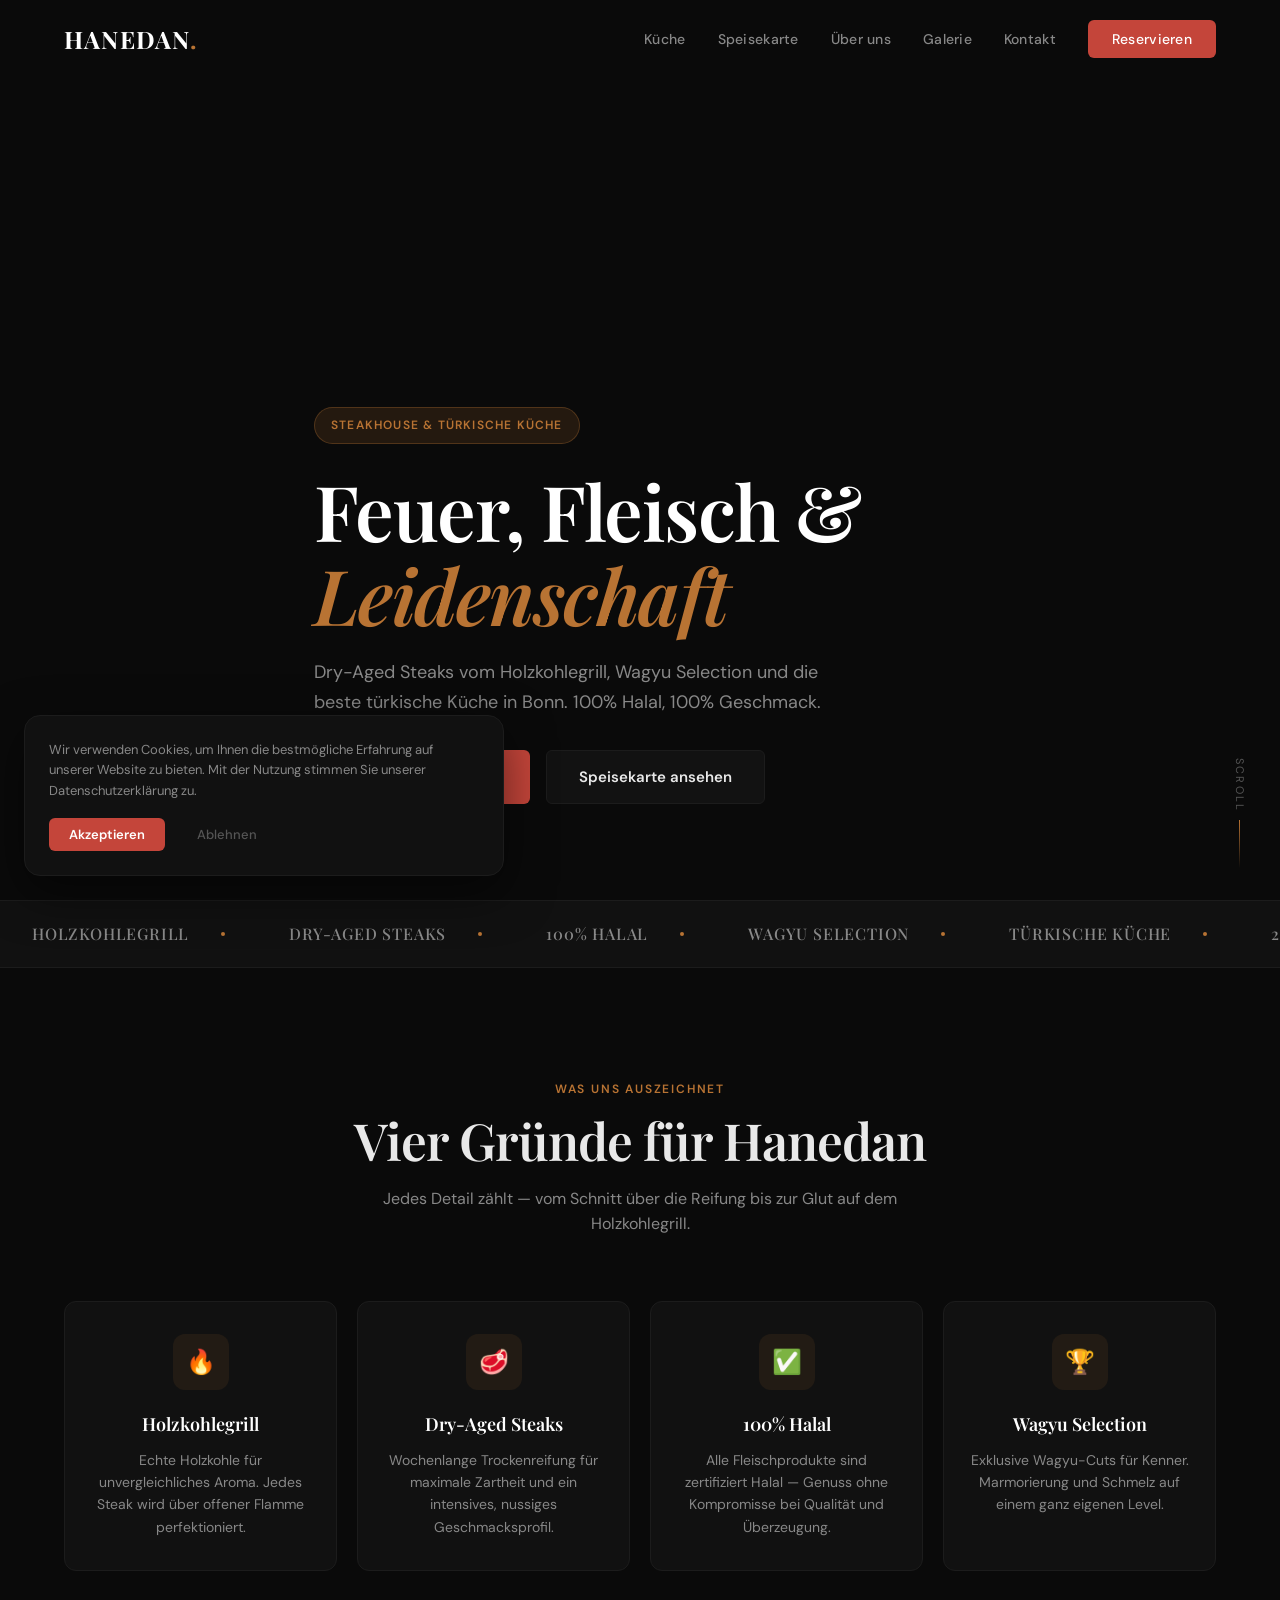
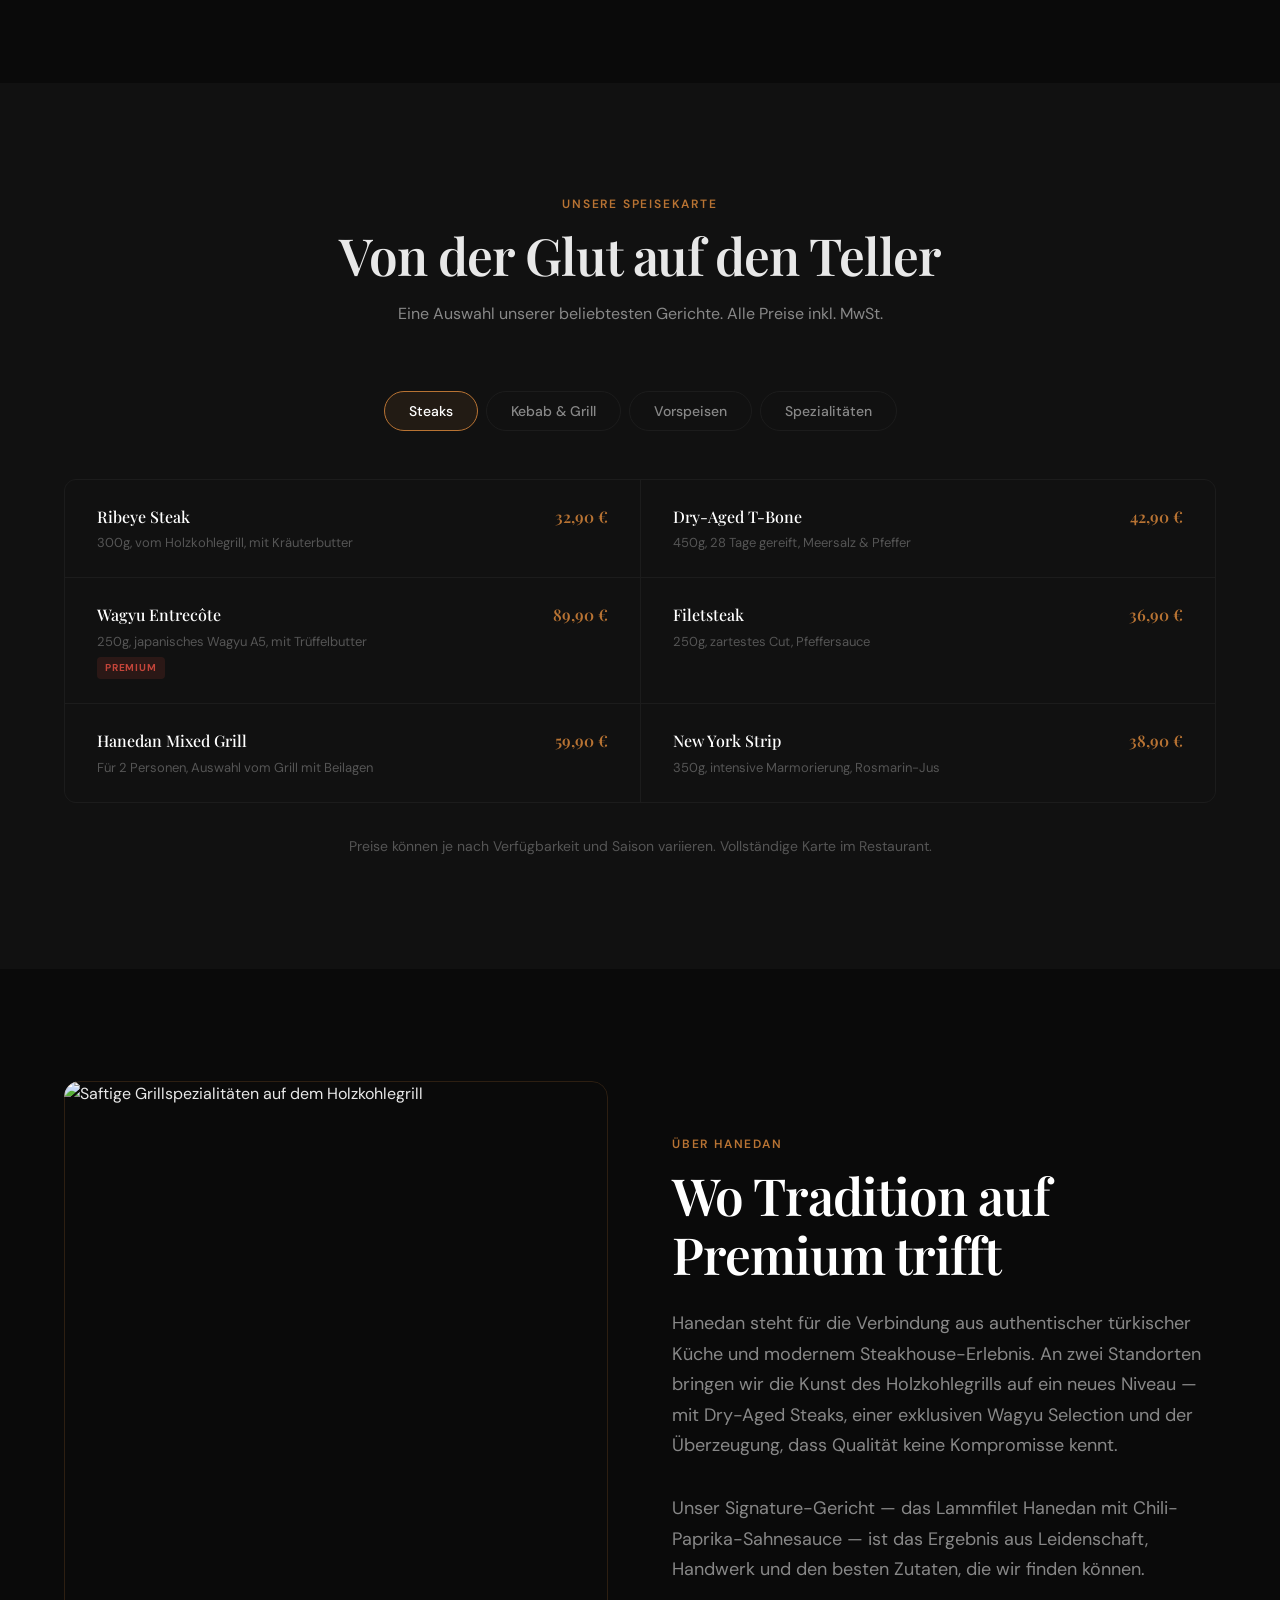
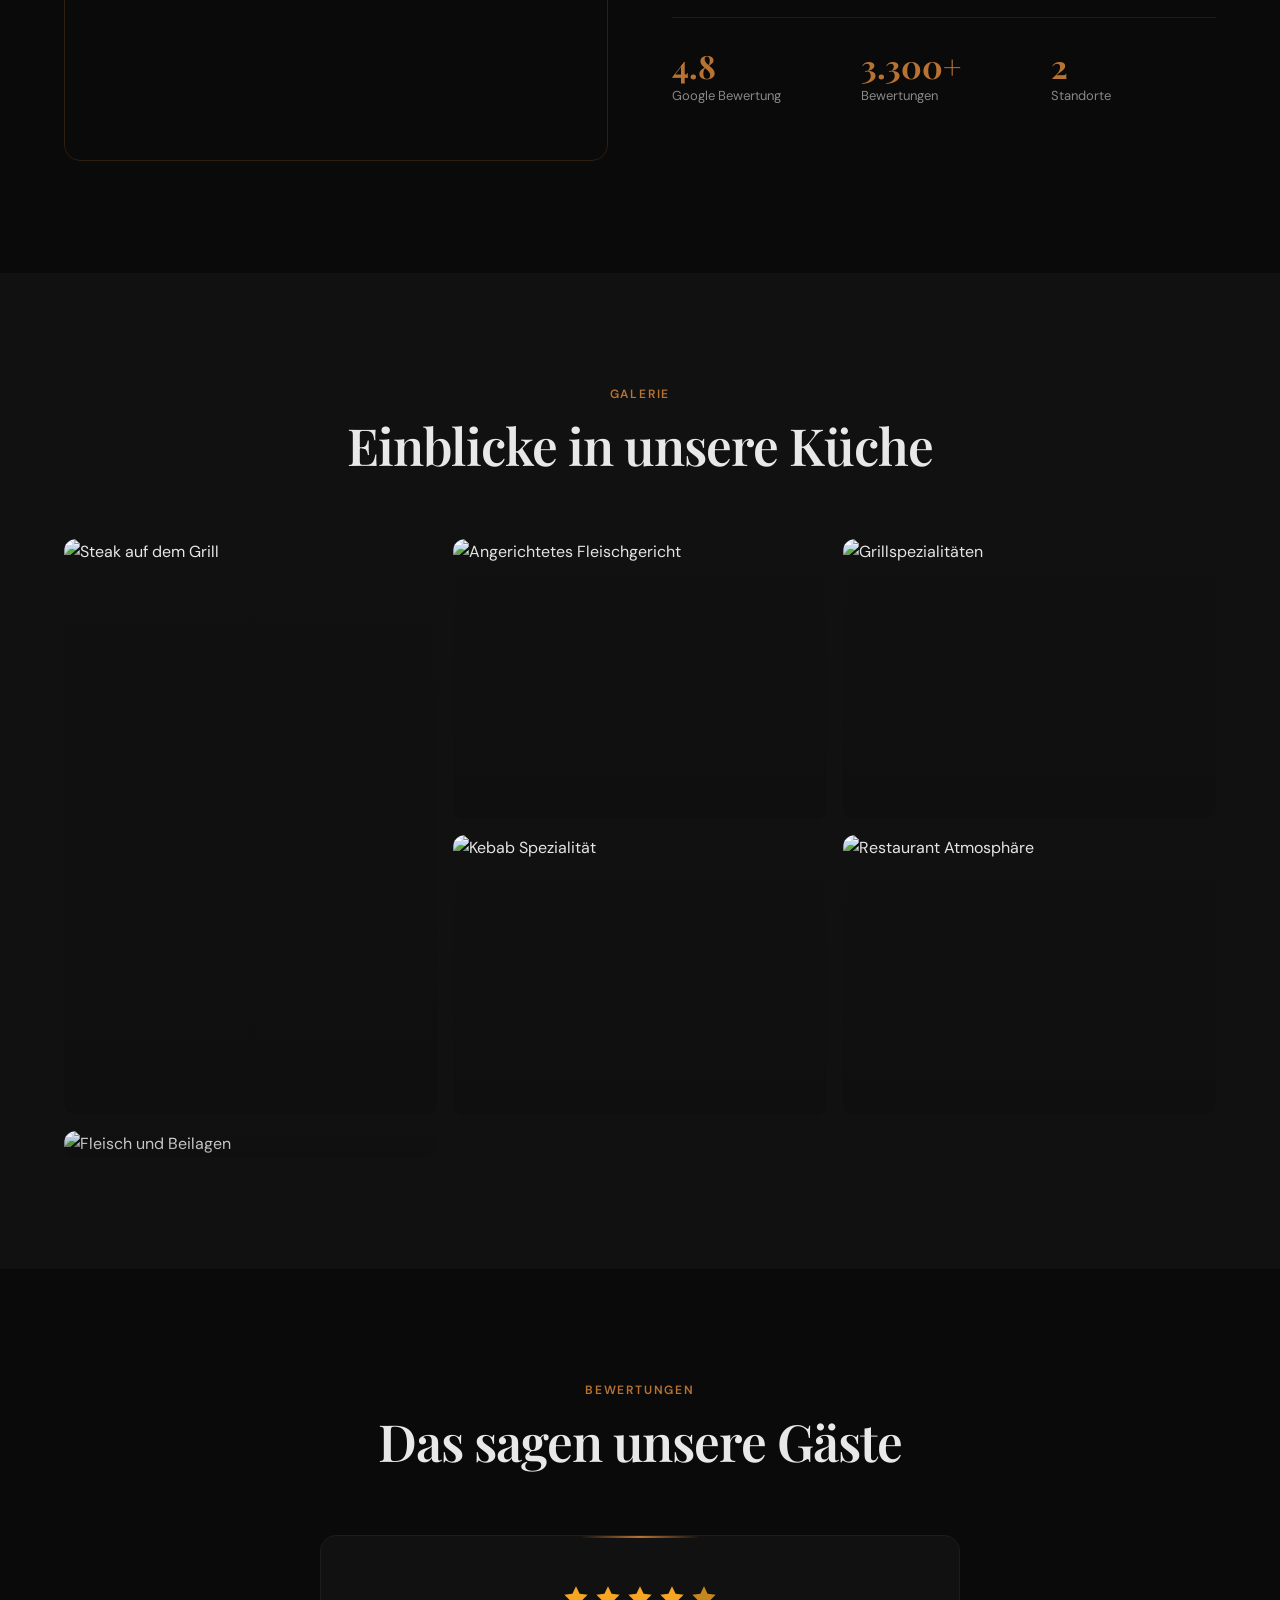
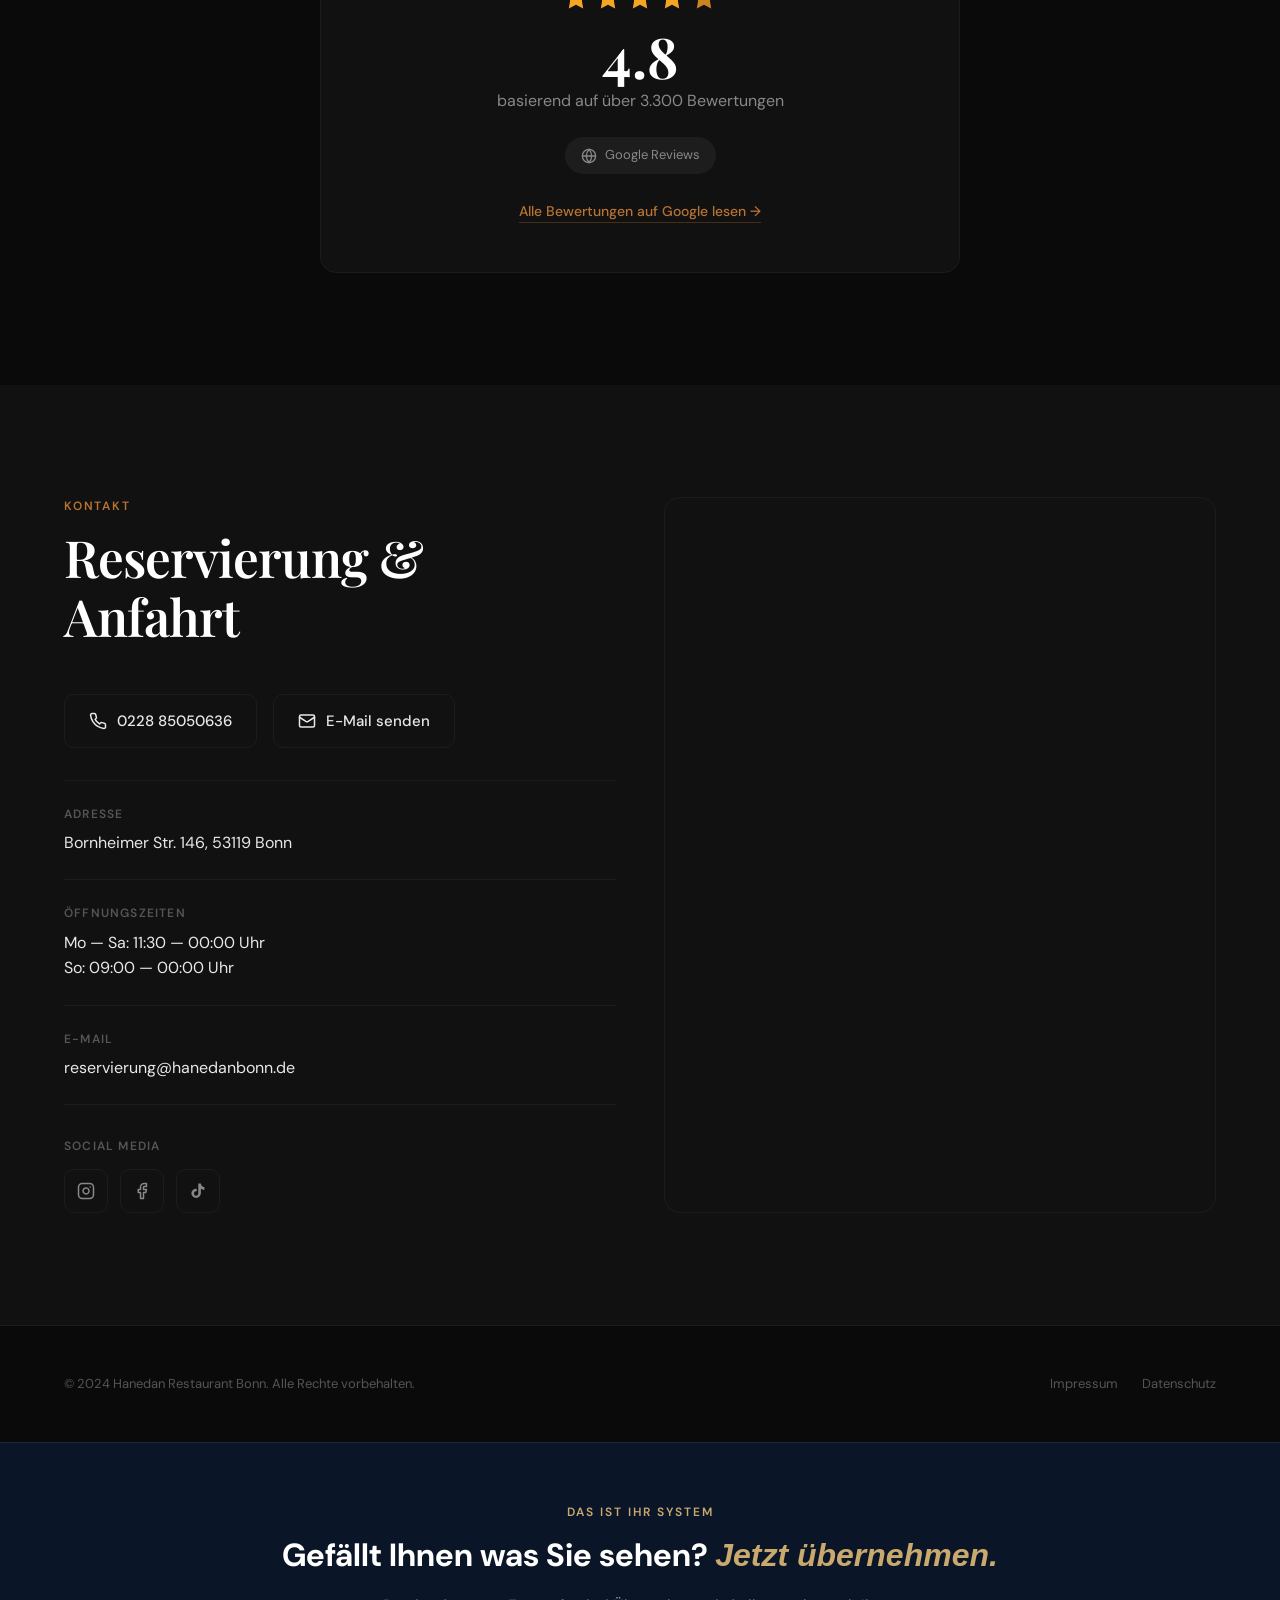
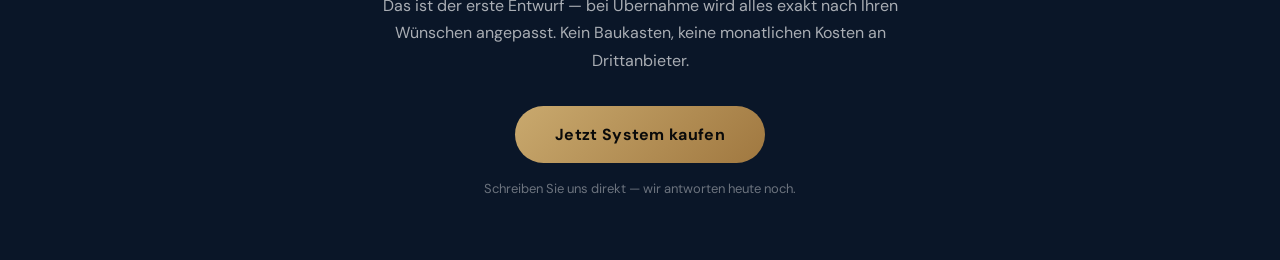
==== commit 4293ac58: "fix: add purchase CTA (SYSTEMS™ funnel) — added_portal_cta" ====
--- a/index.html
+++ b/index.html
@@ -1491,5 +1491,24 @@
             initReveal();
         });
     </script>
+
+<!-- SYSTEMS™ Purchase CTA — Prospect buys, not registers -->
+<section class="portal-cta-sec" style="background:var(--navy,#0a1628);padding:60px 0;border-top:1px solid rgba(255,255,255,0.08);">
+  <div style="max-width:900px;margin:0 auto;padding:0 24px;text-align:center;">
+    <p style="font-size:12px;letter-spacing:2px;text-transform:uppercase;color:var(--gold-l,#c9a96e);margin-bottom:12px;font-weight:600;">Das ist Ihr System</p>
+    <h3 style="font-size:clamp(1.4rem,2.5vw,2rem);font-weight:700;color:#ffffff;margin-bottom:16px;line-height:1.3;">
+      Gefällt Ihnen was Sie sehen? <em style="font-style:italic;color:var(--gold-l,#c9a96e);">Jetzt übernehmen.</em>
+    </h3>
+    <p style="color:rgba(255,255,255,0.65);font-size:1rem;line-height:1.7;margin-bottom:32px;max-width:580px;margin-left:auto;margin-right:auto;">
+      Das ist der erste Entwurf — bei Übernahme wird alles exakt nach Ihren Wünschen angepasst. Kein Baukasten, keine monatlichen Kosten an Drittanbieter.
+    </p>
+    <div style="display:flex;flex-direction:column;align-items:center;gap:16px;">
+      <a href="https://wa.me/4915126186817" target="_blank" style="display:inline-block;background:linear-gradient(135deg,var(--gold-l,#c9a96e),var(--gold,#a07840));color:#0a0a0a;font-weight:700;font-size:1rem;padding:16px 40px;border-radius:100px;text-decoration:none;letter-spacing:0.3px;">
+        Jetzt System kaufen
+      </a>
+      <span style="font-size:13px;color:rgba(255,255,255,0.4);">Schreiben Sie uns direkt — wir antworten heute noch.</span>
+    </div>
+  </div>
+</section>
 </body>
 </html>
